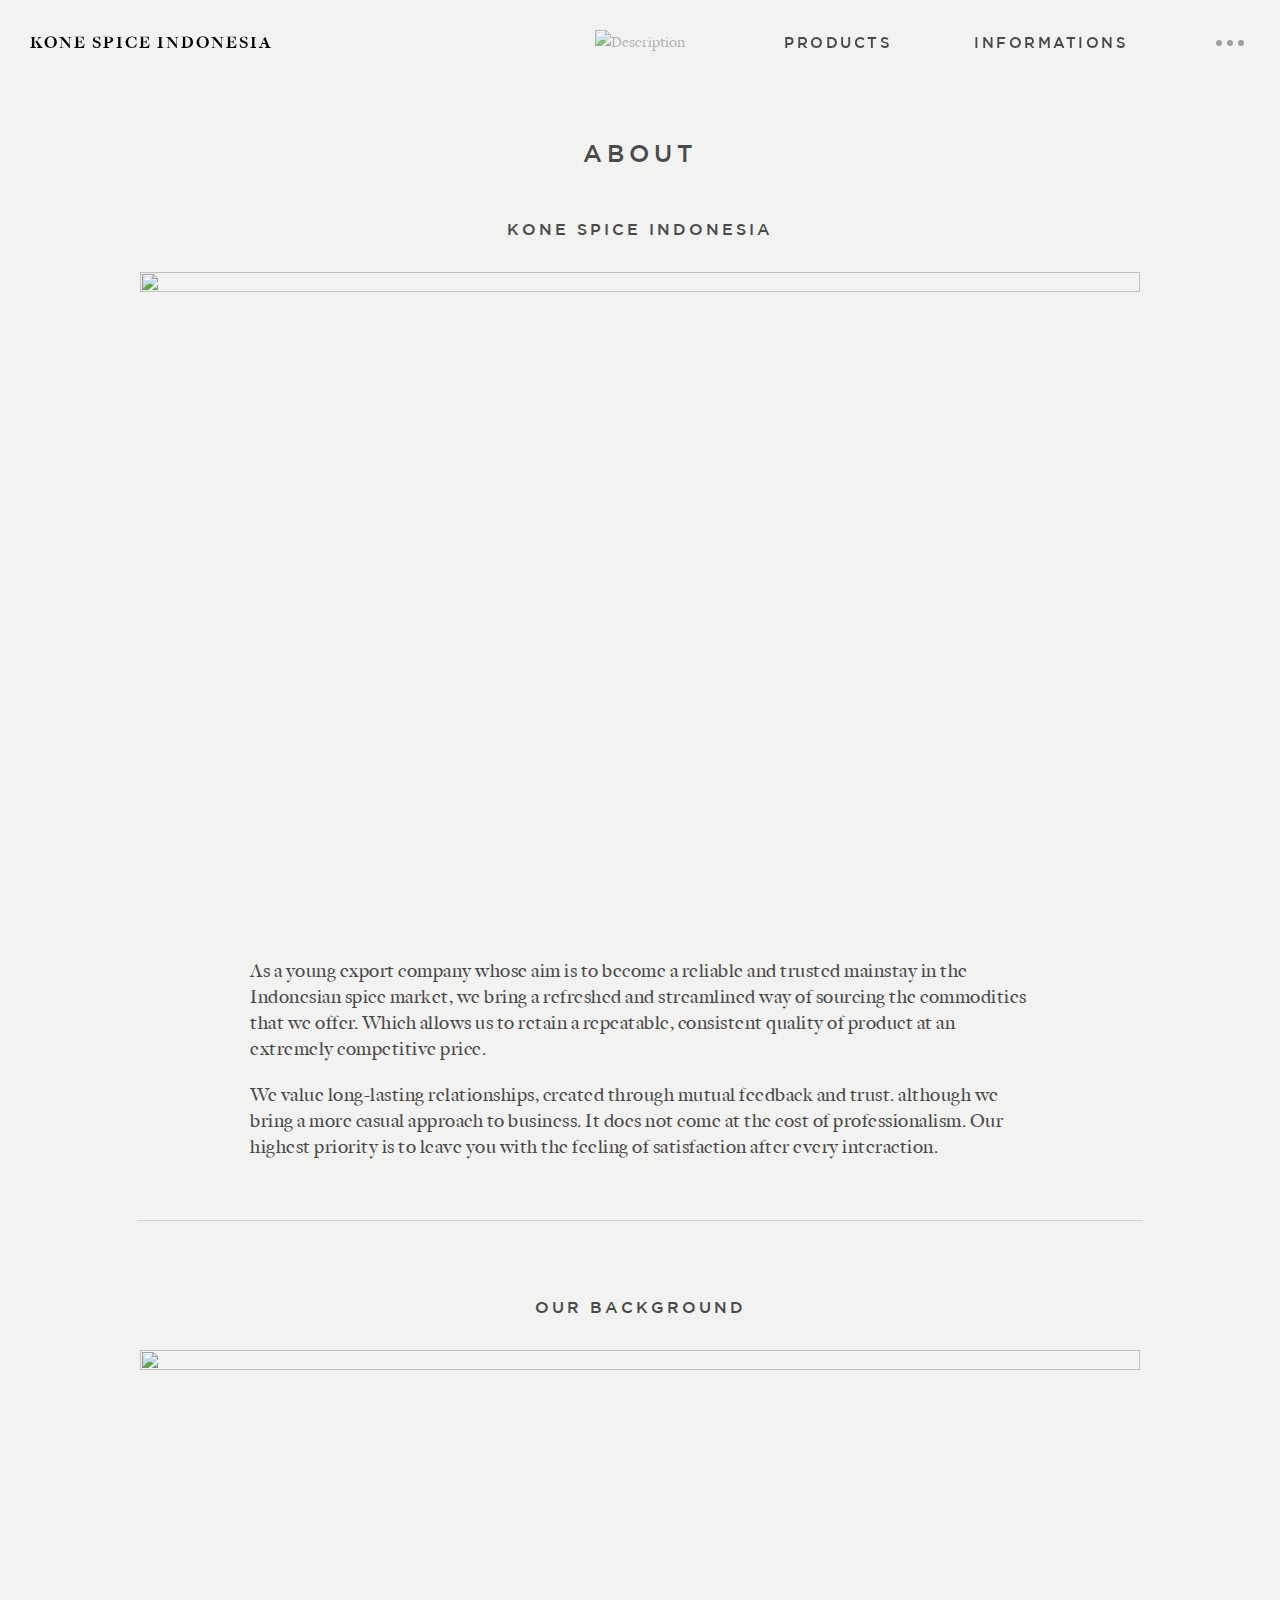
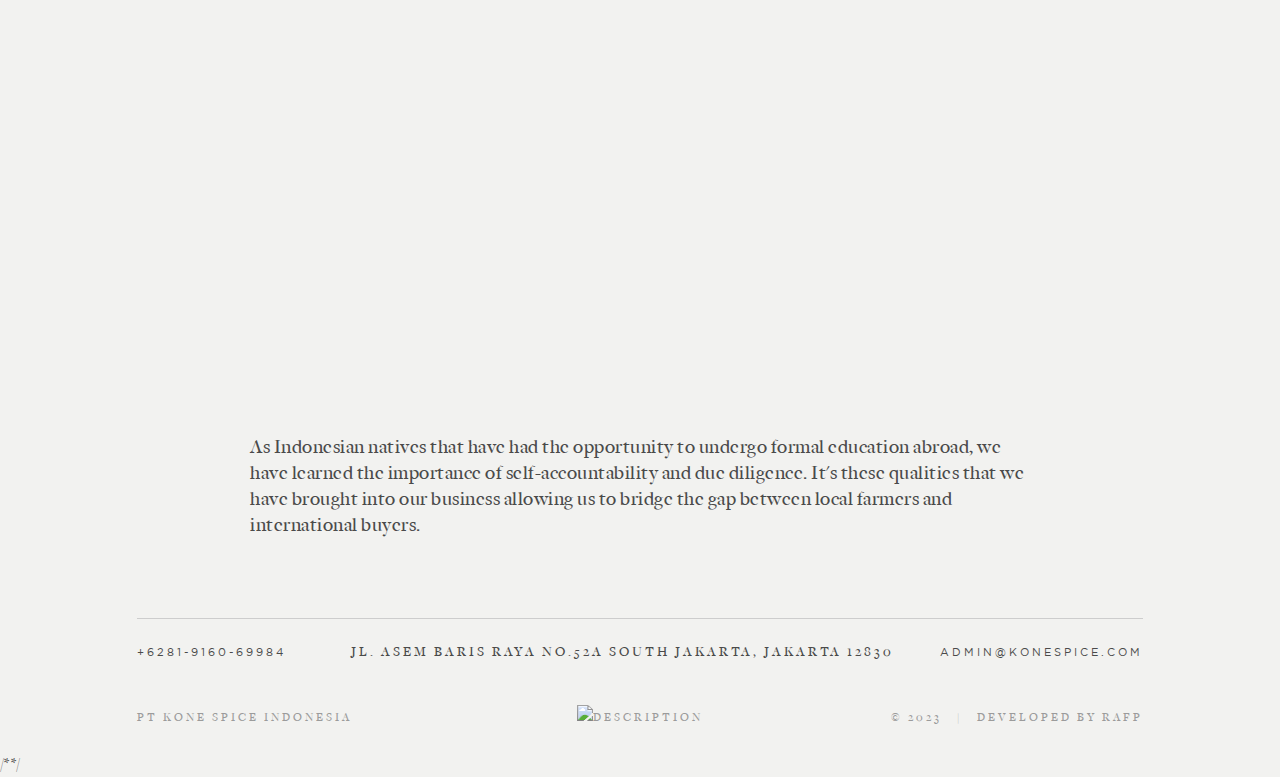
==== konespice.com/about/index.html @ 2b93d8fc "Initial commit" ====
<!DOCTYPE html><html lang="en-US"><head>
		<meta charset="utf-8">

	    <script type="text/javascript">
	        /* A javascript global for using the CDN inside scripts */
				        var CDN = '';
		</script>

				<meta http-equiv="X-UA-Compatible" content="IE=edge">

		

				<meta name="HandheldFriendly" content="True">
		<meta name="MobileOptimized" content="320">
		<meta name="viewport" content="width=device-width, initial-scale=1">
		<meta name="pinterest" content="nohover">
		<meta name="format-detection" content="telephone=no">

				<link rel="apple-touch-icon" sizes="180x180" href="../apple-touch-icon_a%3D1.png">
		<link rel="icon" type="image/png" sizes="32x32" href="../favicon-32x32_a%3D1.png">
		<link rel="icon" type="image/png" sizes="16x16" href="../favicon-16x16_a%3D1.png">
		<link rel="manifest" href="/manifest.json">
		<!--<link rel="mask-icon" href="/safari-pinned-tab.svg" color="#5bbad5">-->
		<meta name="theme-color" content="#ffffff">		
		
		<link rel="pingback" href="https://nakashimawoodworkers.com/xmlrpc.php">

				<meta name="robots" content="index, follow, max-image-preview:large, max-snippet:-1, max-video-preview:-1">

	<!-- This site is optimized with the Yoast SEO plugin v19.14 - https://yoast.com/wordpress/plugins/seo/ -->
	<title>About — George Nakashima Woodworkers</title>
	<link rel="canonical" href="https://nakashimawoodworkers.com/about/">
	<meta property="og:locale" content="en_US">
	<meta property="og:type" content="article">
	<meta property="og:title" content="About — George Nakashima Woodworkers">
	<meta property="og:url" content="https://nakashimawoodworkers.com/about/">
	<meta property="og:site_name" content="George Nakashima Woodworkers">
	<meta property="article:publisher" content="https://www.facebook.com/NakashimaWoodworker/">
	<meta property="article:modified_time" content="2018-08-02T19:00:23+00:00">
	<meta property="og:image" content="../wp-content/uploads/2018/06/george-nakashima.jpg">
	<meta property="og:image:width" content="492">
	<meta property="og:image:height" content="354">
	<meta property="og:image:type" content="image/jpeg">
	<meta name="twitter:card" content="summary_large_image">
	<meta name="twitter:site" content="@georgenakashima">
	<script type="application/ld+json" class="yoast-schema-graph">{"@context":"https://schema.org","@graph":[{"@type":"WebPage","@id":"https://nakashimawoodworkers.com/about/","url":"https://nakashimawoodworkers.com/about/","name":"About &mdash; George Nakashima Woodworkers","isPartOf":{"@id":"https://nakashimawoodworkers.com/#website"},"datePublished":"2017-05-22T17:00:59+00:00","dateModified":"2018-08-02T19:00:23+00:00","breadcrumb":{"@id":"https://nakashimawoodworkers.com/about/#breadcrumb"},"inLanguage":"en-US","potentialAction":[{"@type":"ReadAction","target":["https://nakashimawoodworkers.com/about/"]}]},{"@type":"BreadcrumbList","@id":"https://nakashimawoodworkers.com/about/#breadcrumb","itemListElement":[{"@type":"ListItem","position":1,"name":"Home","item":"https://nakashimawoodworkers.com/"},{"@type":"ListItem","position":2,"name":"About"}]},{"@type":"WebSite","@id":"https://nakashimawoodworkers.com/#website","url":"https://nakashimawoodworkers.com/","name":"George Nakashima Woodworkers","description":"","publisher":{"@id":"https://nakashimawoodworkers.com/#organization"},"potentialAction":[{"@type":"SearchAction","target":{"@type":"EntryPoint","urlTemplate":"https://nakashimawoodworkers.com/?s={search_term_string}"},"query-input":"required name=search_term_string"}],"inLanguage":"en-US"},{"@type":"Organization","@id":"https://nakashimawoodworkers.com/#organization","name":"George Nakashima Woodworkers","url":"https://nakashimawoodworkers.com/","logo":{"@type":"ImageObject","inLanguage":"en-US","@id":"https://nakashimawoodworkers.com/#/schema/logo/image/","url":"https://nakashimawoodworkers.com/wp-content/uploads/2018/06/george-nakashima.jpg","contentUrl":"https://nakashimawoodworkers.com/wp-content/uploads/2018/06/george-nakashima.jpg","width":"492","height":"354","caption":"George Nakashima Woodworkers"},"image":{"@id":"https://nakashimawoodworkers.com/#/schema/logo/image/"},"sameAs":["https://www.instagram.com/explore/locations/247448536/nakashima-george-wookworking/","https://www.facebook.com/NakashimaWoodworker/","https://twitter.com/georgenakashima"]}]}</script>
	<!-- / Yoast SEO plugin. -->


<link rel="dns-prefetch" href="//www.googletagmanager.com">
<link rel="dns-prefetch" href="//sdks.shopifycdn.com">
<link rel="dns-prefetch" href="//maps.googleapis.com">
<link rel="alternate" type="application/rss+xml" title="George Nakashima Woodworkers » Feed" href="https://nakashimawoodworkers.com/feed/">
<link rel="alternate" type="application/rss+xml" title="George Nakashima Woodworkers » Comments Feed" href="https://nakashimawoodworkers.com/comments/feed/">
<link rel="stylesheet" id="wp-block-library-css" href="../wp-includes/css/dist/block-library/style.min.css" type="text/css" media="all">
<style id="classic-theme-styles-inline-css" type="text/css">
/*! This file is auto-generated */
.wp-block-button__link{color:#fff;background-color:#32373c;border-radius:9999px;box-shadow:none;text-decoration:none;padding:calc(.667em + 2px) calc(1.333em + 2px);font-size:1.125em}.wp-block-file__button{background:#32373c;color:#fff;text-decoration:none}
</style>
<style id="global-styles-inline-css" type="text/css">
body{--wp--preset--color--black: #000000;--wp--preset--color--cyan-bluish-gray: #abb8c3;--wp--preset--color--white: #ffffff;--wp--preset--color--pale-pink: #f78da7;--wp--preset--color--vivid-red: #cf2e2e;--wp--preset--color--luminous-vivid-orange: #ff6900;--wp--preset--color--luminous-vivid-amber: #fcb900;--wp--preset--color--light-green-cyan: #7bdcb5;--wp--preset--color--vivid-green-cyan: #00d084;--wp--preset--color--pale-cyan-blue: #8ed1fc;--wp--preset--color--vivid-cyan-blue: #0693e3;--wp--preset--color--vivid-purple: #9b51e0;--wp--preset--gradient--vivid-cyan-blue-to-vivid-purple: linear-gradient(135deg,rgba(6,147,227,1) 0%,rgb(155,81,224) 100%);--wp--preset--gradient--light-green-cyan-to-vivid-green-cyan: linear-gradient(135deg,rgb(122,220,180) 0%,rgb(0,208,130) 100%);--wp--preset--gradient--luminous-vivid-amber-to-luminous-vivid-orange: linear-gradient(135deg,rgba(252,185,0,1) 0%,rgba(255,105,0,1) 100%);--wp--preset--gradient--luminous-vivid-orange-to-vivid-red: linear-gradient(135deg,rgba(255,105,0,1) 0%,rgb(207,46,46) 100%);--wp--preset--gradient--very-light-gray-to-cyan-bluish-gray: linear-gradient(135deg,rgb(238,238,238) 0%,rgb(169,184,195) 100%);--wp--preset--gradient--cool-to-warm-spectrum: linear-gradient(135deg,rgb(74,234,220) 0%,rgb(151,120,209) 20%,rgb(207,42,186) 40%,rgb(238,44,130) 60%,rgb(251,105,98) 80%,rgb(254,248,76) 100%);--wp--preset--gradient--blush-light-purple: linear-gradient(135deg,rgb(255,206,236) 0%,rgb(152,150,240) 100%);--wp--preset--gradient--blush-bordeaux: linear-gradient(135deg,rgb(254,205,165) 0%,rgb(254,45,45) 50%,rgb(107,0,62) 100%);--wp--preset--gradient--luminous-dusk: linear-gradient(135deg,rgb(255,203,112) 0%,rgb(199,81,192) 50%,rgb(65,88,208) 100%);--wp--preset--gradient--pale-ocean: linear-gradient(135deg,rgb(255,245,203) 0%,rgb(182,227,212) 50%,rgb(51,167,181) 100%);--wp--preset--gradient--electric-grass: linear-gradient(135deg,rgb(202,248,128) 0%,rgb(113,206,126) 100%);--wp--preset--gradient--midnight: linear-gradient(135deg,rgb(2,3,129) 0%,rgb(40,116,252) 100%);--wp--preset--font-size--small: 13px;--wp--preset--font-size--medium: 20px;--wp--preset--font-size--large: 36px;--wp--preset--font-size--x-large: 42px;--wp--preset--spacing--20: 0.44rem;--wp--preset--spacing--30: 0.67rem;--wp--preset--spacing--40: 1rem;--wp--preset--spacing--50: 1.5rem;--wp--preset--spacing--60: 2.25rem;--wp--preset--spacing--70: 3.38rem;--wp--preset--spacing--80: 5.06rem;--wp--preset--shadow--natural: 6px 6px 9px rgba(0, 0, 0, 0.2);--wp--preset--shadow--deep: 12px 12px 50px rgba(0, 0, 0, 0.4);--wp--preset--shadow--sharp: 6px 6px 0px rgba(0, 0, 0, 0.2);--wp--preset--shadow--outlined: 6px 6px 0px -3px rgba(255, 255, 255, 1), 6px 6px rgba(0, 0, 0, 1);--wp--preset--shadow--crisp: 6px 6px 0px rgba(0, 0, 0, 1);}:where(.is-layout-flex){gap: 0.5em;}:where(.is-layout-grid){gap: 0.5em;}body .is-layout-flow > .alignleft{float: left;margin-inline-start: 0;margin-inline-end: 2em;}body .is-layout-flow > .alignright{float: right;margin-inline-start: 2em;margin-inline-end: 0;}body .is-layout-flow > .aligncenter{margin-left: auto !important;margin-right: auto !important;}body .is-layout-constrained > .alignleft{float: left;margin-inline-start: 0;margin-inline-end: 2em;}body .is-layout-constrained > .alignright{float: right;margin-inline-start: 2em;margin-inline-end: 0;}body .is-layout-constrained > .aligncenter{margin-left: auto !important;margin-right: auto !important;}body .is-layout-constrained > :where(:not(.alignleft):not(.alignright):not(.alignfull)){max-width: var(--wp--style--global--content-size);margin-left: auto !important;margin-right: auto !important;}body .is-layout-constrained > .alignwide{max-width: var(--wp--style--global--wide-size);}body .is-layout-flex{display: flex;}body .is-layout-flex{flex-wrap: wrap;align-items: center;}body .is-layout-flex > *{margin: 0;}body .is-layout-grid{display: grid;}body .is-layout-grid > *{margin: 0;}:where(.wp-block-columns.is-layout-flex){gap: 2em;}:where(.wp-block-columns.is-layout-grid){gap: 2em;}:where(.wp-block-post-template.is-layout-flex){gap: 1.25em;}:where(.wp-block-post-template.is-layout-grid){gap: 1.25em;}.has-black-color{color: var(--wp--preset--color--black) !important;}.has-cyan-bluish-gray-color{color: var(--wp--preset--color--cyan-bluish-gray) !important;}.has-white-color{color: var(--wp--preset--color--white) !important;}.has-pale-pink-color{color: var(--wp--preset--color--pale-pink) !important;}.has-vivid-red-color{color: var(--wp--preset--color--vivid-red) !important;}.has-luminous-vivid-orange-color{color: var(--wp--preset--color--luminous-vivid-orange) !important;}.has-luminous-vivid-amber-color{color: var(--wp--preset--color--luminous-vivid-amber) !important;}.has-light-green-cyan-color{color: var(--wp--preset--color--light-green-cyan) !important;}.has-vivid-green-cyan-color{color: var(--wp--preset--color--vivid-green-cyan) !important;}.has-pale-cyan-blue-color{color: var(--wp--preset--color--pale-cyan-blue) !important;}.has-vivid-cyan-blue-color{color: var(--wp--preset--color--vivid-cyan-blue) !important;}.has-vivid-purple-color{color: var(--wp--preset--color--vivid-purple) !important;}.has-black-background-color{background-color: var(--wp--preset--color--black) !important;}.has-cyan-bluish-gray-background-color{background-color: var(--wp--preset--color--cyan-bluish-gray) !important;}.has-white-background-color{background-color: var(--wp--preset--color--white) !important;}.has-pale-pink-background-color{background-color: var(--wp--preset--color--pale-pink) !important;}.has-vivid-red-background-color{background-color: var(--wp--preset--color--vivid-red) !important;}.has-luminous-vivid-orange-background-color{background-color: var(--wp--preset--color--luminous-vivid-orange) !important;}.has-luminous-vivid-amber-background-color{background-color: var(--wp--preset--color--luminous-vivid-amber) !important;}.has-light-green-cyan-background-color{background-color: var(--wp--preset--color--light-green-cyan) !important;}.has-vivid-green-cyan-background-color{background-color: var(--wp--preset--color--vivid-green-cyan) !important;}.has-pale-cyan-blue-background-color{background-color: var(--wp--preset--color--pale-cyan-blue) !important;}.has-vivid-cyan-blue-background-color{background-color: var(--wp--preset--color--vivid-cyan-blue) !important;}.has-vivid-purple-background-color{background-color: var(--wp--preset--color--vivid-purple) !important;}.has-black-border-color{border-color: var(--wp--preset--color--black) !important;}.has-cyan-bluish-gray-border-color{border-color: var(--wp--preset--color--cyan-bluish-gray) !important;}.has-white-border-color{border-color: var(--wp--preset--color--white) !important;}.has-pale-pink-border-color{border-color: var(--wp--preset--color--pale-pink) !important;}.has-vivid-red-border-color{border-color: var(--wp--preset--color--vivid-red) !important;}.has-luminous-vivid-orange-border-color{border-color: var(--wp--preset--color--luminous-vivid-orange) !important;}.has-luminous-vivid-amber-border-color{border-color: var(--wp--preset--color--luminous-vivid-amber) !important;}.has-light-green-cyan-border-color{border-color: var(--wp--preset--color--light-green-cyan) !important;}.has-vivid-green-cyan-border-color{border-color: var(--wp--preset--color--vivid-green-cyan) !important;}.has-pale-cyan-blue-border-color{border-color: var(--wp--preset--color--pale-cyan-blue) !important;}.has-vivid-cyan-blue-border-color{border-color: var(--wp--preset--color--vivid-cyan-blue) !important;}.has-vivid-purple-border-color{border-color: var(--wp--preset--color--vivid-purple) !important;}.has-vivid-cyan-blue-to-vivid-purple-gradient-background{background: var(--wp--preset--gradient--vivid-cyan-blue-to-vivid-purple) !important;}.has-light-green-cyan-to-vivid-green-cyan-gradient-background{background: var(--wp--preset--gradient--light-green-cyan-to-vivid-green-cyan) !important;}.has-luminous-vivid-amber-to-luminous-vivid-orange-gradient-background{background: var(--wp--preset--gradient--luminous-vivid-amber-to-luminous-vivid-orange) !important;}.has-luminous-vivid-orange-to-vivid-red-gradient-background{background: var(--wp--preset--gradient--luminous-vivid-orange-to-vivid-red) !important;}.has-very-light-gray-to-cyan-bluish-gray-gradient-background{background: var(--wp--preset--gradient--very-light-gray-to-cyan-bluish-gray) !important;}.has-cool-to-warm-spectrum-gradient-background{background: var(--wp--preset--gradient--cool-to-warm-spectrum) !important;}.has-blush-light-purple-gradient-background{background: var(--wp--preset--gradient--blush-light-purple) !important;}.has-blush-bordeaux-gradient-background{background: var(--wp--preset--gradient--blush-bordeaux) !important;}.has-luminous-dusk-gradient-background{background: var(--wp--preset--gradient--luminous-dusk) !important;}.has-pale-ocean-gradient-background{background: var(--wp--preset--gradient--pale-ocean) !important;}.has-electric-grass-gradient-background{background: var(--wp--preset--gradient--electric-grass) !important;}.has-midnight-gradient-background{background: var(--wp--preset--gradient--midnight) !important;}.has-small-font-size{font-size: var(--wp--preset--font-size--small) !important;}.has-medium-font-size{font-size: var(--wp--preset--font-size--medium) !important;}.has-large-font-size{font-size: var(--wp--preset--font-size--large) !important;}.has-x-large-font-size{font-size: var(--wp--preset--font-size--x-large) !important;}
.wp-block-navigation a:where(:not(.wp-element-button)){color: inherit;}
:where(.wp-block-post-template.is-layout-flex){gap: 1.25em;}:where(.wp-block-post-template.is-layout-grid){gap: 1.25em;}
:where(.wp-block-columns.is-layout-flex){gap: 2em;}:where(.wp-block-columns.is-layout-grid){gap: 2em;}
.wp-block-pullquote{font-size: 1.5em;line-height: 1.6;}
</style>
<link rel="stylesheet" id="bones-stylesheet-css" href="../wp-content/themes/nakashima/library/css/style_rand%3D156961854.css" type="text/css" media="all">
<!--[if IE]>
<link rel='stylesheet' id='bones-ie-only-css' href='https://nakashimawoodworkers.com/wp-content/themes/nakashima/library/css/ie.css' type='text/css' media='all' />
<![endif]-->
<script type="text/javascript" src="../wp-content/themes/nakashima/library/js/libs/_jquery/jquery-3.0.0.min.js" id="jquery-js"></script>

<!-- Google Analytics snippet added by Site Kit -->
<script type="text/javascript" src="https://www.googletagmanager.com/gtag/js?id=UA-8087170-1" id="google_gtagjs-js" async=""></script>
<script id="google_gtagjs-js-after" type="text/javascript">
window.dataLayer = window.dataLayer || [];function gtag(){dataLayer.push(arguments);}
gtag('set', 'linker', {"domains":["nakashimawoodworkers.com"]} );
gtag("js", new Date());
gtag("set", "developer_id.dZTNiMT", true);
gtag("config", "UA-8087170-1", {"anonymize_ip":true});
gtag("config", "G-B48E2NZY89");
</script>

<!-- End Google Analytics snippet added by Site Kit -->
<script type="text/javascript" src="../wp-content/themes/nakashima/library/js/libs/_modernizr-detectizr/modernizr-detectizr.min.js" id="modernizr-detectizr-js"></script>
<link rel="https://api.w.org/" href="https://nakashimawoodworkers.com/wp-json/"><link rel="alternate" type="application/json" href="https://nakashimawoodworkers.com/wp-json/wp/v2/pages/8"><link rel="shortlink" href="https://nakashimawoodworkers.com/?p=8">
<meta name="generator" content="Site Kit by Google 1.101.0">		
							</head>

	<body class="page-template page-template-page-about page-template-page-about-php page page-id-8" itemscope="" itemtype="http://schema.org/WebPage" data-site-url="https://nakashimawoodworkers.com" data-template-url="https://nakashimawoodworkers.com/wp-content/themes/nakashima" data-ajax-url="https://nakashimawoodworkers.com/wp-admin/admin-ajax.php">

				
		<!-- logo -->
		<a href="../">
			<header id="logo">KONE SPICE INDONESIA</header>
		</a>

		<!-- logo mark -->
		<a href="#">
		<div id="logo-mark">
			<img width="42px" height="37px" viewBox="0 0 28 25" src="/vanilla-favicon.svg" alt="Description">
		</div>
		</a>

		<!-- menu-icons -->
		<header id="menu">
			<ul class="main-nav-top">
				
				<!-- products menu -->
				<li class="main-nav-top-li">
					<a href="products/">products</a>
					<ul id="menu-furniture-menu" class="nav sub-nav cf"><li id="menu-item-2071" class="menu-item menu-item-type-custom menu-item-object-custom menu-item-2071"><a href="#vanilla">Vanilla</a></li>
<li id="menu-item-2068" class="menu-item menu-item-type-custom menu-item-object-custom menu-item-2068"><a href="styles/benches/">Product 2</a></li>
<li id="menu-item-2056" class="menu-item menu-item-type-taxonomy menu-item-object-furniture_category menu-item-2056"><a href="">Product 3</a></li>
<li id="menu-item-2053" class="menu-item menu-item-type-taxonomy menu-item-object-furniture_category menu-item-2053"><a href="">Product 4</a></li>
<li id="menu-item-2055" class="menu-item menu-item-type-taxonomy menu-item-object-furniture_category menu-item-2055"><a href="">Product 5</a></li>
<li id="menu-item-2054" class="menu-item menu-item-type-taxonomy menu-item-object-furniture_category menu-item-2054"><a href="">Product 6</a></li>
<li id="menu-item-2052" class="menu-item menu-item-type-taxonomy menu-item-object-furniture_category menu-item-2052"><a href="">Product 7</a></li>
<li id="menu-item-2070" class="menu-item menu-item-type-custom menu-item-object-custom menu-item-2070"><a href="">Product 8</a></li>
<li id="menu-item-2069" class="menu-item menu-item-type-custom menu-item-object-custom menu-item-2069"><a href="styles/lamps/">Product 9</a></li>
<li id="menu-item-2072" class="menu-item menu-item-type-custom menu-item-object-custom menu-item-2072"><a href="">Product 10</a></li>
<li id="menu-item-2060" class="menu-item menu-item-type-taxonomy menu-item-object-furniture_category menu-item-2060"><a href="">Product 11</a></li>
<li id="menu-item-1168" class="menu-item menu-item-type-post_type menu-item-object-page menu-item-1168"><a href="">Product 12</a></li>
</ul></li>

				<!-- philosophy menu -->
				<li class="main-nav-top-li">
					<a href="">informations</a>
					<ul id="menu-philosophy-menu" class="nav sub-nav cf">
						<li id="menu-item-1177" class="menu-item menu-item-type-post_type menu-item-object-page menu-item-1177"><a href="about/">About</a></li>
						<li id="menu-item-1152" class="menu-item menu-item-type-post_type menu-item-object-page menu-item-1152"><a href="contact/">Contact</a></li>
						<li id="menu-item-1151" class="menu-item menu-item-type-post_type menu-item-object-page menu-item-1151"><a href="visit/">Visit</a></li>
					</ul>								
				</li>

				<li id="burger">
					<svg width="28px" height="6px" viewBox="0 0 28 6" version="1.1" xmlns="http://www.w3.org/2000/svg" xmlns:xlink="http://www.w3.org/1999/xlink">
    <g id="Symbols" stroke="none" stroke-width="1" fill="none" fill-rule="evenodd" fill-opacity="0.5">
        <g id="Topnav---white-bg" transform="translate(-1172.000000, -8.000000)" fill="#4A4A4A" class="color-fill">
            <g id="Group" transform="translate(1172.000000, 8.000000)">
                <circle id="Oval" cx="3" cy="3" r="3"></circle>
                <circle id="Oval-Copy" cx="14" cy="3" r="3"></circle>
                <circle id="Oval-Copy-2" cx="25" cy="3" r="3"></circle>
            </g>
        </g>
    </g>
</svg>				</li>
			</ul>
		</header>

		<div id="bg-header">
			<!--<div class="wrap"></div>-->
			<div class="menu-gradient"></div>
		</div>

		<div id="bg-submenu"></div>

		<!-- menu-panel -->
		<div id="menu-panel">
			<div id="menu-panel-int">
				<div id="header-panel" class="wrap"></div>

				<div id="menu-container" class="wrap">

					<!-- logo mark 
					<a href="https://konespice.com" class="hide-for-mobile">
					<div class="logo-mark"><svg width="28px" height="25px" viewBox="0 0 28 25" version="1.1" xmlns="http://www.w3.org/2000/svg" xmlns:xlink="http://www.w3.org/1999/xlink">
    <g id="Symbols" stroke="none" stroke-width="1" fill="none" fill-rule="evenodd" opacity="0.6">
        <g id="Topnav---white-bg" transform="translate(-586.000000, 1.000000)">
            <g id="Page-1" transform="translate(587.000000, 0.000000)">
                <path d="M23.9953371,13.6592914 L23.4762514,13.9349486 L24.0097371,14.1749486 C24.0207086,14.1804343 24.14688,14.2476343 24.2655086,14.3998629 C24.3855086,14.5548343 24.5041371,14.7920914 24.5061943,15.1877486 C24.5061943,15.4620343 24.44448,15.8144914 24.2689371,16.2615771 L24.2675657,16.2670629 L24.2655086,16.2704914 L24.2655086,16.2711771 C24.2586514,16.2910629 24.2010514,16.43232 24.0735086,16.6010057 L24.0721371,16.6030629 C23.99808,16.7018057 23.9253943,16.7902629 23.7471086,16.8944914 C23.5743086,16.9946057 23.2931657,17.1015771 22.83648,17.1838629 L22.8303086,17.1824914 C22.71648,17.1674057 22.4099657,17.1166629 22.08768,17.0096914 C21.77088,16.90752 21.4465371,16.7429486 21.26688,16.5454629 L21.11328,16.2848914 L20.6271086,15.4620343 L20.5770514,16.4165486 L20.5770514,16.4432914 C20.5770514,16.4837486 20.5763657,16.6448914 20.5640229,16.8204343 C20.5544229,16.99392 20.5263086,17.1941486 20.4981943,17.2654629 L20.46528,17.35392 L20.4584229,17.36832 L20.4467657,17.3840914 L20.38368,17.4581486 L20.3610514,17.4677486 C20.3007086,17.4910629 20.1635657,17.5095771 20.0373943,17.5088914 L19.8241371,17.4944914 C19.70208,17.47872 19.5759086,17.4519771 19.46208,17.4245486 C19.46208,17.4094629 19.4641371,17.3943771 19.4641371,17.3792914 C19.4641371,17.1290057 19.4394514,16.8794057 19.4113371,16.6764343 C19.38528,16.47552 19.3557943,16.3088914 19.3523657,16.2704914 L19.35168,16.26432 C19.3263086,16.0880914 19.3139657,15.6190629 19.1487086,14.9669486 C18.9827657,14.31072 18.6625371,13.4508343 18.0248229,12.4167771 C17.4453943,11.4862629 16.1679086,10.2554057 14.7971657,9.58957714 C14.8424229,9.42157714 14.8753371,9.24809143 14.8753371,9.06569143 C14.8746514,8.66112 14.7546514,8.28397714 14.5489371,7.97060571 C14.5743086,7.95072 14.5955657,7.93289143 14.62368,7.91094857 C15.2730514,7.38843429 16.7610514,6.31940571 17.7841371,6.13357714 C18.6042514,5.97654857 19.6712229,5.84489143 20.6963657,5.84557714 C21.4033371,5.84489143 22.0815086,5.91483429 22.6465371,6.06706286 L22.6307657,6.13906286 L22.8433371,6.23574857 L22.8549943,6.24123429 C22.9263086,6.27552 23.3007086,6.46820571 23.6421943,6.80832 C23.9864229,7.15049143 24.2881371,7.61883429 24.2881371,8.23323429 C24.2881371,8.57814857 24.1941943,8.98134857 23.93568,9.45517714 L23.6010514,10.0661486 L24.26688,9.87003429 C24.2709943,9.86934857 24.34368,9.85014857 24.44448,9.85083429 C24.6083657,9.85289143 24.8250514,9.88992 25.0266514,10.0990629 C25.2289371,10.3082057 25.4408229,10.7306057 25.48128,11.5692343 L25.4826514,11.5863771 L25.4847086,11.6021486 L25.4901943,11.7015771 C25.4799086,12.0060343 25.4010514,12.9022629 23.9953371,13.6592914 L23.9953371,13.6592914 Z M18.5199086,18.2522057 C18.1893943,18.55392 18.0522514,18.5710629 18.0152229,18.5703771 L17.9322514,18.5546057 C17.8897371,18.5436343 17.8218514,18.5196343 17.7210514,18.5182629 L17.5914514,18.53472 L17.2664229,18.6224914 L17.4021943,18.9303771 L17.41248,18.95232 C17.4625371,19.0702629 17.6737371,19.6325486 17.6709943,20.1646629 C17.6709943,20.49792 17.5941943,20.7989486 17.3953371,21.0122057 C17.0751086,21.3564343 16.6403657,21.4798629 16.1816229,21.48192 C15.7503086,21.4826057 15.31488,21.3626057 15.0385371,21.23712 L14.5715657,21.02592 L14.6353371,21.53472 L14.6360229,21.5518629 L14.6387657,21.62592 C14.6387657,21.7671771 14.6127086,22.0414629 14.4639086,22.3020343 C14.3137371,22.5612343 14.0538514,22.8218057 13.5025371,22.9740343 L13.4991086,22.9754057 L13.4963657,22.9760914 L13.4565943,22.9863771 C13.3667657,23.0076343 13.1391086,23.0535771 12.8703086,23.0535771 C12.5802514,23.0535771 12.2504229,23.0000914 11.9768229,22.83072 C11.6634514,22.6394057 11.40768,22.2999771 11.2410514,21.9838629 C11.15808,21.82752 11.09568,21.6773486 11.0559086,21.5614629 L11.01408,21.41952 L11.0051657,21.3797486 L11.0051657,20.8236343 L10.5505371,21.1479771 L10.5423086,21.1534629 C10.4847086,21.1918629 10.1631086,21.3804343 9.77705143,21.3872914 L9.74893714,21.3879771 C9.23670857,21.3968914 8.55785143,21.0060343 8.21979429,20.6570057 C8.16219429,20.61312 8.05933714,20.3669486 8.01408,20.0720914 C7.96265143,19.7772343 7.94276571,19.4316343 7.94276571,19.14912 C7.94276571,18.9434057 7.95373714,18.7658057 7.96676571,18.6828343 L8.01682286,18.3516343 L7.68219429,18.3516343 L7.65202286,18.3509486 C7.56905143,18.3468343 7.33522286,18.3159771 7.13979429,18.2096914 C6.94299429,18.0965486 6.78528,17.9498057 6.74070857,17.6124343 L6.70916571,17.3532343 L6.66733714,17.35392 C6.85110857,15.8700343 7.57522286,13.9424914 8.29316571,12.7946057 C8.58939429,12.3166629 9.09408,11.6391771 9.63785143,11.20512 C10.15008,10.7930057 10.6623086,10.4302629 11.0449371,10.1717486 C11.1601371,10.0949486 11.2581943,10.0304914 11.3459657,9.97289143 C11.6600229,10.5879771 12.2737371,11.0151771 12.9971657,11.0165486 C13.6657371,11.0158629 14.2417371,10.6551771 14.5743086,10.1182629 C15.8072229,10.7210057 17.0449371,11.9127771 17.5352229,12.7184914 C18.1427657,13.70592 18.4376229,14.5061486 18.5898514,15.10752 C18.7407086,15.7095771 18.7496229,16.0956343 18.78048,16.33632 C18.78048,16.3370057 18.7811657,16.3376914 18.7811657,16.3383771 L18.7811657,16.3418057 L18.7811657,16.3418057 C18.7921371,16.4240914 18.8175086,16.5612343 18.8415086,16.7504914 C18.86208,16.9040914 18.8778514,17.0830629 18.8840229,17.2586057 L18.8195657,17.2380343 L18.7647086,17.5637486 C18.73728,17.7262629 18.7160229,17.8702629 18.67968,17.9840914 C18.6433371,18.0986057 18.5994514,18.1788343 18.52128,18.25152 L18.7146514,18.4640914 L18.5199086,18.2522057 Z M5.26916571,16.8252343 C5.22733714,16.6613486 5.22459429,16.4926629 5.22596571,16.4302629 L5.22459429,16.4302629 L5.22596571,16.4206629 L5.21088,16.3239771 L5.14162286,16.2087771 L4.93316571,16.1210057 C4.80905143,16.1271771 4.76928,16.1744914 4.74322286,16.1916343 L4.68150857,16.2608914 L4.58619429,16.4103771 C4.46070857,16.5893486 4.22688,16.8636343 3.77156571,16.9568914 C3.64676571,16.9808914 3.51853714,16.9925486 3.39030857,16.9925486 C3.06733714,16.9932343 2.74299429,16.9198629 2.47762286,16.8197486 C2.21293714,16.7210057 2.00242286,16.5852343 1.93110857,16.5098057 C1.85362286,16.4343771 1.71236571,16.2197486 1.61156571,15.9653486 C1.50665143,15.7095771 1.43259429,15.4085486 1.43328,15.1452343 C1.43328,15.0423771 1.44356571,14.9463771 1.46482286,14.8620343 L1.47305143,14.8304914 L1.46619429,14.8599771 C1.55259429,14.5150629 1.60813714,14.3518629 1.68150857,14.2167771 C1.75282286,14.0830629 1.86390857,13.9445486 2.07030857,13.6784914 L2.33088,13.3418057 L1.92150857,13.2252343 L1.89545143,13.2170057 C1.82756571,13.1950629 1.63899429,13.1285486 1.44905143,13.01952 C1.25705143,12.9118629 1.07122286,12.7596343 0.98688,12.6039771 L0.986194286,12.6026057 C0.788022857,12.2542629 0.60768,11.64192 0.609737143,11.1406629 C0.609737143,10.9836343 0.626194286,10.8382629 0.66048,10.7175771 C0.734537143,10.4446629 0.879908571,10.2005486 1.00950857,10.0277486 C1.07328,9.94066286 1.13225143,9.87346286 1.17476571,9.82752 L1.21933714,9.78157714 L2.13339429,9.25152 L1.94345143,7.94112 L1.94345143,7.48786286 L2.25270857,6.87072 L2.87122286,6.28443429 L3.34779429,6.01289143 L3.51373714,5.91826286 L3.50893714,5.87712 L3.59876571,5.85654857 L5.07990857,5.53906286 L5.15328,5.53837714 C5.32608,5.53837714 5.69705143,5.54043429 6.06939429,5.55483429 C6.43830857,5.56717714 6.82505143,5.59940571 6.96768,5.63849143 C8.08882286,5.92786286 8.74299429,6.10203429 9.53019429,6.51620571 C9.65293714,6.58066286 9.94025143,6.77129143 10.1802514,6.93792 C10.3859657,7.08192 10.5573943,7.20466286 10.6067657,7.24032 L11.3973943,8.06043429 C11.22528,8.35597714 11.1210514,8.69814857 11.1203657,9.06569143 C11.1203657,9.18432 11.1347657,9.29883429 11.1539657,9.41197714 C10.7925943,9.64306286 10.0431086,10.1408914 9.27716571,10.7566629 C8.64973714,11.26272 8.12653714,11.9751771 7.80425143,12.4901486 C7.02870857,13.7450057 6.28128,15.7246629 6.09133714,17.3381486 C5.88082286,17.3141486 5.62985143,17.2668343 5.48653714,17.1783771 C5.38848,17.1255771 5.31030857,16.9925486 5.26916571,16.8252343 L5.26916571,16.8252343 Z M4.23099429,3.18089143 C4.46619429,3.02112 4.85225143,2.93746286 5.18139429,2.93883429 C5.41248,2.93746286 5.62093714,2.98203429 5.69773714,3.02386286 L6.18116571,3.26386286 L6.11122286,2.72763429 L6.10505143,2.66729143 L6.09888,2.48352 C6.09339429,2.11049143 6.18802286,1.46523429 6.59808,1.16420571 C6.96082286,0.88512 7.21522286,0.752091429 7.42779429,0.685577143 C7.63968,0.618377143 7.82550857,0.610148571 8.08402286,0.610148571 C8.57156571,0.612205714 8.84242286,0.704777143 9.08653714,0.855634286 L9.08790857,0.857691429 C9.27305143,0.970834286 9.43488,1.15940571 9.54390857,1.31917714 C9.59808,1.39872 9.63990857,1.47140571 9.66733714,1.52283429 L9.69750857,1.58112 L9.70573714,1.59757714 L9.98550857,2.22912 L10.23648,1.58592 L10.2433371,1.56809143 C10.2645943,1.52009143 10.33248,1.37883429 10.4360229,1.24512 C10.5402514,1.10729143 10.6773943,0.984548571 10.8200229,0.937234286 C11.0373943,0.863862857 11.2184229,0.835748571 11.3699657,0.835748571 C11.7416229,0.838491429 11.9528229,0.992777143 12.1029943,1.15734857 C12.17568,1.23963429 12.2277943,1.32466286 12.2600229,1.38774857 L12.2936229,1.45837714 L12.30048,1.47620571 L12.3032229,1.48306286 L12.3059657,1.48854857 L12.3231086,1.53997714 C12.3601371,1.64557714 12.4383086,1.90409143 12.4657371,2.17700571 L12.4705371,2.29494857 C12.4719086,2.56100571 12.3944229,2.88329143 12.3128229,3.13083429 L12.3073371,3.14660571 C12.1235657,3.69997714 11.8897371,4.47209143 11.8101943,4.97540571 L11.8074514,4.98912 L11.8095086,4.97746286 C11.8005943,5.04946286 11.7786514,5.09814857 11.7450514,5.23460571 C11.7128229,5.36763429 11.6819657,5.55209143 11.6641371,5.87026286 L11.6593371,5.99300571 C11.6593371,6.32214857 11.7361371,6.61632 11.8307657,6.84946286 C11.9240229,7.07369143 12.0241371,7.23277714 12.1311086,7.34729143 C11.9973943,7.41997714 11.8746514,7.50706286 11.76288,7.60992 L10.9866514,6.80283429 L10.9653943,6.78843429 C10.9653943,6.78843429 10.7555657,6.63689143 10.5087086,6.46477714 C10.2577371,6.29197714 9.98002286,6.10272 9.80105143,6.00672 L9.79968,6.00603429 C8.94733714,5.55894857 8.22733714,5.36969143 7.11099429,5.08169143 C6.86070857,5.01860571 6.48082286,4.99597714 6.09202286,4.97952 C5.70733714,4.96512 5.33156571,4.96306286 5.15328,4.96306286 L5.04836571,4.96306286 L5.01888,4.96306286 L3.47396571,5.29494857 L3.46916571,5.29632 L3.44036571,5.30317714 L3.39030857,4.87666286 L3.48768,4.19300571 C3.54870857,4.04352 3.87373714,3.40854857 4.23099429,3.18089143 L4.23099429,3.18089143 Z M12.9971657,7.69220571 C13.7089371,7.69289143 14.2979657,8.29632 14.2993371,9.06569143 C14.2979657,9.83574857 13.7082514,10.4398629 12.9971657,10.4405486 C12.2915657,10.4398629 11.6970514,9.83437714 11.69568,9.06569143 C11.6970514,8.29700571 12.2915657,7.69289143 12.9971657,7.69220571 L12.9971657,7.69220571 Z M13.78368,2.54043429 L13.7905371,2.38957714 L13.7912229,2.38614857 C13.8186514,2.13312 13.86048,1.88146286 13.94688,1.66614857 C14.0353371,1.45083429 14.1573943,1.27460571 14.3651657,1.13403429 C14.6175086,0.966034286 14.8424229,0.916662857 15.0344229,0.915291429 C15.1797943,0.915291429 15.3066514,0.946148571 15.4040229,0.984548571 C15.5048229,1.02569143 15.57888,1.07917714 15.6858514,1.17997714 C15.7914514,1.28009143 15.9189943,1.42477714 16.1000229,1.60649143 C16.1761371,1.68397714 16.2906514,1.76009143 16.4367086,1.76009143 C16.54848,1.76146286 16.6417371,1.71483429 16.7034514,1.66683429 C16.8111086,1.58249143 16.8687086,1.49197714 16.9304229,1.40009143 C17.0195657,1.26226286 17.1073371,1.11552 17.2067657,1.00100571 C17.30688,0.88512 17.40768,0.810377143 17.5297371,0.77952 C17.7813943,0.716434286 18.0104229,0.691748571 18.2154514,0.691748571 C18.6529371,0.691062857 18.98208,0.811748571 19.1418514,0.920777143 C19.3503086,1.05654857 19.4641371,1.09083429 19.4901943,1.11894857 C19.5237943,1.14089143 19.6033371,1.22660571 19.77408,1.54134857 C20.1107657,2.17632 20.10048,2.26066286 20.1649371,2.79414857 L20.1649371,2.79620571 L20.2698514,3.02180571 C20.3768229,3.12740571 20.4810514,3.14386286 20.5633371,3.15894857 C20.8081371,3.19049143 21.0741943,3.15963429 21.3896229,3.22134857 C21.7715657,3.29197714 22.2666514,3.55392 22.52448,3.90500571 C22.6869943,4.12374857 22.8042514,4.43574857 22.8056229,4.93083429 C22.8056229,5.09746286 22.7850514,5.29152 22.7541943,5.49997714 C22.1267657,5.33677714 21.4197943,5.27094857 20.6963657,5.27026286 C19.6239086,5.27026286 18.5274514,5.40534857 17.67648,5.56854857 C16.8378514,5.73174857 15.9162514,6.28100571 15.1784229,6.78569143 C14.7464229,7.08192 14.3871086,7.36169143 14.1594514,7.54477714 C14.0826514,7.48169143 14.0017371,7.42546286 13.9160229,7.37540571 C14.0195657,7.29929143 14.1189943,7.20877714 14.1992229,7.08534857 C14.3603657,6.83506286 14.4083657,6.57243429 14.4069943,6.34134857 C14.4056229,6.10957714 14.3672229,5.90454857 14.3507657,5.71254857 C14.3048229,5.21403429 14.1258514,4.73472 14.0785371,4.46317714 C13.9715657,3.88374857 13.7809371,3.03140571 13.78368,2.54043429 L13.78368,2.54043429 Z M26.0661943,11.7015771 C26.0661943,11.5898057 26.0559086,11.52192 26.0531657,11.5088914 L26.05248,11.5088914 C26.00448,10.6092343 25.76928,10.04352 25.4415086,9.69997714 C25.1850514,9.43186286 24.8895086,9.32557714 24.64608,9.29060571 C24.7955657,8.91483429 24.8641371,8.56032 24.8641371,8.23323429 C24.8641371,7.36237714 24.40128,6.72329143 23.96448,6.32077714 C23.6991086,6.07529143 23.45088,5.91620571 23.2815086,5.82020571 C23.3425371,5.49517714 23.3802514,5.19414857 23.3802514,4.93083429 C23.3823086,4.34386286 23.2341943,3.89060571 22.9845943,3.55940571 C22.6053943,3.06089143 22.01568,2.75917714 21.4986514,2.65632 C21.1935086,2.59734857 20.9274514,2.60420571 20.76288,2.59803429 L20.7203657,2.59529143 C20.6723657,2.16192 20.60448,1.85334857 20.2787657,1.26569143 C20.0984229,0.937234286 19.9907657,0.778834286 19.8385371,0.660205714 C19.67808,0.545691429 19.6053943,0.540891429 19.4613943,0.442834286 C19.1823086,0.257005714 18.7571657,0.117805714 18.2154514,0.115748571 C17.9631086,0.115748571 17.68608,0.147977143 17.3905371,0.221348571 C16.9681371,0.331062857 16.7343086,0.64992 16.5779657,0.884434286 C16.5162514,0.977691429 16.46688,1.05586286 16.4264229,1.11620571 C16.3002514,0.98592 16.1919086,0.867977143 16.0835657,0.764434286 C15.9525943,0.638262857 15.8051657,0.523748571 15.6152229,0.449691429 C15.4575086,0.387977143 15.2600229,0.340662857 15.0344229,0.339977143 C14.7361371,0.339977143 14.38848,0.425005714 14.0456229,0.655405714 C13.7281371,0.86592 13.5299657,1.15734857 13.4127086,1.45220571 C13.2954514,1.74774857 13.2495086,2.04877714 13.2193371,2.32032 L13.2186514,2.32032 L13.20768,2.54043429 C13.2097371,3.15003429 13.4113371,4.00169143 13.5128229,4.56603429 C13.5807086,4.92329143 13.7445943,5.36626286 13.7775086,5.76397714 C13.79808,5.98957714 13.83168,6.18157714 13.8309943,6.34134857 C13.8289371,6.50386286 13.8056229,6.62729143 13.7130514,6.77540571 C13.63008,6.91186286 13.4490514,7.00992 13.2680229,7.05997714 C13.17888,7.08603429 13.0952229,7.09974857 13.0355657,7.10660571 L12.9663086,7.11346286 L12.9539657,7.11414857 C12.8017371,7.11620571 12.63168,7.04420571 12.5535086,6.96192 C12.5281371,6.93997714 12.4328229,6.80626286 12.3635657,6.63277714 C12.2915657,6.45654857 12.2346514,6.23232 12.2353371,5.99300571 L12.23808,5.90386286 C12.2552229,5.60626286 12.28128,5.46432 12.3039086,5.37106286 C12.3237943,5.28192 12.3567086,5.20443429 12.3786514,5.06317714 L12.3793371,5.06317714 C12.4458514,4.63254857 12.67968,3.84534857 12.8586514,3.31254857 L12.8586514,3.31049143 C12.9505371,3.02797714 13.0451657,2.66317714 13.0458514,2.29494857 L13.0389943,2.12694857 L13.0389943,2.12352 C12.9944229,1.68740571 12.8634514,1.33837714 12.8463086,1.29517714 L12.8469943,1.29449143 C12.83808,1.27186286 12.7578514,1.03049143 12.5336229,0.775405714 C12.3135086,0.522377143 11.9233371,0.257691429 11.3699657,0.260434286 C11.14848,0.260434286 10.9029943,0.302262857 10.63488,0.392777143 C10.3187657,0.502491429 10.1082514,0.722605714 9.96356571,0.91872 C9.82848,0.734262857 9.64196571,0.527862857 9.39168,0.368091429 L9.39305143,0.370148571 C9.06116571,0.158948571 8.64699429,0.0327771429 8.08402286,0.0341485714 C7.81796571,0.0341485714 7.55259429,0.0423771429 7.25430857,0.13632 C6.95670857,0.230948571 6.64196571,0.404434286 6.24699429,0.708205714 C5.63396571,1.19300571 5.54002286,1.94249143 5.52562286,2.39232 C5.41590857,2.37654857 5.30345143,2.36489143 5.18139429,2.36420571 C4.76585143,2.36557714 4.29408,2.45129143 3.91282286,2.70226286 C3.27853714,3.14043429 2.95693714,3.98866286 2.94116571,4.00649143 L2.92745143,4.04146286 L2.81499429,4.83346286 L2.80950857,4.86980571 L2.89728,5.60694857 L2.55579429,5.80169143 L2.52630857,5.81814857 L1.78230857,6.52306286 L1.39762286,7.29106286 L1.36745143,7.35140571 L1.36745143,7.96169143 L1.36745143,7.98226286 L1.50733714,8.94912 L0.897737143,9.30294857 L0.870994286,9.31872 L0.846994286,9.33997714 C0.830537143,9.35986286 0.310765714,9.82752 0.105051429,10.5653486 C0.0549942857,10.7504914 0.0351085714,10.9438629 0.0344228571,11.1406629 C0.0378514286,11.7687771 0.23328,12.4304914 0.483565714,12.8844343 L0.499337143,12.9118629 L0.483565714,12.8823771 C0.678308571,13.2286629 1.00059429,13.4357486 1.26528,13.5749486 C1.30642286,13.5962057 1.34276571,13.6126629 1.38116571,13.6298057 C1.30230857,13.7354057 1.23442286,13.8341486 1.17476571,13.9438629 C1.06505143,14.1468343 0.99648,14.3648914 0.907337143,14.7200914 L0.907337143,14.7180343 C0.870994286,14.8599771 0.85728,15.0039771 0.85728,15.1452343 C0.857965714,15.5114057 0.952594286,15.8720914 1.07808,16.1813486 C1.20699429,16.4926629 1.35716571,16.7470629 1.52310857,16.9164343 C1.69453714,17.08512 1.95030857,17.2325486 2.27396571,17.3573486 C2.59625143,17.4794057 2.98162286,17.5685486 3.39030857,17.5685486 C3.55282286,17.5685486 3.71876571,17.5534629 3.88470857,17.5205486 C4.26733714,17.44512 4.54916571,17.2682057 4.75008,17.0878629 C4.82139429,17.2997486 4.94688,17.5308343 5.19990857,17.6782629 C5.55099429,17.8716343 5.97819429,17.91552 6.23533714,17.9278629 C6.37248,18.38112 6.70368,18.6615771 6.99990857,18.7808914 C7.13842286,18.8391771 7.26322286,18.8693486 7.37293714,18.8906057 C7.36950857,18.9708343 7.36676571,19.0544914 7.36676571,19.14912 C7.36745143,19.4576914 7.38733714,19.8279771 7.44699429,20.1708343 C7.51213714,20.5143771 7.58962286,20.8284343 7.81248,21.06432 C8.25065143,<header class="page-title-header">
		<h1 class="page-title"><div class="wrap"><span class="breadcumb"><a href="#"></a></span>About</div></h1>
	</header>21.4956343 8.98368,21.9530057 9.74893714,21.9626057 L9.79008,21.9626057 C10.09248,21.9543771 10.3441371,21.8782629 10.5327086,21.8000914 C10.6931657,22.2348343 11.0346514,22.9191771 11.67648,23.3210057 C12.0776229,23.5671771 12.5151086,23.6288914 12.8703086,23.6288914 C13.3050514,23.6288914 13.6239086,23.5383771 13.6527086,23.5294629 L13.6527086,23.5301486 C14.3336229,23.3498057 14.7491657,22.96992 14.9637943,22.58592 C15.1043657,22.3376914 15.1633371,22.0990629 15.1907657,21.9022629 C15.48288,21.9914057 15.8216229,22.0565486 16.1816229,22.05792 C16.7397943,22.0586057 17.3589943,21.8974629 17.8170514,21.4030629 C18.1509943,21.0416914 18.2469943,20.5802057 18.2469943,20.1646629 C18.2449371,19.7738057 18.1647086,19.4069486 18.08448,19.1367771 C18.31968,19.1141486 18.5727086,18.9852343 18.9093943,18.6759771 L18.9087086,18.6752914 C19.0787657,18.5223771 19.1747657,18.3317486 19.2296229,18.1562057 C19.2495086,18.09312 19.2611657,18.0327771 19.2735086,17.9724343 C19.4120229,18.00672 19.57728,18.0430629 19.7473371,18.0656914 C19.8337371,18.0766629 19.9331657,18.08352 20.0373943,18.08352 C20.1663086,18.08352 20.3007086,18.07392 20.4309943,18.0458057 C20.5599086,18.0128914 20.6943086,17.9765486 20.8177371,17.8380343 L20.8191086,17.8366629 L20.9432229,17.6796343 C20.98848,17.60832 21.00768,17.5493486 21.0405943,17.4574629 C21.0721371,17.3662629 21.0920229,17.26752 21.1071086,17.16672 C21.4074514,17.3840914 21.7592229,17.5143771 22.0643657,17.6048914 C22.4744229,17.7242057 22.8042514,17.7591771 22.8145371,17.7612343 L22.8549943,17.7653486 L22.89408,17.7591771 C23.42208,17.6679771 23.77728,17.5404343 24.0344229,17.3936914 C24.2895086,17.24832 24.4410514,17.0741486 24.5343086,16.94592 C24.7167086,16.70112 24.7921371,16.5070629 24.80448,16.4727771 L24.8051657,16.4734629 C25.00128,15.9722057 25.0821943,15.5477486 25.0821943,15.1877486 C25.0835657,14.6336914 24.8867657,14.2394057 24.6817371,13.99872 C24.6639086,13.9774629 24.6467657,13.9637486 24.6289371,13.9445486 C25.8810514,13.1326629 26.0757943,12.1116343 26.0661943,11.7015771 L26.0661943,11.7015771 Z" id="Fill-1" fill="#4A4A4A" class="color-fill"></path>
                <path d="M23.9936735,13.6592914 L23.4745878,13.9349486 L24.0080735,14.1749486 C24.0190449,14.1804343 24.1452164,14.2476343 24.2638449,14.3998629 C24.3838449,14.5548343 24.5024735,14.7920914 24.5045307,15.1877486 C24.5045307,15.4620343 24.4428164,15.8144914 24.2672735,16.2615771 L24.2659021,16.2670629 L24.2638449,16.2704914 L24.2638449,16.2711771 C24.2569878,16.2910629 24.1993878,16.43232 24.0718449,16.6010057 L24.0704735,16.6030629 C23.9964164,16.7018057 23.9237307,16.7902629 23.7454449,16.8944914 C23.5726449,16.9946057 23.2915021,17.1015771 22.8348164,17.1838629 L22.8286449,17.1824914 C22.7148164,17.1674057 22.4083021,17.1166629 22.0860164,17.0096914 C21.7692164,16.90752 21.4448735,16.7429486 21.2652164,16.5454629 L21.1116164,16.2848914 L20.6254449,15.4620343 L20.5753878,16.4165486 L20.5753878,16.4432914 C20.5753878,16.4837486 20.5747021,16.6448914 20.5623592,16.8204343 C20.5527592,16.99392 20.5246449,17.1941486 20.4965307,17.2654629 L20.4636164,17.35392 L20.4567592,17.36832 L20.4451021,17.3840914 L20.3820164,17.4581486 L20.3593878,17.4677486 C20.2990449,17.4910629 20.1619021,17.5095771 20.0357307,17.5088914 L19.8224735,17.4944914 C19.7004164,17.47872 19.5742449,17.4519771 19.4604164,17.4245486 C19.4604164,17.4094629 19.4624735,17.3943771 19.4624735,17.3792914 C19.4624735,17.1290057 19.4377878,16.8794057 19.4096735,16.6764343 C19.3836164,16.47552 19.3541307,16.3088914 19.3507021,16.2704914 L19.3500164,16.26432 C19.3246449,16.0880914 19.3123021,15.6190629 19.1470449,14.9669486 C18.9811021,14.31072 18.6608735,13.4508343 18.0231592,12.4167771 C17.4437307,11.4862629 16.1662449,10.2554057 14.7955021,9.58957714 C14.8407592,9.42157714 14.8736735,9.24809143 14.8736735,9.06569143 C14.8729878,8.66112 14.7529878,8.28397714 14.5472735,7.97060571 C14.5726449,7.95072 14.5939021,7.93289143 14.6220164,7.91094857 C15.2713878,7.38843429 16.7593878,6.31940571 17.7824735,6.13357714 C18.6025878,5.97654857 19.6695592,5.84489143 20.6947021,5.84557714 C21.4016735,5.84489143 22.0798449,5.91483429 22.6448735,6.06706286 L22.6291021,6.13906286 L22.8416735,6.23574857 L22.8533307,6.24123429 C22.9246449,6.27552 23.2990449,6.46820571 23.6405307,6.80832 C23.9847592,7.15049143 24.2864735,7.61883429 24.2864735,8.23323429 C24.2864735,8.57814857 24.1925307,8.98134857 23.9340164,9.45517714 L23.5993878,10.0661486 L24.2652164,9.87003429 C24.2693307,9.86934857 24.3420164,9.85014857 24.4428164,9.85083429 C24.6067021,9.85289143 24.8233878,9.88992 25.0249878,10.0990629 C25.2272735,10.3082057 25.4391592,10.7306057 25.4796164,11.5692343 L25.4809878,11.5863771 L25.4830449,11.6021486 L25.4885307,11.7015771 C25.4782449,12.0060343 25.3993878,12.9022629 23.9936735,13.6592914 Z M18.5182449,18.2522057 C18.1877307,18.55392 18.0505878,18.5710629 18.0135592,18.5703771 L17.9305878,18.5546057 C17.8880735,18.5436343 17.8201878,18.5196343 17.7193878,18.5182629 L17.5897878,18.53472 L17.2647592,18.6224914 L17.4005307,18.9303771 L17.4108164,18.95232 C17.4608735,19.0702629 17.6720735,19.6325486 17.6693307,20.1646629 C17.6693307,20.49792 17.5925307,20.7989486 17.3936735,21.0122057 C17.0734449,21.3564343 16.6387021,21.4798629 16.1799592,21.48192 C15.7486449,21.4826057 15.3132164,21.3626057 15.0368735,21.23712 L14.5699021,21.02592 L14.6336735,21.53472 L14.6343592,21.5518629 L14.6371021,21.62592 C14.6371021,21.7671771 14.6110449,22.0414629 14.4622449,22.3020343 C14.3120735,22.5612343 14.0521878,22.8218057 13.5008735,22.9740343 L13.4974449,22.9754057 L13.4947021,22.9760914 L13.4549307,22.9863771 C13.3651021,23.0076343 13.1374449,23.0535771 12.8686449,23.0535771 C12.5785878,23.0535771 12.2487592,23.0000914 11.9751592,22.83072 C11.6617878,22.6394057 11.4060164,22.2999771 11.2393878,21.9838629 C11.1564164,21.82752 11.0940164,21.6773486 11.0542449,21.5614629 L11.0124164,21.41952 L11.0035021,21.3797486 L11.0035021,20.8236343 L10.5488735,21.1479771 L10.5406449,21.1534629 C10.4830449,21.1918629 10.1614449,21.3804343 9.7753878,21.3872914 L9.74727352,21.3879771 C9.23504495,21.3968914 8.5561878,21.0060343 8.21813066,20.6570057 C8.16053066,20.61312 8.05767352,20.3669486 8.01241638,20.0720914 C7.9609878,19.7772343 7.94110209,19.4316343 7.94110209,19.14912 C7.94110209,18.9434057 7.95207352,18.7658057 7.96510209,18.6828343 L8.01515923,18.3516343 L7.68053066,18.3516343 L7.65035923,18.3509486 C7.5673878,18.3468343 7.33355923,18.3159771 7.13813066,18.2096914 C6.94133066,18.0965486 6.78361638,17.9498057 6.73904495,17.6124343 L6.70750209,17.3532343 L6.66567352,17.35392 C6.84944495,15.8700343 7.57355923,13.9424914 8.29150209,12.7946057 C8.58773066,12.3166629 9.09241638,11.6391771 9.6361878,11.20512 C10.1484164,10.7930057 10.6606449,10.4302629 11.0432735,10.1717486 C11.1584735,10.0949486 11.2565307,10.0304914 11.3443021,9.97289143 C11.6583592,10.5879771 12.2720735,11.0151771 12.9955021,11.0165486 C13.6640735,11.0158629 14.2400735,10.6551771 14.5726449,10.1182629 C15.8055592,10.7210057 17.0432735,11.9127771 17.5335592,12.7184914 C18.1411021,13.70592 18.4359592,14.5061486 18.5881878,15.10752 C18.7390449,15.7095771 18.7479592,16.0956343 18.7788164,16.33632 C18.7788164,16.3370057 18.7795021,16.3376914 18.7795021,16.3383771 L18.7795021,16.3418057 L18.7795021,16.3418057 C18.7904735,16.4240914 18.8158449,16.5612343 18.8398449,16.7504914 C18.8604164,16.9040914 18.8761878,17.0830629 18.8823592,17.2586057 L18.8179021,17.2380343 L18.7630449,17.5637486 C18.7356164,17.7262629 18.7143592,17.8702629 18.6780164,17.9840914 C18.6416735,18.0986057 18.5977878,18.1788343 18.5196164,18.25152 L18.7129878,18.4640914 L18.5182449,18.2522057 Z M5.26750209,16.8252343 C5.22567352,16.6613486 5.22293066,16.4926629 5.22430209,16.4302629 L5.22293066,16.4302629 L5.22430209,16.4206629 L5.20921638,16.3239771 L5.13995923,16.2087771 L4.93150209,16.1210057 C4.8073878,16.1271771 4.76761638,16.1744914 4.74155923,16.1916343 L4.67984495,16.2608914 L4.58453066,16.4103771 C4.45904495,16.5893486 4.22521638,16.8636343 3.76990209,16.9568914 C3.64510209,16.9808914 3.51687352,16.9925486 3.38864495,16.9925486 C3.06567352,16.9932343 2.74133066,16.9198629 2.47595923,16.8197486 C2.21127352,16.7210057 2.00075923,16.5852343 1.92944495,16.5098057 C1.85195923,16.4343771 1.71070209,16.2197486 1.60990209,15.9653486 C1.5049878,15.7095771 1.43093066,15.4085486 1.43161638,15.1452343 C1.43161638,15.0423771 1.44190209,14.9463771 1.46315923,14.8620343 L1.4713878,14.8304914 L1.46453066,14.8599771 C1.55093066,14.5150629 1.60647352,14.3518629 1.67984495,14.2167771 C1.75115923,14.0830629 1.86224495,13.9445486 2.06864495,13.6784914 L2.32921638,13.3418057 L1.91984495,13.2252343 L1.8937878,13.2170057 C1.82590209,13.1950629 1.63733066,13.1285486 1.4473878,13.01952 C1.2553878,12.9118629 1.06955923,12.7596343 0.985216376,12.6039771 L0.984530662,12.6026057 C0.786359233,12.2542629 0.606016376,11.64192 0.608073519,11.1406629 C0.608073519,10.9836343 0.624530662,10.8382629 0.658816376,10.7175771 C0.732873519,10.4446629 0.878244947,10.2005486 1.00784495,10.0277486 C1.07161638,9.94066286 1.1305878,9.87346286 1.17310209,9.82752 L1.21767352,9.78157714 L2.13173066,9.25152 L1.9417878,7.94112 L1.9417878,7.48786286 L2.25104495,6.87072 L2.86955923,6.28443429 L3.34613066,6.01289143 L3.51207352,5.91826286 L3.50727352,5.87712 L3.59710209,5.85654857 L5.07824495,5.53906286 L5.15161638,5.53837714 C5.32441638,5.53837714 5.6953878,5.54043429 6.06773066,5.55483429 C6.43664495,5.56717714 6.8233878,5.59940571 6.96601638,5.63849143 C8.08715923,5.92786286 8.74133066,6.10203429 9.52853066,6.51620571 C9.65127352,6.58066286 9.9385878,6.77129143 10.1785878,6.93792 C10.3843021,7.08192 10.5557307,7.20466286 10.6051021,7.24032 L11.3957307,8.06043429 C11.2236164,8.35597714 11.1193878,8.69814857 11.1187021,9.06569143 C11.1187021,9.18432 11.1331021,9.29883429 11.1523021,9.41197714 C10.7909307,9.64306286 10.0414449,10.1408914 9.27550209,10.7566629 C8.64807352,11.26272 8.12487352,11.9751771 7.8025878,12.4901486 C7.02704495,13.7450057 6.27961638,15.7246629 6.08967352,17.3381486 C5.87915923,17.3141486 5.6281878,17.2668343 5.48487352,17.1783771 C5.38681638,17.1255771 5.30864495,16.9925486 5.26750209,16.8252343 Z M4.22933066,3.18089143 C4.46453066,3.02112 4.8505878,2.93746286 5.17973066,2.93883429 C5.41081638,2.93746286 5.61927352,2.98203429 5.69607352,3.02386286 L6.17950209,3.26386286 L6.10955923,2.72763429 L6.1033878,2.66729143 L6.09721638,2.48352 C6.09173066,2.11049143 6.18635923,1.46523429 6.59641638,1.16420571 C6.95915923,0.88512 7.21355923,0.752091429 7.42613066,0.685577143 C7.63801638,0.618377143 7.82384495,0.610148571 8.08235923,0.610148571 C8.56990209,0.612205714 8.84075923,0.704777143 9.08487352,0.855634286 L9.08624495,0.857691429 C9.2713878,0.970834286 9.43321638,1.15940571 9.54224495,1.31917714 C9.59641638,1.39872 9.63824495,1.47140571 9.66567352,1.52283429 L9.69584495,1.58112 L9.70407352,1.59757714 L9.98384495,2.22912 L10.2348164,1.58592 L10.2416735,1.56809143 C10.2629307,1.52009143 10.3308164,1.37883429 10.4343592,1.24512 C10.5385878,1.10729143 10.6757307,0.984548571 10.8183592,0.937234286 C11.0357307,0.863862857 11.2167592,0.835748571 11.3683021,0.835748571 C11.7399592,0.838491429 11.9511592,0.992777143 12.1013307,1.15734857 C12.1740164,1.23963429 12.2261307,1.32466286 12.2583592,1.38774857 L12.2919592,1.45837714 L12.2988164,1.47620571 L12.3015592,1.48306286 L12.3043021,1.48854857 L12.3214449,1.53997714 C12.3584735,1.64557714 12.4366449,1.90409143 12.4640735,2.17700571 L12.4688735,2.29494857 C12.4702449,2.56100571 12.3927592,2.88329143 12.3111592,3.13083429 L12.3056735,3.14660571 C12.1219021,3.69997714 11.8880735,4.47209143 11.8085307,4.97540571 L11.8057878,4.98912 L11.8078449,4.97746286 C11.7989307,5.04946286 11.7769878,5.09814857 11.7433878,5.23460571 C11.7111592,5.36763429 11.6803021,5.55209143 11.6624735,5.87026286 L11.6576735,5.99300571 C11.6576735,6.32214857 11.7344735,6.61632 11.8291021,6.84946286 C11.9223592,7.07369143 12.0224735,7.23277714 12.1294449,7.34729143 C11.9957307,7.41997714 11.8729878,7.50706286 11.7612164,7.60992 L10.9849878,6.80283429 L10.9637307,6.78843429 C10.9637307,6.78843429 10.7539021,6.63689143 10.5070449,6.46477714 C10.2560735,6.29197714 9.97835923,6.10272 9.7993878,6.00672 L9.79801638,6.00603429 C8.94567352,5.55894857 8.22567352,5.36969143 7.10933066,5.08169143 C6.85904495,5.01860571 6.47915923,4.99597714 6.09035923,4.97952 C5.70567352,4.96512 5.32990209,4.96306286 5.15161638,4.96306286 L5.04670209,4.96306286 L5.01721638,4.96306286 L3.47230209,5.29494857 L3.46750209,5.29632 L3.43870209,5.30317714 L3.38864495,4.87666286 L3.48601638,4.19300571 C3.54704495,4.04352 3.87207352,3.40854857 4.22933066,3.18089143 Z M12.9955021,7.69220571 C13.7072735,7.69289143 14.2963021,8.29632 14.2976735,9.06569143 C14.2963021,9.83574857 13.7065878,10.4398629 12.9955021,10.4405486 C12.2899021,10.4398629 11.6953878,9.83437714 11.6940164,9.06569143 C11.6953878,8.29700571 12.2899021,7.69289143 12.9955021,7.69220571 Z M13.7820164,2.54043429 L13.7888735,2.38957714 L13.7895592,2.38614857 C13.8169878,2.13312 13.8588164,1.88146286 13.9452164,1.66614857 C14.0336735,1.45083429 14.1557307,1.27460571 14.3635021,1.13403429 C14.6158449,0.966034286 14.8407592,0.916662857 15.0327592,0.915291429 C15.1781307,0.915291429 15.3049878,0.946148571 15.4023592,0.984548571 C15.5031592,1.02569143 15.5772164,1.07917714 15.6841878,1.17997714 C15.7897878,1.28009143 15.9173307,1.42477714 16.0983592,1.60649143 C16.1744735,1.68397714 16.2889878,1.76009143 16.4350449,1.76009143 C16.5468164,1.76146286 16.6400735,1.71483429 16.7017878,1.66683429 C16.8094449,1.58249143 16.8670449,1.49197714 16.9287592,1.40009143 C17.0179021,1.26226286 17.1056735,1.11552 17.2051021,1.00100571 C17.3052164,0.88512 17.4060164,0.810377143 17.5280735,0.77952 C17.7797307,0.716434286 18.0087592,0.691748571 18.2137878,0.691748571 C18.6512735,0.691062857 18.9804164,0.811748571 19.1401878,0.920777143 C19.3486449,1.05654857 19.4624735,1.09083429 19.4885307,1.11894857 C19.5221307,1.14089143 19.6016735,1.22660571 19.7724164,1.54134857 C20.1091021,2.17632 20.0988164,2.26066286 20.1632735,2.79414857 L20.1632735,2.79620571 L20.2681878,3.02180571 C20.3751592,3.12740571 20.4793878,3.14386286 20.5616735,3.15894857 C20.8064735,3.19049143 21.0725307,3.15963429 21.3879592,3.22134857 C21.7699021,3.29197714 22.2649878,3.55392 22.5228164,3.90500571 C22.6853307,4.12374857 22.8025878,4.43574857 22.8039592,4.93083429 C22.8039592,5.09746286 22.7833878,5.29152 22.7525307,5.49997714 C22.1251021,5.33677714 21.4181307,5.27094857 20.6947021,5.27026286 C19.6222449,5.27026286 18.5257878,5.40534857 17.6748164,5.56854857 C16.8361878,5.73174857 15.9145878,6.28100571 15.1767592,6.78569143 C14.7447592,7.08192 14.3854449,7.36169143 14.1577878,7.54477714 C14.0809878,7.48169143 14.0000735,7.42546286 13.9143592,7.37540571 C14.0179021,7.29929143 14.1173307,7.20877714 14.1975592,7.08534857 C14.3587021,6.83506286 14.4067021,6.57243429 14.4053307,6.34134857 C14.4039592,6.10957714 14.3655592,5.90454857 14.3491021,5.71254857 C14.3031592,5.21403429 14.1241878,4.73472 14.0768735,4.46317714 C13.9699021,3.88374857 13.7792735,3.03140571 13.7820164,2.54043429 Z M26.0645307,11.7015771 C26.0645307,11.5898057 26.0542449,11.52192 26.0515021,11.5088914 L26.0508164,11.5088914 C26.0028164,10.6092343 25.7676164,10.04352 25.4398449,9.69997714 C25.1833878,9.43186286 24.8878449,9.32557714 24.6444164,9.29060571 C24.7939021,8.91483429 24.8624735,8.56032 24.8624735,8.23323429 C24.8624735,7.36237714 24.3996164,6.72329143 23.9628164,6.32077714 C23.6974449,6.07529143 23.4492164,5.91620571 23.2798449,5.82020571 C23.3408735,5.49517714 23.3785878,5.19414857 23.3785878,4.93083429 C23.3806449,4.34386286 23.2325307,3.89060571 22.9829307,3.55940571 C22.6037307,3.06089143 22.0140164,2.75917714 21.4969878,2.65632 C21.1918449,2.59734857 20.9257878,2.60420571 20.7612164,2.59803429 L20.7187021,2.59529143 C20.6707021,2.16192 20.6028164,1.85334857 20.2771021,1.26569143 C20.0967592,0.937234286 19.9891021,0.778834286 19.8368735,0.660205714 C19.6764164,0.545691429 19.6037307,0.540891429 19.4597307,0.442834286 C19.1806449,0.257005714 18.7555021,0.117805714 18.2137878,0.115748571 C17.9614449,0.115748571 17.6844164,0.147977143 17.3888735,0.221348571 C16.9664735,0.331062857 16.7326449,0.64992 16.5763021,0.884434286 C16.5145878,0.977691429 16.4652164,1.05586286 16.4247592,1.11620571 C16.2985878,0.98592 16.1902449,0.867977143 16.0819021,0.764434286 C15.9509307,0.638262857 15.8035021,0.523748571 15.6135592,0.449691429 C15.4558449,0.387977143 15.2583592,0.340662857 15.0327592,0.339977143 C14.7344735,0.339977143 14.3868164,0.425005714 14.0439592,0.655405714 C13.7264735,0.86592 13.5283021,1.15734857 13.4110449,1.45220571 C13.2937878,1.74774857 13.2478449,2.04877714 13.2176735,2.32032 L13.2169878,2.32032 L13.2060164,2.54043429 C13.2080735,3.15003429 13.4096735,4.00169143 13.5111592,4.56603429 C13.5790449,4.92329143 13.7429307,5.36626286 13.7758449,5.76397714 C13.7964164,5.98957714 13.8300164,6.18157714 13.8293307,6.34134857 C13.8272735,6.50386286 13.8039592,6.62729143 13.7113878,6.77540571 C13.6284164,6.91186286 13.4473878,7.00992 13.2663592,7.05997714 C13.1772164,7.08603429 13.0935592,7.09974857 13.0339021,7.10660571 L12.9646449,7.11346286 L12.9523021,7.11414857 C12.8000735,7.11620571 12.6300164,7.04420571 12.5518449,6.96192 C12.5264735,6.93997714 12.4311592,6.80626286 12.3619021,6.63277714 C12.2899021,6.45654857 12.2329878,6.23232 12.2336735,5.99300571 L12.2364164,5.90386286 C12.2535592,5.60626286 12.2796164,5.46432 12.3022449,5.37106286 C12.3221307,5.28192 12.3550449,5.20443429 12.3769878,5.06317714 L12.3776735,5.06317714 C12.4441878,4.63254857 12.6780164,3.84534857 12.8569878,3.31254857 L12.8569878,3.31049143 C12.9488735,3.02797714 13.0435021,2.66317714 13.0441878,2.29494857 L13.0373307,2.12694857 L13.0373307,2.12352 C12.9927592,1.68740571 12.8617878,1.33837714 12.8446449,1.29517714 L12.8453307,1.29449143 C12.8364164,1.27186286 12.7561878,1.03049143 12.5319592,0.775405714 C12.3118449,0.522377143 11.9216735,0.257691429 11.3683021,0.260434286 C11.1468164,0.260434286 10.9013307,0.302262857 10.6332164,0.392777143 C10.3171021,0.502491429 10.1065878,0.722605714 9.96190209,0.91872 C9.82681638,0.734262857 9.64030209,0.527862857 9.39001638,0.368091429 L9.3913878,0.370148571 C9.05950209,0.158948571 8.64533066,0.0327771429 8.08235923,0.0341485714 C7.81630209,0.0341485714 7.55093066,0.0423771429 7.25264495,0.13632 C6.95504495,0.230948571 6.64030209,0.404434286 6.24533066,0.708205714 C5.63230209,1.19300571 5.53835923,1.94249143 5.52395923,2.39232 C5.41424495,2.37654857 5.3017878,2.36489143 5.17973066,2.36420571 C4.7641878,2.36557714 4.29241638,2.45129143 3.91115923,2.70226286 C3.27687352,3.14043429 2.95527352,3.98866286 2.93950209,4.00649143 L2.9257878,4.04146286 L2.81333066,4.83346286 L2.80784495,4.86980571 L2.89561638,5.60694857 L2.55413066,5.80169143 L2.52464495,5.81814857 L1.78064495,6.52306286 L1.39595923,7.29106286 L1.3657878,7.35140571 L1.3657878,7.96169143 L1.3657878,7.98226286 L1.50567352,8.94912 L0.896073519,9.30294857 L0.869330662,9.31872 L0.845330662,9.33997714 C0.828873519,9.35986286 0.30910209,9.82752 0.103387804,10.5653486 C0.0533306615,10.7504914 0.0334449472,10.9438629 0.032759233,11.1406629 C0.0361878044,11.7687771 0.231616376,12.4304914 0.48190209,12.8844343 L0.497673519,12.9118629 L0.48190209,12.8823771 C0.676644947,13.2286629 0.998930662,13.4357486 1.26361638,13.5749486 C1.30475923,13.5962057 1.34110209,13.6126629 1.37950209,13.6298057 C1.30064495,13.7354057 1.23275923,13.8341486 1.17310209,13.9438629 C1.0633878,14.1468343 0.994816376,14.3648914 0.905673519,14.7200914 L0.905673519,14.7180343 C0.869330662,14.8599771 0.855616376,15.0039771 0.855616376,15.1452343 C0.85630209,15.5114057 0.950930662,15.8720914 1.07641638,16.1813486 C1.20533066,16.4926629 1.35550209,16.7470629 1.52144495,16.9164343 C1.69287352,17.08512 1.94864495,17.2325486 2.27230209,17.3573486 C2.5945878,17.4794057 2.97995923,17.5685486 3.38864495,17.5685486 C3.55115923,17.5685486 3.71710209,17.5534629 3.88304495,17.5205486 C4.26567352,17.44512 4.54750209,17.2682057 4.74841638,17.0878629 C4.81973066,17.2997486 4.94521638,17.5308343 5.19824495,17.6782629 C5.54933066,17.8716343 5.97653066,17.91552 6.23367352,17.9278629 C6.37081638,18.38112 6.70201638,18.6615771 6.99824495,18.7808914 C7.13675923,18.8391771 7.26155923,18.8693486 7.37127352,18.8906057 C7.36784495,18.9708343 7.36510209,19.0544914 7.36510209,19.14912 C7.3657878,19.4576914 7.38567352,19.8279771 7.44533066,20.1708343 C7.51047352,20.5143771 7.58795923,20.8284343 7.81081638,21.06432 C8.2489878,21.4956343 8.98201638,21.9530057 9.74727352,21.9626057 L9.78841638,21.9626057 C10.0908164,21.9543771 10.3424735,21.8782629 10.5310449,21.8000914 C10.6915021,22.2348343 11.0329878,22.9191771 11.6748164,23.3210057 C12.0759592,23.5671771 12.5134449,23.6288914 12.8686449,23.6288914 C13.3033878,23.6288914 13.6222449,23.5383771 13.6510449,23.5294629 L13.6510449,23.5301486 C14.3319592,23.3498057 14.7475021,22.96992 14.9621307,22.58592 C15.1027021,22.3376914 15.1616735,22.0990629 15.1891021,21.9022629 C15.4812164,21.9914057 15.8199592,22.0565486 16.1799592,22.05792 C16.7381307,22.0586057 17.3573307,21.8974629 17.8153878,21.4030629 C18.1493307,21.0416914 18.2453307,20.5802057 18.2453307,20.1646629 C18.2432735,19.7738057 18.1630449,19.4069486 18.0828164,19.1367771 C18.3180164,19.1141486 18.5710449,18.9852343 18.9077307,18.6759771 L18.9070449,18.6752914 C19.0771021,18.5223771 19.1731021,18.3317486 19.2279592,18.1562057 C19.2478449,18.09312 19.2595021,18.0327771 19.2718449,17.9724343 C19.4103592,18.00672 19.5756164,18.0430629 19.7456735,18.0656914 C19.8320735,18.0766629 19.9315021,18.08352 20.0357307,18.08352 C20.1646449,18.08352 20.2990449,18.07392 20.4293307,18.0458057 C20.5582449,18.0128914 20.6926449,17.9765486 20.8160735,17.8380343 L20.8174449,17.8366629 L20.9415592,17.6796343 C20.9868164,17.60832 21.0060164,17.5493486 21.0389307,17.4574629 C21.0704735,17.3662629 21.0903592,17.26752 21.1054449,17.16672 C21.4057878,17.3840914 21.7575592,17.5143771 22.0627021,17.6048914 C22.4727592,17.7242057 22.8025878,17.7591771 22.8128735,17.7612343 L22.8533307,17.7653486 L22.8924164,17.7591771 C23.4204164,17.6679771 23.7756164,17.5404343 24.0327592,17.3936914 C24.2878449,17.24832 24.4393878,17.0741486 24.5326449,16.94592 C24.7150449,16.70112 24.7904735,16.5070629 24.8028164,16.4727771 L24.8035021,16.4734629 C24.9996164,15.9722057 25.0805307,15.5477486 25.0805307,15.1877486 C25.0819021,14.6336914 24.8851021,14.2394057 24.6800735,13.99872 C24.6622449,13.9774629 24.6451021,13.9637486 24.6272735,13.9445486 C25.8793878,13.1326629 26.0741307,12.1116343 26.0645307,11.7015771 Z" id="Stroke-3" stroke="#4A4A4A" class="color-stroke" stroke-width="0.3"></path>
            </g>
        </g>
    </g>
</svg></div>
					</a>
					-->

					<!-- main menu -->
					<ul id="menu-main-menu" class="nav top-nav cf"><li id="menu-item-70" class="menu-item menu-item-type-post_type menu-item-object-page menu-item-has-children menu-item-70"><a href="products/">Products</a>
<ul class="sub-menu">
	<li id="menu-item-519" class="menu-item menu-item-type-taxonomy menu-item-object-furniture_category menu-item-519"><a href="vanilla">Vanilla</a></li>
	<li id="menu-item-520" class="menu-item menu-item-type-taxonomy menu-item-object-furniture_category menu-item-520"><a href="">Product 2</a></li>
	<li id="menu-item-521" class="menu-item menu-item-type-taxonomy menu-item-object-furniture_category menu-item-521"><a href="">Product 3</a></li>
	<li id="menu-item-522" class="menu-item menu-item-type-taxonomy menu-item-object-furniture_category menu-item-522"><a href="">Product 4</a></li>
	<li id="menu-item-1311" class="menu-item menu-item-type-taxonomy menu-item-object-furniture_category menu-item-1311"><a href="">Product 5</a></li>
</ul>
</li>
</li>
<li id="menu-item-39" class="menu-item menu-item-type-post_type menu-item-object-page menu-item-39"><a href="about/">About</a></li>
<li id="menu-item-37" class="menu-item menu-item-type-post_type menu-item-object-page menu-item-37"><a href="contact/">Contact</a></li>
<li id="menu-item-2229" class="menu-item menu-item-type-post_type menu-item-object-page menu-item-2229"><a href="visit/">Visit</a></li>
</ul>		


				</div>
			</div>
		</div>

		<div id="bg-page"></div>

		<div id="container">
			<div id="content-injected">

<div id="content">

	<header class="page-title-header">
		<h1 class="page-title"><div class="wrap"><span class="breadcumb"><a href="#"></a></span>About</div></h1>
	</header>

	
	<section class="page-content">
	
		<div class="wrap">	
			<div class="container-wide-image">			
							</div>
		</div>

		
		<div class="module-block">
			<div class="wrap">
				
								<div class="container-wide-text">
				<h2 class="promo-title text-align-center">Kone Spice Indonesia</h2>
				</div>
												<div class="container-wide-image">
				<div class="img-wrapper-container">
					<img width="680" height="453" src="/wp-content/uploads/bali-mist.png" class="lazyload responsive" alt="" decoding="async" data-sizes="auto" sizes="(max-width: 2560px) 100vw, 2560px" loading="lazy"></div>
				</div>
								<div class="container-wide-text">
				<div class="text-content txt-20"><p><span style="font-weight: 400;">As a young export company whose aim is to become a reliable and trusted mainstay in the Indonesian spice market, we bring a refreshed and streamlined way of sourcing the commodities that we offer. Which allows us to retain a repeatable, consistent quality of product at an extremely competitive price.</span></p>
				<p><span>We value long-lasting relationships, created through mutual feedback and trust. although we bring a more casual approach to business. It does not come at the cost of professionalism. Our highest priority is to leave you with the feeling of satisfaction after every interaction.</span></p>
</div>
				</div>
				
								<div class="line line-sep-footer"></div>
							</div>
		</div>

		
		<div class="module-block">
			<div class="wrap">
				
								<div class="container-wide-text">
				<h2 class="promo-title text-align-center">Our Background</h2>
				</div>
				<div class="container-wide-image">
					<div class="img-wrapper-container">
						<img width="680" height="451" src="/wp-content/uploads/flores-sea.png" class="lazyload responsive" alt="" decoding="async" data-sizes="auto" sizes="(max-width: 2560px) 100vw, 2560px" loading="lazy">
					</div>
				</div>
				<div class="container-wide-text">
				<div class="text-content txt-20"><p><span style="font-weight: 400;">As Indonesian natives that have had the opportunity to undergo formal education abroad, we have learned the importance of self-accountability and due diligence. It's these qualities that we have brought into our business allowing us to bridge the gap between local farmers and international buyers.</span></p>
</div>
				</div>
				
							</div>
		</div>

	
		
		<!-- next page -->
			</section>

    
</div> <!-- end of content -->

			</div><!-- content-injected -->

			<footer id="footer" role="contentinfo" itemscope="" itemtype="http://schema.org/WPFooter">
				<div id="inner-footer" class="wrap">
					<div class="table-footer">
						<div class="row">
							<div class="col">+6281-9160-69984</div>
							<div class="col"><a href="https://www.google.com/maps/place/Jl.+Asem+Baris+Raya+No.52,+RT.2%2FRW.7,+Kb.+Baru,+Kec.+Tebet,+Kota+Jakarta+Selatan,+Daerah+Khusus+Ibukota+Jakarta+12830/@-6.2334359,106.8599508,17z/data=!4m6!3m5!1s0x2e69f39edabe686b:0xdd1131c2282b7cb!8m2!3d-6.2334359!4d106.8599508!16s%2Fg%2F11fs8rc00g" target="_blank" class="dark">Jl. Asem Baris Raya no.52a
								South Jakarta, Jakarta 12830</a></div>
							<div class="col"><a href="mailto:info@nakashimawoodworkers.com" class="dark">admin@konespice.com</a></div>
						</div>
						<div class="row">
							<div class="col"><a href="">PT KONE SPICE INDONESIA</a></div>
							<div class="col">
								<a href="http://konespice.com" target="_blank">
									<img width="42px" height="37px" viewbox="0 0 28 25" src="/vanilla-favicon.svg" alt="Description" class="toload loaded">
								</a>
							</div>
							<div class="col typo-light">© 2023
								<span class="sep">|</span>
								<div class="site-credits">
									DEVELOPED BY RAFP
								</div>
							</div>
						</div>
					</div>

					<!-- mobile footer -->
					<div class="mobile-footer">
						<ul>
							<li><a href="https://www.google.com/maps/place/Jl.+Asem+Baris+Raya+No.52,+RT.2%2FRW.7,+Kb.+Baru,+Kec.+Tebet,+Kota+Jakarta+Selatan,+Daerah+Khusus+Ibukota+Jakarta+12830/@-6.2334359,106.8599508,17z/data=!4m6!3m5!1s0x2e69f39edabe686b:0xdd1131c2282b7cb!8m2!3d-6.2334359!4d106.8599508!16s%2Fg%2F11fs8rc00g" target="_blank" class="dark">Jl. Asem Baris Raya no.52a
								South Jakarta, Jakarta 12830</a></li>
							<li>+6281-9160-69984</li>
							<li><a href="mailto:admin@konespice.com" class="dark">admin@konespice.com</a></li>
							<li><a href="" target="_blank"><svg width="28px" height="25px" viewBox="0 0 28 25" version="1.1" xmlns="http://www.w3.org/2000/svg" xmlns:xlink="http://www.w3.org/1999/xlink">
    <g id="Symbols" stroke="none" stroke-width="1" fill="none" fill-rule="evenodd" opacity="0.6">
        <g id="Topnav---white-bg" transform="translate(-586.000000, 1.000000)">
            <g id="Page-1" transform="translate(587.000000, 0.000000)">
                <path d="M23.9953371,13.6592914 L23.4762514,13.9349486 L24.0097371,14.1749486 C24.0207086,14.1804343 24.14688,14.2476343 24.2655086,14.3998629 C24.3855086,14.5548343 24.5041371,14.7920914 24.5061943,15.1877486 C24.5061943,15.4620343 24.44448,15.8144914 24.2689371,16.2615771 L24.2675657,16.2670629 L24.2655086,16.2704914 L24.2655086,16.2711771 C24.2586514,16.2910629 24.2010514,16.43232 24.0735086,16.6010057 L24.0721371,16.6030629 C23.99808,16.7018057 23.9253943,16.7902629 23.7471086,16.8944914 C23.5743086,16.9946057 23.2931657,17.1015771 22.83648,17.1838629 L22.8303086,17.1824914 C22.71648,17.1674057 22.4099657,17.1166629 22.08768,17.0096914 C21.77088,16.90752 21.4465371,16.7429486 21.26688,16.5454629 L21.11328,16.2848914 L20.6271086,15.4620343 L20.5770514,16.4165486 L20.5770514,16.4432914 C20.5770514,16.4837486 20.5763657,16.6448914 20.5640229,16.8204343 C20.5544229,16.99392 20.5263086,17.1941486 20.4981943,17.2654629 L20.46528,17.35392 L20.4584229,17.36832 L20.4467657,17.3840914 L20.38368,17.4581486 L20.3610514,17.4677486 C20.3007086,17.4910629 20.1635657,17.5095771 20.0373943,17.5088914 L19.8241371,17.4944914 C19.70208,17.47872 19.5759086,17.4519771 19.46208,17.4245486 C19.46208,17.4094629 19.4641371,17.3943771 19.4641371,17.3792914 C19.4641371,17.1290057 19.4394514,16.8794057 19.4113371,16.6764343 C19.38528,16.47552 19.3557943,16.3088914 19.3523657,16.2704914 L19.35168,16.26432 C19.3263086,16.0880914 19.3139657,15.6190629 19.1487086,14.9669486 C18.9827657,14.31072 18.6625371,13.4508343 18.0248229,12.4167771 C17.4453943,11.4862629 16.1679086,10.2554057 14.7971657,9.58957714 C14.8424229,9.42157714 14.8753371,9.24809143 14.8753371,9.06569143 C14.8746514,8.66112 14.7546514,8.28397714 14.5489371,7.97060571 C14.5743086,7.95072 14.5955657,7.93289143 14.62368,7.91094857 C15.2730514,7.38843429 16.7610514,6.31940571 17.7841371,6.13357714 C18.6042514,5.97654857 19.6712229,5.84489143 20.6963657,5.84557714 C21.4033371,5.84489143 22.0815086,5.91483429 22.6465371,6.06706286 L22.6307657,6.13906286 L22.8433371,6.23574857 L22.8549943,6.24123429 C22.9263086,6.27552 23.3007086,6.46820571 23.6421943,6.80832 C23.9864229,7.15049143 24.2881371,7.61883429 24.2881371,8.23323429 C24.2881371,8.57814857 24.1941943,8.98134857 23.93568,9.45517714 L23.6010514,10.0661486 L24.26688,9.87003429 C24.2709943,9.86934857 24.34368,9.85014857 24.44448,9.85083429 C24.6083657,9.85289143 24.8250514,9.88992 25.0266514,10.0990629 C25.2289371,10.3082057 25.4408229,10.7306057 25.48128,11.5692343 L25.4826514,11.5863771 L25.4847086,11.6021486 L25.4901943,11.7015771 C25.4799086,12.0060343 25.4010514,12.9022629 23.9953371,13.6592914 L23.9953371,13.6592914 Z M18.5199086,18.2522057 C18.1893943,18.55392 18.0522514,18.5710629 18.0152229,18.5703771 L17.9322514,18.5546057 C17.8897371,18.5436343 17.8218514,18.5196343 17.7210514,18.5182629 L17.5914514,18.53472 L17.2664229,18.6224914 L17.4021943,18.9303771 L17.41248,18.95232 C17.4625371,19.0702629 17.6737371,19.6325486 17.6709943,20.1646629 C17.6709943,20.49792 17.5941943,20.7989486 17.3953371,21.0122057 C17.0751086,21.3564343 16.6403657,21.4798629 16.1816229,21.48192 C15.7503086,21.4826057 15.31488,21.3626057 15.0385371,21.23712 L14.5715657,21.02592 L14.6353371,21.53472 L14.6360229,21.5518629 L14.6387657,21.62592 C14.6387657,21.7671771 14.6127086,22.0414629 14.4639086,22.3020343 C14.3137371,22.5612343 14.0538514,22.8218057 13.5025371,22.9740343 L13.4991086,22.9754057 L13.4963657,22.9760914 L13.4565943,22.9863771 C13.3667657,23.0076343 13.1391086,23.0535771 12.8703086,23.0535771 C12.5802514,23.0535771 12.2504229,23.0000914 11.9768229,22.83072 C11.6634514,22.6394057 11.40768,22.2999771 11.2410514,21.9838629 C11.15808,21.82752 11.09568,21.6773486 11.0559086,21.5614629 L11.01408,21.41952 L11.0051657,21.3797486 L11.0051657,20.8236343 L10.5505371,21.1479771 L10.5423086,21.1534629 C10.4847086,21.1918629 10.1631086,21.3804343 9.77705143,21.3872914 L9.74893714,21.3879771 C9.23670857,21.3968914 8.55785143,21.0060343 8.21979429,20.6570057 C8.16219429,20.61312 8.05933714,20.3669486 8.01408,20.0720914 C7.96265143,19.7772343 7.94276571,19.4316343 7.94276571,19.14912 C7.94276571,18.9434057 7.95373714,18.7658057 7.96676571,18.6828343 L8.01682286,18.3516343 L7.68219429,18.3516343 L7.65202286,18.3509486 C7.56905143,18.3468343 7.33522286,18.3159771 7.13979429,18.2096914 C6.94299429,18.0965486 6.78528,17.9498057 6.74070857,17.6124343 L6.70916571,17.3532343 L6.66733714,17.35392 C6.85110857,15.8700343 7.57522286,13.9424914 8.29316571,12.7946057 C8.58939429,12.3166629 9.09408,11.6391771 9.63785143,11.20512 C10.15008,10.7930057 10.6623086,10.4302629 11.0449371,10.1717486 C11.1601371,10.0949486 11.2581943,10.0304914 11.3459657,9.97289143 C11.6600229,10.5879771 12.2737371,11.0151771 12.9971657,11.0165486 C13.6657371,11.0158629 14.2417371,10.6551771 14.5743086,10.1182629 C15.8072229,10.7210057 17.0449371,11.9127771 17.5352229,12.7184914 C18.1427657,13.70592 18.4376229,14.5061486 18.5898514,15.10752 C18.7407086,15.7095771 18.7496229,16.0956343 18.78048,16.33632 C18.78048,16.3370057 18.7811657,16.3376914 18.7811657,16.3383771 L18.7811657,16.3418057 L18.7811657,16.3418057 C18.7921371,16.4240914 18.8175086,16.5612343 18.8415086,16.7504914 C18.86208,16.9040914 18.8778514,17.0830629 18.8840229,17.2586057 L18.8195657,17.2380343 L18.7647086,17.5637486 C18.73728,17.7262629 18.7160229,17.8702629 18.67968,17.9840914 C18.6433371,18.0986057 18.5994514,18.1788343 18.52128,18.25152 L18.7146514,18.4640914 L18.5199086,18.2522057 Z M5.26916571,16.8252343 C5.22733714,16.6613486 5.22459429,16.4926629 5.22596571,16.4302629 L5.22459429,16.4302629 L5.22596571,16.4206629 L5.21088,16.3239771 L5.14162286,16.2087771 L4.93316571,16.1210057 C4.80905143,16.1271771 4.76928,16.1744914 4.74322286,16.1916343 L4.68150857,16.2608914 L4.58619429,16.4103771 C4.46070857,16.5893486 4.22688,16.8636343 3.77156571,16.9568914 C3.64676571,16.9808914 3.51853714,16.9925486 3.39030857,16.9925486 C3.06733714,16.9932343 2.74299429,16.9198629 2.47762286,16.8197486 C2.21293714,16.7210057 2.00242286,16.5852343 1.93110857,16.5098057 C1.85362286,16.4343771 1.71236571,16.2197486 1.61156571,15.9653486 C1.50665143,15.7095771 1.43259429,15.4085486 1.43328,15.1452343 C1.43328,15.0423771 1.44356571,14.9463771 1.46482286,14.8620343 L1.47305143,14.8304914 L1.46619429,14.8599771 C1.55259429,14.5150629 1.60813714,14.3518629 1.68150857,14.2167771 C1.75282286,14.0830629 1.86390857,13.9445486 2.07030857,13.6784914 L2.33088,13.3418057 L1.92150857,13.2252343 L1.89545143,13.2170057 C1.82756571,13.1950629 1.63899429,13.1285486 1.44905143,13.01952 C1.25705143,12.9118629 1.07122286,12.7596343 0.98688,12.6039771 L0.986194286,12.6026057 C0.788022857,12.2542629 0.60768,11.64192 0.609737143,11.1406629 C0.609737143,10.9836343 0.626194286,10.8382629 0.66048,10.7175771 C0.734537143,10.4446629 0.879908571,10.2005486 1.00950857,10.0277486 C1.07328,9.94066286 1.13225143,9.87346286 1.17476571,9.82752 L1.21933714,9.78157714 L2.13339429,9.25152 L1.94345143,7.94112 L1.94345143,7.48786286 L2.25270857,6.87072 L2.87122286,6.28443429 L3.34779429,6.01289143 L3.51373714,5.91826286 L3.50893714,5.87712 L3.59876571,5.85654857 L5.07990857,5.53906286 L5.15328,5.53837714 C5.32608,5.53837714 5.69705143,5.54043429 6.06939429,5.55483429 C6.43830857,5.56717714 6.82505143,5.59940571 6.96768,5.63849143 C8.08882286,5.92786286 8.74299429,6.10203429 9.53019429,6.51620571 C9.65293714,6.58066286 9.94025143,6.77129143 10.1802514,6.93792 C10.3859657,7.08192 10.5573943,7.20466286 10.6067657,7.24032 L11.3973943,8.06043429 C11.22528,8.35597714 11.1210514,8.69814857 11.1203657,9.06569143 C11.1203657,9.18432 11.1347657,9.29883429 11.1539657,9.41197714 C10.7925943,9.64306286 10.0431086,10.1408914 9.27716571,10.7566629 C8.64973714,11.26272 8.12653714,11.9751771 7.80425143,12.4901486 C7.02870857,13.7450057 6.28128,15.7246629 6.09133714,17.3381486 C5.88082286,17.3141486 5.62985143,17.2668343 5.48653714,17.1783771 C5.38848,17.1255771 5.31030857,16.9925486 5.26916571,16.8252343 L5.26916571,16.8252343 Z M4.23099429,3.18089143 C4.46619429,3.02112 4.85225143,2.93746286 5.18139429,2.93883429 C5.41248,2.93746286 5.62093714,2.98203429 5.69773714,3.02386286 L6.18116571,3.26386286 L6.11122286,2.72763429 L6.10505143,2.66729143 L6.09888,2.48352 C6.09339429,2.11049143 6.18802286,1.46523429 6.59808,1.16420571 C6.96082286,0.88512 7.21522286,0.752091429 7.42779429,0.685577143 C7.63968,0.618377143 7.82550857,0.610148571 8.08402286,0.610148571 C8.57156571,0.612205714 8.84242286,0.704777143 9.08653714,0.855634286 L9.08790857,0.857691429 C9.27305143,0.970834286 9.43488,1.15940571 9.54390857,1.31917714 C9.59808,1.39872 9.63990857,1.47140571 9.66733714,1.52283429 L9.69750857,1.58112 L9.70573714,1.59757714 L9.98550857,2.22912 L10.23648,1.58592 L10.2433371,1.56809143 C10.2645943,1.52009143 10.33248,1.37883429 10.4360229,1.24512 C10.5402514,1.10729143 10.6773943,0.984548571 10.8200229,0.937234286 C11.0373943,0.863862857 11.2184229,0.835748571 11.3699657,0.835748571 C11.7416229,0.838491429 11.9528229,0.992777143 12.1029943,1.15734857 C12.17568,1.23963429 12.2277943,1.32466286 12.2600229,1.38774857 L12.2936229,1.45837714 L12.30048,1.47620571 L12.3032229,1.48306286 L12.3059657,1.48854857 L12.3231086,1.53997714 C12.3601371,1.64557714 12.4383086,1.90409143 12.4657371,2.17700571 L12.4705371,2.29494857 C12.4719086,2.56100571 12.3944229,2.88329143 12.3128229,3.13083429 L12.3073371,3.14660571 C12.1235657,3.69997714 11.8897371,4.47209143 11.8101943,4.97540571 L11.8074514,4.98912 L11.8095086,4.97746286 C11.8005943,5.04946286 11.7786514,5.09814857 11.7450514,5.23460571 C11.7128229,5.36763429 11.6819657,5.55209143 11.6641371,5.87026286 L11.6593371,5.99300571 C11.6593371,6.32214857 11.7361371,6.61632 11.8307657,6.84946286 C11.9240229,7.07369143 12.0241371,7.23277714 12.1311086,7.34729143 C11.9973943,7.41997714 11.8746514,7.50706286 11.76288,7.60992 L10.9866514,6.80283429 L10.9653943,6.78843429 C10.9653943,6.78843429 10.7555657,6.63689143 10.5087086,6.46477714 C10.2577371,6.29197714 9.98002286,6.10272 9.80105143,6.00672 L9.79968,6.00603429 C8.94733714,5.55894857 8.22733714,5.36969143 7.11099429,5.08169143 C6.86070857,5.01860571 6.48082286,4.99597714 6.09202286,4.97952 C5.70733714,4.96512 5.33156571,4.96306286 5.15328,4.96306286 L5.04836571,4.96306286 L5.01888,4.96306286 L3.47396571,5.29494857 L3.46916571,5.29632 L3.44036571,5.30317714 L3.39030857,4.87666286 L3.48768,4.19300571 C3.54870857,4.04352 3.87373714,3.40854857 4.23099429,3.18089143 L4.23099429,3.18089143 Z M12.9971657,7.69220571 C13.7089371,7.69289143 14.2979657,8.29632 14.2993371,9.06569143 C14.2979657,9.83574857 13.7082514,10.4398629 12.9971657,10.4405486 C12.2915657,10.4398629 11.6970514,9.83437714 11.69568,9.06569143 C11.6970514,8.29700571 12.2915657,7.69289143 12.9971657,7.69220571 L12.9971657,7.69220571 Z M13.78368,2.54043429 L13.7905371,2.38957714 L13.7912229,2.38614857 C13.8186514,2.13312 13.86048,1.88146286 13.94688,1.66614857 C14.0353371,1.45083429 14.1573943,1.27460571 14.3651657,1.13403429 C14.6175086,0.966034286 14.8424229,0.916662857 15.0344229,0.915291429 C15.1797943,0.915291429 15.3066514,0.946148571 15.4040229,0.984548571 C15.5048229,1.02569143 15.57888,1.07917714 15.6858514,1.17997714 C15.7914514,1.28009143 15.9189943,1.42477714 16.1000229,1.60649143 C16.1761371,1.68397714 16.2906514,1.76009143 16.4367086,1.76009143 C16.54848,1.76146286 16.6417371,1.71483429 16.7034514,1.66683429 C16.8111086,1.58249143 16.8687086,1.49197714 16.9304229,1.40009143 C17.0195657,1.26226286 17.1073371,1.11552 17.2067657,1.00100571 C17.30688,0.88512 17.40768,0.810377143 17.5297371,0.77952 C17.7813943,0.716434286 18.0104229,0.691748571 18.2154514,0.691748571 C18.6529371,0.691062857 18.98208,0.811748571 19.1418514,0.920777143 C19.3503086,1.05654857 19.4641371,1.09083429 19.4901943,1.11894857 C19.5237943,1.14089143 19.6033371,1.22660571 19.77408,1.54134857 C20.1107657,2.17632 20.10048,2.26066286 20.1649371,2.79414857 L20.1649371,2.79620571 L20.2698514,3.02180571 C20.3768229,3.12740571 20.4810514,3.14386286 20.5633371,3.15894857 C20.8081371,3.19049143 21.0741943,3.15963429 21.3896229,3.22134857 C21.7715657,3.29197714 22.2666514,3.55392 22.52448,3.90500571 C22.6869943,4.12374857 22.8042514,4.43574857 22.8056229,4.93083429 C22.8056229,5.09746286 22.7850514,5.29152 22.7541943,5.49997714 C22.1267657,5.33677714 21.4197943,5.27094857 20.6963657,5.27026286 C19.6239086,5.27026286 18.5274514,5.40534857 17.67648,5.56854857 C16.8378514,5.73174857 15.9162514,6.28100571 15.1784229,6.78569143 C14.7464229,7.08192 14.3871086,7.36169143 14.1594514,7.54477714 C14.0826514,7.48169143 14.0017371,7.42546286 13.9160229,7.37540571 C14.0195657,7.29929143 14.1189943,7.20877714 14.1992229,7.08534857 C14.3603657,6.83506286 14.4083657,6.57243429 14.4069943,6.34134857 C14.4056229,6.10957714 14.3672229,5.90454857 14.3507657,5.71254857 C14.3048229,5.21403429 14.1258514,4.73472 14.0785371,4.46317714 C13.9715657,3.88374857 13.7809371,3.03140571 13.78368,2.54043429 L13.78368,2.54043429 Z M26.0661943,11.7015771 C26.0661943,11.5898057 26.0559086,11.52192 26.0531657,11.5088914 L26.05248,11.5088914 C26.00448,10.6092343 25.76928,10.04352 25.4415086,9.69997714 C25.1850514,9.43186286 24.8895086,9.32557714 24.64608,9.29060571 C24.7955657,8.91483429 24.8641371,8.56032 24.8641371,8.23323429 C24.8641371,7.36237714 24.40128,6.72329143 23.96448,6.32077714 C23.6991086,6.07529143 23.45088,5.91620571 23.2815086,5.82020571 C23.3425371,5.49517714 23.3802514,5.19414857 23.3802514,4.93083429 C23.3823086,4.34386286 23.2341943,3.89060571 22.9845943,3.55940571 C22.6053943,3.06089143 22.01568,2.75917714 21.4986514,2.65632 C21.1935086,2.59734857 20.9274514,2.60420571 20.76288,2.59803429 L20.7203657,2.59529143 C20.6723657,2.16192 20.60448,1.85334857 20.2787657,1.26569143 C20.0984229,0.937234286 19.9907657,0.778834286 19.8385371,0.660205714 C19.67808,0.545691429 19.6053943,0.540891429 19.4613943,0.442834286 C19.1823086,0.257005714 18.7571657,0.117805714 18.2154514,0.115748571 C17.9631086,0.115748571 17.68608,0.147977143 17.3905371,0.221348571 C16.9681371,0.331062857 16.7343086,0.64992 16.5779657,0.884434286 C16.5162514,0.977691429 16.46688,1.05586286 16.4264229,1.11620571 C16.3002514,0.98592 16.1919086,0.867977143 16.0835657,0.764434286 C15.9525943,0.638262857 15.8051657,0.523748571 15.6152229,0.449691429 C15.4575086,0.387977143 15.2600229,0.340662857 15.0344229,0.339977143 C14.7361371,0.339977143 14.38848,0.425005714 14.0456229,0.655405714 C13.7281371,0.86592 13.5299657,1.15734857 13.4127086,1.45220571 C13.2954514,1.74774857 13.2495086,2.04877714 13.2193371,2.32032 L13.2186514,2.32032 L13.20768,2.54043429 C13.2097371,3.15003429 13.4113371,4.00169143 13.5128229,4.56603429 C13.5807086,4.92329143 13.7445943,5.36626286 13.7775086,5.76397714 C13.79808,5.98957714 13.83168,6.18157714 13.8309943,6.34134857 C13.8289371,6.50386286 13.8056229,6.62729143 13.7130514,6.77540571 C13.63008,6.91186286 13.4490514,7.00992 13.2680229,7.05997714 C13.17888,7.08603429 13.0952229,7.09974857 13.0355657,7.10660571 L12.9663086,7.11346286 L12.9539657,7.11414857 C12.8017371,7.11620571 12.63168,7.04420571 12.5535086,6.96192 C12.5281371,6.93997714 12.4328229,6.80626286 12.3635657,6.63277714 C12.2915657,6.45654857 12.2346514,6.23232 12.2353371,5.99300571 L12.23808,5.90386286 C12.2552229,5.60626286 12.28128,5.46432 12.3039086,5.37106286 C12.3237943,5.28192 12.3567086,5.20443429 12.3786514,5.06317714 L12.3793371,5.06317714 C12.4458514,4.63254857 12.67968,3.84534857 12.8586514,3.31254857 L12.8586514,3.31049143 C12.9505371,3.02797714 13.0451657,2.66317714 13.0458514,2.29494857 L13.0389943,2.12694857 L13.0389943,2.12352 C12.9944229,1.68740571 12.8634514,1.33837714 12.8463086,1.29517714 L12.8469943,1.29449143 C12.83808,1.27186286 12.7578514,1.03049143 12.5336229,0.775405714 C12.3135086,0.522377143 11.9233371,0.257691429 11.3699657,0.260434286 C11.14848,0.260434286 10.9029943,0.302262857 10.63488,0.392777143 C10.3187657,0.502491429 10.1082514,0.722605714 9.96356571,0.91872 C9.82848,0.734262857 9.64196571,0.527862857 9.39168,0.368091429 L9.39305143,0.370148571 C9.06116571,0.158948571 8.64699429,0.0327771429 8.08402286,0.0341485714 C7.81796571,0.0341485714 7.55259429,0.0423771429 7.25430857,0.13632 C6.95670857,0.230948571 6.64196571,0.404434286 6.24699429,0.708205714 C5.63396571,1.19300571 5.54002286,1.94249143 5.52562286,2.39232 C5.41590857,2.37654857 5.30345143,2.36489143 5.18139429,2.36420571 C4.76585143,2.36557714 4.29408,2.45129143 3.91282286,2.70226286 C3.27853714,3.14043429 2.95693714,3.98866286 2.94116571,4.00649143 L2.92745143,4.04146286 L2.81499429,4.83346286 L2.80950857,4.86980571 L2.89728,5.60694857 L2.55579429,5.80169143 L2.52630857,5.81814857 L1.78230857,6.52306286 L1.39762286,7.29106286 L1.36745143,7.35140571 L1.36745143,7.96169143 L1.36745143,7.98226286 L1.50733714,8.94912 L0.897737143,9.30294857 L0.870994286,9.31872 L0.846994286,9.33997714 C0.830537143,9.35986286 0.310765714,9.82752 0.105051429,10.5653486 C0.0549942857,10.7504914 0.0351085714,10.9438629 0.0344228571,11.1406629 C0.0378514286,11.7687771 0.23328,12.4304914 0.483565714,12.8844343 L0.499337143,12.9118629 L0.483565714,12.8823771 C0.678308571,13.2286629 1.00059429,13.4357486 1.26528,13.5749486 C1.30642286,13.5962057 1.34276571,13.6126629 1.38116571,13.6298057 C1.30230857,13.7354057 1.23442286,13.8341486 1.17476571,13.9438629 C1.06505143,14.1468343 0.99648,14.3648914 0.907337143,14.7200914 L0.907337143,14.7180343 C0.870994286,14.8599771 0.85728,15.0039771 0.85728,15.1452343 C0.857965714,15.5114057 0.952594286,15.8720914 1.07808,16.1813486 C1.20699429,16.4926629 1.35716571,16.7470629 1.52310857,16.9164343 C1.69453714,17.08512 1.95030857,17.2325486 2.27396571,17.3573486 C2.59625143,17.4794057 2.98162286,17.5685486 3.39030857,17.5685486 C3.55282286,17.5685486 3.71876571,17.5534629 3.88470857,17.5205486 C4.26733714,17.44512 4.54916571,17.2682057 4.75008,17.0878629 C4.82139429,17.2997486 4.94688,17.5308343 5.19990857,17.6782629 C5.55099429,17.8716343 5.97819429,17.91552 6.23533714,17.9278629 C6.37248,18.38112 6.70368,18.6615771 6.99990857,18.7808914 C7.13842286,18.8391771 7.26322286,18.8693486 7.37293714,18.8906057 C7.36950857,18.9708343 7.36676571,19.0544914 7.36676571,19.14912 C7.36745143,19.4576914 7.38733714,19.8279771 7.44699429,20.1708343 C7.51213714,20.5143771 7.58962286,20.8284343 7.81248,21.06432 C8.25065143,21.4956343 8.98368,21.9530057 9.74893714,21.9626057 L9.79008,21.9626057 C10.09248,21.9543771 10.3441371,21.8782629 10.5327086,21.8000914 C10.6931657,22.2348343 11.0346514,22.9191771 11.67648,23.3210057 C12.0776229,23.5671771 12.5151086,23.6288914 12.8703086,23.6288914 C13.3050514,23.6288914 13.6239086,23.5383771 13.6527086,23.5294629 L13.6527086,23.5301486 C14.3336229,23.3498057 14.7491657,22.96992 14.9637943,22.58592 C15.1043657,22.3376914 15.1633371,22.0990629 15.1907657,21.9022629 C15.48288,21.9914057 15.8216229,22.0565486 16.1816229,22.05792 C16.7397943,22.0586057 17.3589943,21.8974629 17.8170514,21.4030629 C18.1509943,21.0416914 18.2469943,20.5802057 18.2469943,20.1646629 C18.2449371,19.7738057 18.1647086,19.4069486 18.08448,19.1367771 C18.31968,19.1141486 18.5727086,18.9852343 18.9093943,18.6759771 L18.9087086,18.6752914 C19.0787657,18.5223771 19.1747657,18.3317486 19.2296229,18.1562057 C19.2495086,18.09312 19.2611657,18.0327771 19.2735086,17.9724343 C19.4120229,18.00672 19.57728,18.0430629 19.7473371,18.0656914 C19.8337371,18.0766629 19.9331657,18.08352 20.0373943,18.08352 C20.1663086,18.08352 20.3007086,18.07392 20.4309943,18.0458057 C20.5599086,18.0128914 20.6943086,17.9765486 20.8177371,17.8380343 L20.8191086,17.8366629 L20.9432229,17.6796343 C20.98848,17.60832 21.00768,17.5493486 21.0405943,17.4574629 C21.0721371,17.3662629 21.0920229,17.26752 21.1071086,17.16672 C21.4074514,17.3840914 21.7592229,17.5143771 22.0643657,17.6048914 C22.4744229,17.7242057 22.8042514,17.7591771 22.8145371,17.7612343 L22.8549943,17.7653486 L22.89408,17.7591771 C23.42208,17.6679771 23.77728,17.5404343 24.0344229,17.3936914 C24.2895086,17.24832 24.4410514,17.0741486 24.5343086,16.94592 C24.7167086,16.70112 24.7921371,16.5070629 24.80448,16.4727771 L24.8051657,16.4734629 C25.00128,15.9722057 25.0821943,15.5477486 25.0821943,15.1877486 C25.0835657,14.6336914 24.8867657,14.2394057 24.6817371,13.99872 C24.6639086,13.9774629 24.6467657,13.9637486 24.6289371,13.9445486 C25.8810514,13.1326629 26.0757943,12.1116343 26.0661943,11.7015771 L26.0661943,11.7015771 Z" id="Fill-1" fill="#4A4A4A" class="color-fill"></path>
                <path d="M23.9936735,13.6592914 L23.4745878,13.9349486 L24.0080735,14.1749486 C24.0190449,14.1804343 24.1452164,14.2476343 24.2638449,14.3998629 C24.3838449,14.5548343 24.5024735,14.7920914 24.5045307,15.1877486 C24.5045307,15.4620343 24.4428164,15.8144914 24.2672735,16.2615771 L24.2659021,16.2670629 L24.2638449,16.2704914 L24.2638449,16.2711771 C24.2569878,16.2910629 24.1993878,16.43232 24.0718449,16.6010057 L24.0704735,16.6030629 C23.9964164,16.7018057 23.9237307,16.7902629 23.7454449,16.8944914 C23.5726449,16.9946057 23.2915021,17.1015771 22.8348164,17.1838629 L22.8286449,17.1824914 C22.7148164,17.1674057 22.4083021,17.1166629 22.0860164,17.0096914 C21.7692164,16.90752 21.4448735,16.7429486 21.2652164,16.5454629 L21.1116164,16.2848914 L20.6254449,15.4620343 L20.5753878,16.4165486 L20.5753878,16.4432914 C20.5753878,16.4837486 20.5747021,16.6448914 20.5623592,16.8204343 C20.5527592,16.99392 20.5246449,17.1941486 20.4965307,17.2654629 L20.4636164,17.35392 L20.4567592,17.36832 L20.4451021,17.3840914 L20.3820164,17.4581486 L20.3593878,17.4677486 C20.2990449,17.4910629 20.1619021,17.5095771 20.0357307,17.5088914 L19.8224735,17.4944914 C19.7004164,17.47872 19.5742449,17.4519771 19.4604164,17.4245486 C19.4604164,17.4094629 19.4624735,17.3943771 19.4624735,17.3792914 C19.4624735,17.1290057 19.4377878,16.8794057 19.4096735,16.6764343 C19.3836164,16.47552 19.3541307,16.3088914 19.3507021,16.2704914 L19.3500164,16.26432 C19.3246449,16.0880914 19.3123021,15.6190629 19.1470449,14.9669486 C18.9811021,14.31072 18.6608735,13.4508343 18.0231592,12.4167771 C17.4437307,11.4862629 16.1662449,10.2554057 14.7955021,9.58957714 C14.8407592,9.42157714 14.8736735,9.24809143 14.8736735,9.06569143 C14.8729878,8.66112 14.7529878,8.28397714 14.5472735,7.97060571 C14.5726449,7.95072 14.5939021,7.93289143 14.6220164,7.91094857 C15.2713878,7.38843429 16.7593878,6.31940571 17.7824735,6.13357714 C18.6025878,5.97654857 19.6695592,5.84489143 20.6947021,5.84557714 C21.4016735,5.84489143 22.0798449,5.91483429 22.6448735,6.06706286 L22.6291021,6.13906286 L22.8416735,6.23574857 L22.8533307,6.24123429 C22.9246449,6.27552 23.2990449,6.46820571 23.6405307,6.80832 C23.9847592,7.15049143 24.2864735,7.61883429 24.2864735,8.23323429 C24.2864735,8.57814857 24.1925307,8.98134857 23.9340164,9.45517714 L23.5993878,10.0661486 L24.2652164,9.87003429 C24.2693307,9.86934857 24.3420164,9.85014857 24.4428164,9.85083429 C24.6067021,9.85289143 24.8233878,9.88992 25.0249878,10.0990629 C25.2272735,10.3082057 25.4391592,10.7306057 25.4796164,11.5692343 L25.4809878,11.5863771 L25.4830449,11.6021486 L25.4885307,11.7015771 C25.4782449,12.0060343 25.3993878,12.9022629 23.9936735,13.6592914 Z M18.5182449,18.2522057 C18.1877307,18.55392 18.0505878,18.5710629 18.0135592,18.5703771 L17.9305878,18.5546057 C17.8880735,18.5436343 17.8201878,18.5196343 17.7193878,18.5182629 L17.5897878,18.53472 L17.2647592,18.6224914 L17.4005307,18.9303771 L17.4108164,18.95232 C17.4608735,19.0702629 17.6720735,19.6325486 17.6693307,20.1646629 C17.6693307,20.49792 17.5925307,20.7989486 17.3936735,21.0122057 C17.0734449,21.3564343 16.6387021,21.4798629 16.1799592,21.48192 C15.7486449,21.4826057 15.3132164,21.3626057 15.0368735,21.23712 L14.5699021,21.02592 L14.6336735,21.53472 L14.6343592,21.5518629 L14.6371021,21.62592 C14.6371021,21.7671771 14.6110449,22.0414629 14.4622449,22.3020343 C14.3120735,22.5612343 14.0521878,22.8218057 13.5008735,22.9740343 L13.4974449,22.9754057 L13.4947021,22.9760914 L13.4549307,22.9863771 C13.3651021,23.0076343 13.1374449,23.0535771 12.8686449,23.0535771 C12.5785878,23.0535771 12.2487592,23.0000914 11.9751592,22.83072 C11.6617878,22.6394057 11.4060164,22.2999771 11.2393878,21.9838629 C11.1564164,21.82752 11.0940164,21.6773486 11.0542449,21.5614629 L11.0124164,21.41952 L11.0035021,21.3797486 L11.0035021,20.8236343 L10.5488735,21.1479771 L10.5406449,21.1534629 C10.4830449,21.1918629 10.1614449,21.3804343 9.7753878,21.3872914 L9.74727352,21.3879771 C9.23504495,21.3968914 8.5561878,21.0060343 8.21813066,20.6570057 C8.16053066,20.61312 8.05767352,20.3669486 8.01241638,20.0720914 C7.9609878,19.7772343 7.94110209,19.4316343 7.94110209,19.14912 C7.94110209,18.9434057 7.95207352,18.7658057 7.96510209,18.6828343 L8.01515923,18.3516343 L7.68053066,18.3516343 L7.65035923,18.3509486 C7.5673878,18.3468343 7.33355923,18.3159771 7.13813066,18.2096914 C6.94133066,18.0965486 6.78361638,17.9498057 6.73904495,17.6124343 L6.70750209,17.3532343 L6.66567352,17.35392 C6.84944495,15.8700343 7.57355923,13.9424914 8.29150209,12.7946057 C8.58773066,12.3166629 9.09241638,11.6391771 9.6361878,11.20512 C10.1484164,10.7930057 10.6606449,10.4302629 11.0432735,10.1717486 C11.1584735,10.0949486 11.2565307,10.0304914 11.3443021,9.97289143 C11.6583592,10.5879771 12.2720735,11.0151771 12.9955021,11.0165486 C13.6640735,11.0158629 14.2400735,10.6551771 14.5726449,10.1182629 C15.8055592,10.7210057 17.0432735,11.9127771 17.5335592,12.7184914 C18.1411021,13.70592 18.4359592,14.5061486 18.5881878,15.10752 C18.7390449,15.7095771 18.7479592,16.0956343 18.7788164,16.33632 C18.7788164,16.3370057 18.7795021,16.3376914 18.7795021,16.3383771 L18.7795021,16.3418057 L18.7795021,16.3418057 C18.7904735,16.4240914 18.8158449,16.5612343 18.8398449,16.7504914 C18.8604164,16.9040914 18.8761878,17.0830629 18.8823592,17.2586057 L18.8179021,17.2380343 L18.7630449,17.5637486 C18.7356164,17.7262629 18.7143592,17.8702629 18.6780164,17.9840914 C18.6416735,18.0986057 18.5977878,18.1788343 18.5196164,18.25152 L18.7129878,18.4640914 L18.5182449,18.2522057 Z M5.26750209,16.8252343 C5.22567352,16.6613486 5.22293066,16.4926629 5.22430209,16.4302629 L5.22293066,16.4302629 L5.22430209,16.4206629 L5.20921638,16.3239771 L5.13995923,16.2087771 L4.93150209,16.1210057 C4.8073878,16.1271771 4.76761638,16.1744914 4.74155923,16.1916343 L4.67984495,16.2608914 L4.58453066,16.4103771 C4.45904495,16.5893486 4.22521638,16.8636343 3.76990209,16.9568914 C3.64510209,16.9808914 3.51687352,16.9925486 3.38864495,16.9925486 C3.06567352,16.9932343 2.74133066,16.9198629 2.47595923,16.8197486 C2.21127352,16.7210057 2.00075923,16.5852343 1.92944495,16.5098057 C1.85195923,16.4343771 1.71070209,16.2197486 1.60990209,15.9653486 C1.5049878,15.7095771 1.43093066,15.4085486 1.43161638,15.1452343 C1.43161638,15.0423771 1.44190209,14.9463771 1.46315923,14.8620343 L1.4713878,14.8304914 L1.46453066,14.8599771 C1.55093066,14.5150629 1.60647352,14.3518629 1.67984495,14.2167771 C1.75115923,14.0830629 1.86224495,13.9445486 2.06864495,13.6784914 L2.32921638,13.3418057 L1.91984495,13.2252343 L1.8937878,13.2170057 C1.82590209,13.1950629 1.63733066,13.1285486 1.4473878,13.01952 C1.2553878,12.9118629 1.06955923,12.7596343 0.985216376,12.6039771 L0.984530662,12.6026057 C0.786359233,12.2542629 0.606016376,11.64192 0.608073519,11.1406629 C0.608073519,10.9836343 0.624530662,10.8382629 0.658816376,10.7175771 C0.732873519,10.4446629 0.878244947,10.2005486 1.00784495,10.0277486 C1.07161638,9.94066286 1.1305878,9.87346286 1.17310209,9.82752 L1.21767352,9.78157714 L2.13173066,9.25152 L1.9417878,7.94112 L1.9417878,7.48786286 L2.25104495,6.87072 L2.86955923,6.28443429 L3.34613066,6.01289143 L3.51207352,5.91826286 L3.50727352,5.87712 L3.59710209,5.85654857 L5.07824495,5.53906286 L5.15161638,5.53837714 C5.32441638,5.53837714 5.6953878,5.54043429 6.06773066,5.55483429 C6.43664495,5.56717714 6.8233878,5.59940571 6.96601638,5.63849143 C8.08715923,5.92786286 8.74133066,6.10203429 9.52853066,6.51620571 C9.65127352,6.58066286 9.9385878,6.77129143 10.1785878,6.93792 C10.3843021,7.08192 10.5557307,7.20466286 10.6051021,7.24032 L11.3957307,8.06043429 C11.2236164,8.35597714 11.1193878,8.69814857 11.1187021,9.06569143 C11.1187021,9.18432 11.1331021,9.29883429 11.1523021,9.41197714 C10.7909307,9.64306286 10.0414449,10.1408914 9.27550209,10.7566629 C8.64807352,11.26272 8.12487352,11.9751771 7.8025878,12.4901486 C7.02704495,13.7450057 6.27961638,15.7246629 6.08967352,17.3381486 C5.87915923,17.3141486 5.6281878,17.2668343 5.48487352,17.1783771 C5.38681638,17.1255771 5.30864495,16.9925486 5.26750209,16.8252343 Z M4.22933066,3.18089143 C4.46453066,3.02112 4.8505878,2.93746286 5.17973066,2.93883429 C5.41081638,2.93746286 5.61927352,2.98203429 5.69607352,3.02386286 L6.17950209,3.26386286 L6.10955923,2.72763429 L6.1033878,2.66729143 L6.09721638,2.48352 C6.09173066,2.11049143 6.18635923,1.46523429 6.59641638,1.16420571 C6.95915923,0.88512 7.21355923,0.752091429 7.42613066,0.685577143 C7.63801638,0.618377143 7.82384495,0.610148571 8.08235923,0.610148571 C8.56990209,0.612205714 8.84075923,0.704777143 9.08487352,0.855634286 L9.08624495,0.857691429 C9.2713878,0.970834286 9.43321638,1.15940571 9.54224495,1.31917714 C9.59641638,1.39872 9.63824495,1.47140571 9.66567352,1.52283429 L9.69584495,1.58112 L9.70407352,1.59757714 L9.98384495,2.22912 L10.2348164,1.58592 L10.2416735,1.56809143 C10.2629307,1.52009143 10.3308164,1.37883429 10.4343592,1.24512 C10.5385878,1.10729143 10.6757307,0.984548571 10.8183592,0.937234286 C11.0357307,0.863862857 11.2167592,0.835748571 11.3683021,0.835748571 C11.7399592,0.838491429 11.9511592,0.992777143 12.1013307,1.15734857 C12.1740164,1.23963429 12.2261307,1.32466286 12.2583592,1.38774857 L12.2919592,1.45837714 L12.2988164,1.47620571 L12.3015592,1.48306286 L12.3043021,1.48854857 L12.3214449,1.53997714 C12.3584735,1.64557714 12.4366449,1.90409143 12.4640735,2.17700571 L12.4688735,2.29494857 C12.4702449,2.56100571 12.3927592,2.88329143 12.3111592,3.13083429 L12.3056735,3.14660571 C12.1219021,3.69997714 11.8880735,4.47209143 11.8085307,4.97540571 L11.8057878,4.98912 L11.8078449,4.97746286 C11.7989307,5.04946286 11.7769878,5.09814857 11.7433878,5.23460571 C11.7111592,5.36763429 11.6803021,5.55209143 11.6624735,5.87026286 L11.6576735,5.99300571 C11.6576735,6.32214857 11.7344735,6.61632 11.8291021,6.84946286 C11.9223592,7.07369143 12.0224735,7.23277714 12.1294449,7.34729143 C11.9957307,7.41997714 11.8729878,7.50706286 11.7612164,7.60992 L10.9849878,6.80283429 L10.9637307,6.78843429 C10.9637307,6.78843429 10.7539021,6.63689143 10.5070449,6.46477714 C10.2560735,6.29197714 9.97835923,6.10272 9.7993878,6.00672 L9.79801638,6.00603429 C8.94567352,5.55894857 8.22567352,5.36969143 7.10933066,5.08169143 C6.85904495,5.01860571 6.47915923,4.99597714 6.09035923,4.97952 C5.70567352,4.96512 5.32990209,4.96306286 5.15161638,4.96306286 L5.04670209,4.96306286 L5.01721638,4.96306286 L3.47230209,5.29494857 L3.46750209,5.29632 L3.43870209,5.30317714 L3.38864495,4.87666286 L3.48601638,4.19300571 C3.54704495,4.04352 3.87207352,3.40854857 4.22933066,3.18089143 Z M12.9955021,7.69220571 C13.7072735,7.69289143 14.2963021,8.29632 14.2976735,9.06569143 C14.2963021,9.83574857 13.7065878,10.4398629 12.9955021,10.4405486 C12.2899021,10.4398629 11.6953878,9.83437714 11.6940164,9.06569143 C11.6953878,8.29700571 12.2899021,7.69289143 12.9955021,7.69220571 Z M13.7820164,2.54043429 L13.7888735,2.38957714 L13.7895592,2.38614857 C13.8169878,2.13312 13.8588164,1.88146286 13.9452164,1.66614857 C14.0336735,1.45083429 14.1557307,1.27460571 14.3635021,1.13403429 C14.6158449,0.966034286 14.8407592,0.916662857 15.0327592,0.915291429 C15.1781307,0.915291429 15.3049878,0.946148571 15.4023592,0.984548571 C15.5031592,1.02569143 15.5772164,1.07917714 15.6841878,1.17997714 C15.7897878,1.28009143 15.9173307,1.42477714 16.0983592,1.60649143 C16.1744735,1.68397714 16.2889878,1.76009143 16.4350449,1.76009143 C16.5468164,1.76146286 16.6400735,1.71483429 16.7017878,1.66683429 C16.8094449,1.58249143 16.8670449,1.49197714 16.9287592,1.40009143 C17.0179021,1.26226286 17.1056735,1.11552 17.2051021,1.00100571 C17.3052164,0.88512 17.4060164,0.810377143 17.5280735,0.77952 C17.7797307,0.716434286 18.0087592,0.691748571 18.2137878,0.691748571 C18.6512735,0.691062857 18.9804164,0.811748571 19.1401878,0.920777143 C19.3486449,1.05654857 19.4624735,1.09083429 19.4885307,1.11894857 C19.5221307,1.14089143 19.6016735,1.22660571 19.7724164,1.54134857 C20.1091021,2.17632 20.0988164,2.26066286 20.1632735,2.79414857 L20.1632735,2.79620571 L20.2681878,3.02180571 C20.3751592,3.12740571 20.4793878,3.14386286 20.5616735,3.15894857 C20.8064735,3.19049143 21.0725307,3.15963429 21.3879592,3.22134857 C21.7699021,3.29197714 22.2649878,3.55392 22.5228164,3.90500571 C22.6853307,4.12374857 22.8025878,4.43574857 22.8039592,4.93083429 C22.8039592,5.09746286 22.7833878,5.29152 22.7525307,5.49997714 C22.1251021,5.33677714 21.4181307,5.27094857 20.6947021,5.27026286 C19.6222449,5.27026286 18.5257878,5.40534857 17.6748164,5.56854857 C16.8361878,5.73174857 15.9145878,6.28100571 15.1767592,6.78569143 C14.7447592,7.08192 14.3854449,7.36169143 14.1577878,7.54477714 C14.0809878,7.48169143 14.0000735,7.42546286 13.9143592,7.37540571 C14.0179021,7.29929143 14.1173307,7.20877714 14.1975592,7.08534857 C14.3587021,6.83506286 14.4067021,6.57243429 14.4053307,6.34134857 C14.4039592,6.10957714 14.3655592,5.90454857 14.3491021,5.71254857 C14.3031592,5.21403429 14.1241878,4.73472 14.0768735,4.46317714 C13.9699021,3.88374857 13.7792735,3.03140571 13.7820164,2.54043429 Z M26.0645307,11.7015771 C26.0645307,11.5898057 26.0542449,11.52192 26.0515021,11.5088914 L26.0508164,11.5088914 C26.0028164,10.6092343 25.7676164,10.04352 25.4398449,9.69997714 C25.1833878,9.43186286 24.8878449,9.32557714 24.6444164,9.29060571 C24.7939021,8.91483429 24.8624735,8.56032 24.8624735,8.23323429 C24.8624735,7.36237714 24.3996164,6.72329143 23.9628164,6.32077714 C23.6974449,6.07529143 23.4492164,5.91620571 23.2798449,5.82020571 C23.3408735,5.49517714 23.3785878,5.19414857 23.3785878,4.93083429 C23.3806449,4.34386286 23.2325307,3.89060571 22.9829307,3.55940571 C22.6037307,3.06089143 22.0140164,2.75917714 21.4969878,2.65632 C21.1918449,2.59734857 20.9257878,2.60420571 20.7612164,2.59803429 L20.7187021,2.59529143 C20.6707021,2.16192 20.6028164,1.85334857 20.2771021,1.26569143 C20.0967592,0.937234286 19.9891021,0.778834286 19.8368735,0.660205714 C19.6764164,0.545691429 19.6037307,0.540891429 19.4597307,0.442834286 C19.1806449,0.257005714 18.7555021,0.117805714 18.2137878,0.115748571 C17.9614449,0.115748571 17.6844164,0.147977143 17.3888735,0.221348571 C16.9664735,0.331062857 16.7326449,0.64992 16.5763021,0.884434286 C16.5145878,0.977691429 16.4652164,1.05586286 16.4247592,1.11620571 C16.2985878,0.98592 16.1902449,0.867977143 16.0819021,0.764434286 C15.9509307,0.638262857 15.8035021,0.523748571 15.6135592,0.449691429 C15.4558449,0.387977143 15.2583592,0.340662857 15.0327592,0.339977143 C14.7344735,0.339977143 14.3868164,0.425005714 14.0439592,0.655405714 C13.7264735,0.86592 13.5283021,1.15734857 13.4110449,1.45220571 C13.2937878,1.74774857 13.2478449,2.04877714 13.2176735,2.32032 L13.2169878,2.32032 L13.2060164,2.54043429 C13.2080735,3.15003429 13.4096735,4.00169143 13.5111592,4.56603429 C13.5790449,4.92329143 13.7429307,5.36626286 13.7758449,5.76397714 C13.7964164,5.98957714 13.8300164,6.18157714 13.8293307,6.34134857 C13.8272735,6.50386286 13.8039592,6.62729143 13.7113878,6.77540571 C13.6284164,6.91186286 13.4473878,7.00992 13.2663592,7.05997714 C13.1772164,7.08603429 13.0935592,7.09974857 13.0339021,7.10660571 L12.9646449,7.11346286 L12.9523021,7.11414857 C12.8000735,7.11620571 12.6300164,7.04420571 12.5518449,6.96192 C12.5264735,6.93997714 12.4311592,6.80626286 12.3619021,6.63277714 C12.2899021,6.45654857 12.2329878,6.23232 12.2336735,5.99300571 L12.2364164,5.90386286 C12.2535592,5.60626286 12.2796164,5.46432 12.3022449,5.37106286 C12.3221307,5.28192 12.3550449,5.20443429 12.3769878,5.06317714 L12.3776735,5.06317714 C12.4441878,4.63254857 12.6780164,3.84534857 12.8569878,3.31254857 L12.8569878,3.31049143 C12.9488735,3.02797714 13.0435021,2.66317714 13.0441878,2.29494857 L13.0373307,2.12694857 L13.0373307,2.12352 C12.9927592,1.68740571 12.8617878,1.33837714 12.8446449,1.29517714 L12.8453307,1.29449143 C12.8364164,1.27186286 12.7561878,1.03049143 12.5319592,0.775405714 C12.3118449,0.522377143 11.9216735,0.257691429 11.3683021,0.260434286 C11.1468164,0.260434286 10.9013307,0.302262857 10.6332164,0.392777143 C10.3171021,0.502491429 10.1065878,0.722605714 9.96190209,0.91872 C9.82681638,0.734262857 9.64030209,0.527862857 9.39001638,0.368091429 L9.3913878,0.370148571 C9.05950209,0.158948571 8.64533066,0.0327771429 8.08235923,0.0341485714 C7.81630209,0.0341485714 7.55093066,0.0423771429 7.25264495,0.13632 C6.95504495,0.230948571 6.64030209,0.404434286 6.24533066,0.708205714 C5.63230209,1.19300571 5.53835923,1.94249143 5.52395923,2.39232 C5.41424495,2.37654857 5.3017878,2.36489143 5.17973066,2.36420571 C4.7641878,2.36557714 4.29241638,2.45129143 3.91115923,2.70226286 C3.27687352,3.14043429 2.95527352,3.98866286 2.93950209,4.00649143 L2.9257878,4.04146286 L2.81333066,4.83346286 L2.80784495,4.86980571 L2.89561638,5.60694857 L2.55413066,5.80169143 L2.52464495,5.81814857 L1.78064495,6.52306286 L1.39595923,7.29106286 L1.3657878,7.35140571 L1.3657878,7.96169143 L1.3657878,7.98226286 L1.50567352,8.94912 L0.896073519,9.30294857 L0.869330662,9.31872 L0.845330662,9.33997714 C0.828873519,9.35986286 0.30910209,9.82752 0.103387804,10.5653486 C0.0533306615,10.7504914 0.0334449472,10.9438629 0.032759233,11.1406629 C0.0361878044,11.7687771 0.231616376,12.4304914 0.48190209,12.8844343 L0.497673519,12.9118629 L0.48190209,12.8823771 C0.676644947,13.2286629 0.998930662,13.4357486 1.26361638,13.5749486 C1.30475923,13.5962057 1.34110209,13.6126629 1.37950209,13.6298057 C1.30064495,13.7354057 1.23275923,13.8341486 1.17310209,13.9438629 C1.0633878,14.1468343 0.994816376,14.3648914 0.905673519,14.7200914 L0.905673519,14.7180343 C0.869330662,14.8599771 0.855616376,15.0039771 0.855616376,15.1452343 C0.85630209,15.5114057 0.950930662,15.8720914 1.07641638,16.1813486 C1.20533066,16.4926629 1.35550209,16.7470629 1.52144495,16.9164343 C1.69287352,17.08512 1.94864495,17.2325486 2.27230209,17.3573486 C2.5945878,17.4794057 2.97995923,17.5685486 3.38864495,17.5685486 C3.55115923,17.5685486 3.71710209,17.5534629 3.88304495,17.5205486 C4.26567352,17.44512 4.54750209,17.2682057 4.74841638,17.0878629 C4.81973066,17.2997486 4.94521638,17.5308343 5.19824495,17.6782629 C5.54933066,17.8716343 5.97653066,17.91552 6.23367352,17.9278629 C6.37081638,18.38112 6.70201638,18.6615771 6.99824495,18.7808914 C7.13675923,18.8391771 7.26155923,18.8693486 7.37127352,18.8906057 C7.36784495,18.9708343 7.36510209,19.0544914 7.36510209,19.14912 C7.3657878,19.4576914 7.38567352,19.8279771 7.44533066,20.1708343 C7.51047352,20.5143771 7.58795923,20.8284343 7.81081638,21.06432 C8.2489878,21.4956343 8.98201638,21.9530057 9.74727352,21.9626057 L9.78841638,21.9626057 C10.0908164,21.9543771 10.3424735,21.8782629 10.5310449,21.8000914 C10.6915021,22.2348343 11.0329878,22.9191771 11.6748164,23.3210057 C12.0759592,23.5671771 12.5134449,23.6288914 12.8686449,23.6288914 C13.3033878,23.6288914 13.6222449,23.5383771 13.6510449,23.5294629 L13.6510449,23.5301486 C14.3319592,23.3498057 14.7475021,22.96992 14.9621307,22.58592 C15.1027021,22.3376914 15.1616735,22.0990629 15.1891021,21.9022629 C15.4812164,21.9914057 15.8199592,22.0565486 16.1799592,22.05792 C16.7381307,22.0586057 17.3573307,21.8974629 17.8153878,21.4030629 C18.1493307,21.0416914 18.2453307,20.5802057 18.2453307,20.1646629 C18.2432735,19.7738057 18.1630449,19.4069486 18.0828164,19.1367771 C18.3180164,19.1141486 18.5710449,18.9852343 18.9077307,18.6759771 L18.9070449,18.6752914 C19.0771021,18.5223771 19.1731021,18.3317486 19.2279592,18.1562057 C19.2478449,18.09312 19.2595021,18.0327771 19.2718449,17.9724343 C19.4103592,18.00672 19.5756164,18.0430629 19.7456735,18.0656914 C19.8320735,18.0766629 19.9315021,18.08352 20.0357307,18.08352 C20.1646449,18.08352 20.2990449,18.07392 20.4293307,18.0458057 C20.5582449,18.0128914 20.6926449,17.9765486 20.8160735,17.8380343 L20.8174449,17.8366629 L20.9415592,17.6796343 C20.9868164,17.60832 21.0060164,17.5493486 21.0389307,17.4574629 C21.0704735,17.3662629 21.0903592,17.26752 21.1054449,17.16672 C21.4057878,17.3840914 21.7575592,17.5143771 22.0627021,17.6048914 C22.4727592,17.7242057 22.8025878,17.7591771 22.8128735,17.7612343 L22.8533307,17.7653486 L22.8924164,17.7591771 C23.4204164,17.6679771 23.7756164,17.5404343 24.0327592,17.3936914 C24.2878449,17.24832 24.4393878,17.0741486 24.5326449,16.94592 C24.7150449,16.70112 24.7904735,16.5070629 24.8028164,16.4727771 L24.8035021,16.4734629 C24.9996164,15.9722057 25.0805307,15.5477486 25.0805307,15.1877486 C25.0819021,14.6336914 24.8851021,14.2394057 24.6800735,13.99872 C24.6622449,13.9774629 24.6451021,13.9637486 24.6272735,13.9445486 C25.8793878,13.1326629 26.0741307,12.1116343 26.0645307,11.7015771 Z" id="Stroke-3" stroke="#4A4A4A" class="color-stroke" stroke-width="0.3"></path>
            </g>
        </g>
    </g>
</svg></a></li>
							<li class="typo-light"><a href="privacy-policy/">PRIVACY POLICY</a><span class="sep">|</span>© 2023<span class="sep">|</span><div class="site-credits">DEVELOPED BY RAFP</div></li>
						</ul>
					</div>

					<!--
					<div class="credits">Site by <a href="http://forofficeuseonly.com" target="_blank">For Office Use Only</a></div>					
					-->
					
				</div><!-- inner-footer -->
			</footer>

		</div> <!-- container -->


/* <![CDATA[ */
var wpcf7 = {"apiSettings":{"root":"https:\/\/nakashimawoodworkers.com\/wp-json\/contact-form-7\/v1","namespace":"contact-form-7\/v1"},"cached":"1"};
/* ]]> */
</script>
<script type="text/javascript" src="../wp-content/plugins/contact-form-7/includes/js/scripts.js" id="contact-form-7-js"></script>
<script type="text/javascript" src="https://sdks.shopifycdn.com/js-buy-sdk/v0/latest/shopify-buy.umd.polyfilled.min.js" id="shopify-sdk-js"></script>
<script type="text/javascript" src="https://maps.googleapis.com/maps/api/js?key=AIzaSyAjxEco34Ah8NL-QBVT_se6RoKXoGlfEbI" id="google-maps-api-js"></script>
<script type="text/javascript" src="../wp-content/themes/nakashima/library/js/app-min_rand%3D1079780036.js" id="app-js"></script>


	
	
 </body></html><!-- end of site. what a ride! -->
---- konespice.com/wp-includes/css/dist/block-library/style.min.css ----
@charset "UTF-8";.wp-block-archives{box-sizing:border-box}.wp-block-archives-dropdown label{display:block}.wp-block-avatar{line-height:0}.wp-block-avatar,.wp-block-avatar img{box-sizing:border-box}.wp-block-avatar.aligncenter{text-align:center}.wp-block-audio{box-sizing:border-box}.wp-block-audio figcaption{margin-bottom:1em;margin-top:.5em}.wp-block-audio audio{min-width:300px;width:100%}.wp-block-button__link{box-sizing:border-box;cursor:pointer;display:inline-block;text-align:center;word-break:break-word}.wp-block-button__link.aligncenter{text-align:center}.wp-block-button__link.alignright{text-align:right}:where(.wp-block-button__link){border-radius:9999px;box-shadow:none;padding:calc(.667em + 2px) calc(1.333em + 2px);text-decoration:none}.wp-block-button[style*=text-decoration] .wp-block-button__link{text-decoration:inherit}.wp-block-buttons>.wp-block-button.has-custom-width{max-width:none}.wp-block-buttons>.wp-block-button.has-custom-width .wp-block-button__link{width:100%}.wp-block-buttons>.wp-block-button.has-custom-font-size .wp-block-button__link{font-size:inherit}.wp-block-buttons>.wp-block-button.wp-block-button__width-25{width:calc(25% - var(--wp--style--block-gap, .5em)*.75)}.wp-block-buttons>.wp-block-button.wp-block-button__width-50{width:calc(50% - var(--wp--style--block-gap, .5em)*.5)}.wp-block-buttons>.wp-block-button.wp-block-button__width-75{width:calc(75% - var(--wp--style--block-gap, .5em)*.25)}.wp-block-buttons>.wp-block-button.wp-block-button__width-100{flex-basis:100%;width:100%}.wp-block-buttons.is-vertical>.wp-block-button.wp-block-button__width-25{width:25%}.wp-block-buttons.is-vertical>.wp-block-button.wp-block-button__width-50{width:50%}.wp-block-buttons.is-vertical>.wp-block-button.wp-block-button__width-75{width:75%}.wp-block-button.is-style-squared,.wp-block-button__link.wp-block-button.is-style-squared{border-radius:0}.wp-block-button.no-border-radius,.wp-block-button__link.no-border-radius{border-radius:0!important}.wp-block-button .wp-block-button__link.is-style-outline,.wp-block-button.is-style-outline>.wp-block-button__link{border:2px solid;padding:.667em 1.333em}.wp-block-button .wp-block-button__link.is-style-outline:not(.has-text-color),.wp-block-button.is-style-outline>.wp-block-button__link:not(.has-text-color){color:currentColor}.wp-block-button .wp-block-button__link.is-style-outline:not(.has-background),.wp-block-button.is-style-outline>.wp-block-button__link:not(.has-background){background-color:transparent;background-image:none}.wp-block-button .wp-block-button__link:where(.has-border-color){border-width:initial}.wp-block-button .wp-block-button__link:where([style*=border-top-color]){border-top-width:medium}.wp-block-button .wp-block-button__link:where([style*=border-right-color]){border-right-width:medium}.wp-block-button .wp-block-button__link:where([style*=border-bottom-color]){border-bottom-width:medium}.wp-block-button .wp-block-button__link:where([style*=border-left-color]){border-left-width:medium}.wp-block-button .wp-block-button__link:where([style*=border-style]){border-width:initial}.wp-block-button .wp-block-button__link:where([style*=border-top-style]){border-top-width:medium}.wp-block-button .wp-block-button__link:where([style*=border-right-style]){border-right-width:medium}.wp-block-button .wp-block-button__link:where([style*=border-bottom-style]){border-bottom-width:medium}.wp-block-button .wp-block-button__link:where([style*=border-left-style]){border-left-width:medium}.wp-block-buttons.is-vertical{flex-direction:column}.wp-block-buttons.is-vertical>.wp-block-button:last-child{margin-bottom:0}.wp-block-buttons>.wp-block-button{display:inline-block;margin:0}.wp-block-buttons.is-content-justification-left{justify-content:flex-start}.wp-block-buttons.is-content-justification-left.is-vertical{align-items:flex-start}.wp-block-buttons.is-content-justification-center{justify-content:center}.wp-block-buttons.is-content-justification-center.is-vertical{align-items:center}.wp-block-buttons.is-content-justification-right{justify-content:flex-end}.wp-block-buttons.is-content-justification-right.is-vertical{align-items:flex-end}.wp-block-buttons.is-content-justification-space-between{justify-content:space-between}.wp-block-buttons.aligncenter{text-align:center}.wp-block-buttons:not(.is-content-justification-space-between,.is-content-justification-right,.is-content-justification-left,.is-content-justification-center) .wp-block-button.aligncenter{margin-left:auto;margin-right:auto;width:100%}.wp-block-buttons[style*=text-decoration] .wp-block-button,.wp-block-buttons[style*=text-decoration] .wp-block-button__link{text-decoration:inherit}.wp-block-buttons.has-custom-font-size .wp-block-button__link{font-size:inherit}.wp-block-button.aligncenter,.wp-block-calendar{text-align:center}.wp-block-calendar td,.wp-block-calendar th{border:1px solid;padding:.25em}.wp-block-calendar th{font-weight:400}.wp-block-calendar caption{background-color:inherit}.wp-block-calendar table{border-collapse:collapse;width:100%}.wp-block-calendar table:where(:not(.has-text-color)){color:#40464d}.wp-block-calendar table:where(:not(.has-text-color)) td,.wp-block-calendar table:where(:not(.has-text-color)) th{border-color:#ddd}.wp-block-calendar table.has-background th{background-color:inherit}.wp-block-calendar table.has-text-color th{color:inherit}:where(.wp-block-calendar table:not(.has-background) th){background:#ddd}.wp-block-categories{box-sizing:border-box}.wp-block-categories.alignleft{margin-right:2em}.wp-block-categories.alignright{margin-left:2em}.wp-block-categories.wp-block-categories-dropdown.aligncenter{text-align:center}.wp-block-code{box-sizing:border-box}.wp-block-code code{display:block;font-family:inherit;overflow-wrap:break-word;white-space:pre-wrap}.wp-block-columns{align-items:normal!important;box-sizing:border-box;display:flex;flex-wrap:wrap!important}@media (min-width:782px){.wp-block-columns{flex-wrap:nowrap!important}}.wp-block-columns.are-vertically-aligned-top{align-items:flex-start}.wp-block-columns.are-vertically-aligned-center{align-items:center}.wp-block-columns.are-vertically-aligned-bottom{align-items:flex-end}@media (max-width:781px){.wp-block-columns:not(.is-not-stacked-on-mobile)>.wp-block-column{flex-basis:100%!important}}@media (min-width:782px){.wp-block-columns:not(.is-not-stacked-on-mobile)>.wp-block-column{flex-basis:0;flex-grow:1}.wp-block-columns:not(.is-not-stacked-on-mobile)>.wp-block-column[style*=flex-basis]{flex-grow:0}}.wp-block-columns.is-not-stacked-on-mobile{flex-wrap:nowrap!important}.wp-block-columns.is-not-stacked-on-mobile>.wp-block-column{flex-basis:0;flex-grow:1}.wp-block-columns.is-not-stacked-on-mobile>.wp-block-column[style*=flex-basis]{flex-grow:0}:where(.wp-block-columns){margin-bottom:1.75em}:where(.wp-block-columns.has-background){padding:1.25em 2.375em}.wp-block-column{flex-grow:1;min-width:0;overflow-wrap:break-word;word-break:break-word}.wp-block-column.is-vertically-aligned-top{align-self:flex-start}.wp-block-column.is-vertically-aligned-center{align-self:center}.wp-block-column.is-vertically-aligned-bottom{align-self:flex-end}.wp-block-column.is-vertically-aligned-bottom,.wp-block-column.is-vertically-aligned-center,.wp-block-column.is-vertically-aligned-top{width:100%}.wp-block-post-comments{box-sizing:border-box}.wp-block-post-comments .alignleft{float:left}.wp-block-post-comments .alignright{float:right}.wp-block-post-comments .navigation:after{clear:both;content:"";display:table}.wp-block-post-comments .commentlist{clear:both;list-style:none;margin:0;padding:0}.wp-block-post-comments .commentlist .comment{min-height:2.25em;padding-left:3.25em}.wp-block-post-comments .commentlist .comment p{font-size:1em;line-height:1.8;margin:1em 0}.wp-block-post-comments .commentlist .children{list-style:none;margin:0;padding:0}.wp-block-post-comments .comment-author{line-height:1.5}.wp-block-post-comments .comment-author .avatar{border-radius:1.5em;display:block;float:left;height:2.5em;margin-right:.75em;margin-top:.5em;width:2.5em}.wp-block-post-comments .comment-author cite{font-style:normal}.wp-block-post-comments .comment-meta{font-size:.875em;line-height:1.5}.wp-block-post-comments .comment-meta b{font-weight:400}.wp-block-post-comments .comment-meta .comment-awaiting-moderation{display:block;margin-bottom:1em;margin-top:1em}.wp-block-post-comments .comment-body .commentmetadata{font-size:.875em}.wp-block-post-comments .comment-form-author label,.wp-block-post-comments .comment-form-comment label,.wp-block-post-comments .comment-form-email label,.wp-block-post-comments .comment-form-url label{display:block;margin-bottom:.25em}.wp-block-post-comments .comment-form input:not([type=submit]):not([type=checkbox]),.wp-block-post-comments .comment-form textarea{box-sizing:border-box;display:block;width:100%}.wp-block-post-comments .comment-form-cookies-consent{display:flex;gap:.25em}.wp-block-post-comments .comment-form-cookies-consent #wp-comment-cookies-consent{margin-top:.35em}.wp-block-post-comments .comment-reply-title{margin-bottom:0}.wp-block-post-comments .comment-reply-title :where(small){font-size:var(--wp--preset--font-size--medium,smaller);margin-left:.5em}.wp-block-post-comments .reply{font-size:.875em;margin-bottom:1.4em}.wp-block-post-comments input:not([type=submit]),.wp-block-post-comments textarea{border:1px solid #949494;font-family:inherit;font-size:1em}.wp-block-post-comments input:not([type=submit]):not([type=checkbox]),.wp-block-post-comments textarea{padding:calc(.667em + 2px)}:where(.wp-block-post-comments input[type=submit]){border:none}.wp-block-comments-pagination>.wp-block-comments-pagination-next,.wp-block-comments-pagination>.wp-block-comments-pagination-numbers,.wp-block-comments-pagination>.wp-block-comments-pagination-previous{margin-bottom:.5em;margin-right:.5em}.wp-block-comments-pagination>.wp-block-comments-pagination-next:last-child,.wp-block-comments-pagination>.wp-block-comments-pagination-numbers:last-child,.wp-block-comments-pagination>.wp-block-comments-pagination-previous:last-child{margin-right:0}.wp-block-comments-pagination .wp-block-comments-pagination-previous-arrow{display:inline-block;margin-right:1ch}.wp-block-comments-pagination .wp-block-comments-pagination-previous-arrow:not(.is-arrow-chevron){transform:scaleX(1)}.wp-block-comments-pagination .wp-block-comments-pagination-next-arrow{display:inline-block;margin-left:1ch}.wp-block-comments-pagination .wp-block-comments-pagination-next-arrow:not(.is-arrow-chevron){transform:scaleX(1)}.wp-block-comments-pagination.aligncenter{justify-content:center}.wp-block-comment-template{box-sizing:border-box;list-style:none;margin-bottom:0;max-width:100%;padding:0}.wp-block-comment-template li{clear:both}.wp-block-comment-template ol{list-style:none;margin-bottom:0;max-width:100%;padding-left:2rem}.wp-block-comment-template.alignleft{float:left}.wp-block-comment-template.aligncenter{margin-left:auto;margin-right:auto;width:-moz-fit-content;width:fit-content}.wp-block-comment-template.alignright{float:right}.wp-block-cover,.wp-block-cover-image{align-items:center;background-position:50%;box-sizing:border-box;display:flex;justify-content:center;min-height:430px;overflow:hidden;overflow:clip;padding:1em;position:relative}.wp-block-cover .has-background-dim:not([class*=-background-color]),.wp-block-cover-image .has-background-dim:not([class*=-background-color]),.wp-block-cover-image.has-background-dim:not([class*=-background-color]),.wp-block-cover.has-background-dim:not([class*=-background-color]){background-color:#000}.wp-block-cover .has-background-dim.has-background-gradient,.wp-block-cover-image .has-background-dim.has-background-gradient{background-color:transparent}.wp-block-cover-image.has-background-dim:before,.wp-block-cover.has-background-dim:before{background-color:inherit;content:""}.wp-block-cover .wp-block-cover__background,.wp-block-cover .wp-block-cover__gradient-background,.wp-block-cover-image .wp-block-cover__background,.wp-block-cover-image .wp-block-cover__gradient-background,.wp-block-cover-image.has-background-dim:not(.has-background-gradient):before,.wp-block-cover.has-background-dim:not(.has-background-gradient):before{bottom:0;left:0;opacity:.5;position:absolute;right:0;top:0;z-index:1}.wp-block-cover-image.has-background-dim.has-background-dim-10 .wp-block-cover__background,.wp-block-cover-image.has-background-dim.has-background-dim-10 .wp-block-cover__gradient-background,.wp-block-cover-image.has-background-dim.has-background-dim-10:not(.has-background-gradient):before,.wp-block-cover.has-background-dim.has-background-dim-10 .wp-block-cover__background,.wp-block-cover.has-background-dim.has-background-dim-10 .wp-block-cover__gradient-background,.wp-block-cover.has-background-dim.has-background-dim-10:not(.has-background-gradient):before{opacity:.1}.wp-block-cover-image.has-background-dim.has-background-dim-20 .wp-block-cover__background,.wp-block-cover-image.has-background-dim.has-background-dim-20 .wp-block-cover__gradient-background,.wp-block-cover-image.has-background-dim.has-background-dim-20:not(.has-background-gradient):before,.wp-block-cover.has-background-dim.has-background-dim-20 .wp-block-cover__background,.wp-block-cover.has-background-dim.has-background-dim-20 .wp-block-cover__gradient-background,.wp-block-cover.has-background-dim.has-background-dim-20:not(.has-background-gradient):before{opacity:.2}.wp-block-cover-image.has-background-dim.has-background-dim-30 .wp-block-cover__background,.wp-block-cover-image.has-background-dim.has-background-dim-30 .wp-block-cover__gradient-background,.wp-block-cover-image.has-background-dim.has-background-dim-30:not(.has-background-gradient):before,.wp-block-cover.has-background-dim.has-background-dim-30 .wp-block-cover__background,.wp-block-cover.has-background-dim.has-background-dim-30 .wp-block-cover__gradient-background,.wp-block-cover.has-background-dim.has-background-dim-30:not(.has-background-gradient):before{opacity:.3}.wp-block-cover-image.has-background-dim.has-background-dim-40 .wp-block-cover__background,.wp-block-cover-image.has-background-dim.has-background-dim-40 .wp-block-cover__gradient-background,.wp-block-cover-image.has-background-dim.has-background-dim-40:not(.has-background-gradient):before,.wp-block-cover.has-background-dim.has-background-dim-40 .wp-block-cover__background,.wp-block-cover.has-background-dim.has-background-dim-40 .wp-block-cover__gradient-background,.wp-block-cover.has-background-dim.has-background-dim-40:not(.has-background-gradient):before{opacity:.4}.wp-block-cover-image.has-background-dim.has-background-dim-50 .wp-block-cover__background,.wp-block-cover-image.has-background-dim.has-background-dim-50 .wp-block-cover__gradient-background,.wp-block-cover-image.has-background-dim.has-background-dim-50:not(.has-background-gradient):before,.wp-block-cover.has-background-dim.has-background-dim-50 .wp-block-cover__background,.wp-block-cover.has-background-dim.has-background-dim-50 .wp-block-cover__gradient-background,.wp-block-cover.has-background-dim.has-background-dim-50:not(.has-background-gradient):before{opacity:.5}.wp-block-cover-image.has-background-dim.has-background-dim-60 .wp-block-cover__background,.wp-block-cover-image.has-background-dim.has-background-dim-60 .wp-block-cover__gradient-background,.wp-block-cover-image.has-background-dim.has-background-dim-60:not(.has-background-gradient):before,.wp-block-cover.has-background-dim.has-background-dim-60 .wp-block-cover__background,.wp-block-cover.has-background-dim.has-background-dim-60 .wp-block-cover__gradient-background,.wp-block-cover.has-background-dim.has-background-dim-60:not(.has-background-gradient):before{opacity:.6}.wp-block-cover-image.has-background-dim.has-background-dim-70 .wp-block-cover__background,.wp-block-cover-image.has-background-dim.has-background-dim-70 .wp-block-cover__gradient-background,.wp-block-cover-image.has-background-dim.has-background-dim-70:not(.has-background-gradient):before,.wp-block-cover.has-background-dim.has-background-dim-70 .wp-block-cover__background,.wp-block-cover.has-background-dim.has-background-dim-70 .wp-block-cover__gradient-background,.wp-block-cover.has-background-dim.has-background-dim-70:not(.has-background-gradient):before{opacity:.7}.wp-block-cover-image.has-background-dim.has-background-dim-80 .wp-block-cover__background,.wp-block-cover-image.has-background-dim.has-background-dim-80 .wp-block-cover__gradient-background,.wp-block-cover-image.has-background-dim.has-background-dim-80:not(.has-background-gradient):before,.wp-block-cover.has-background-dim.has-background-dim-80 .wp-block-cover__background,.wp-block-cover.has-background-dim.has-background-dim-80 .wp-block-cover__gradient-background,.wp-block-cover.has-background-dim.has-background-dim-80:not(.has-background-gradient):before{opacity:.8}.wp-block-cover-image.has-background-dim.has-background-dim-90 .wp-block-cover__background,.wp-block-cover-image.has-background-dim.has-background-dim-90 .wp-block-cover__gradient-background,.wp-block-cover-image.has-background-dim.has-background-dim-90:not(.has-background-gradient):before,.wp-block-cover.has-background-dim.has-background-dim-90 .wp-block-cover__background,.wp-block-cover.has-background-dim.has-background-dim-90 .wp-block-cover__gradient-background,.wp-block-cover.has-background-dim.has-background-dim-90:not(.has-background-gradient):before{opacity:.9}.wp-block-cover-image.has-background-dim.has-background-dim-100 .wp-block-cover__background,.wp-block-cover-image.has-background-dim.has-background-dim-100 .wp-block-cover__gradient-background,.wp-block-cover-image.has-background-dim.has-background-dim-100:not(.has-background-gradient):before,.wp-block-cover.has-background-dim.has-background-dim-100 .wp-block-cover__background,.wp-block-cover.has-background-dim.has-background-dim-100 .wp-block-cover__gradient-background,.wp-block-cover.has-background-dim.has-background-dim-100:not(.has-background-gradient):before{opacity:1}.wp-block-cover .wp-block-cover__background.has-background-dim.has-background-dim-0,.wp-block-cover .wp-block-cover__gradient-background.has-background-dim.has-background-dim-0,.wp-block-cover-image .wp-block-cover__background.has-background-dim.has-background-dim-0,.wp-block-cover-image .wp-block-cover__gradient-background.has-background-dim.has-background-dim-0{opacity:0}.wp-block-cover .wp-block-cover__background.has-background-dim.has-background-dim-10,.wp-block-cover .wp-block-cover__gradient-background.has-background-dim.has-background-dim-10,.wp-block-cover-image .wp-block-cover__background.has-background-dim.has-background-dim-10,.wp-block-cover-image .wp-block-cover__gradient-background.has-background-dim.has-background-dim-10{opacity:.1}.wp-block-cover .wp-block-cover__background.has-background-dim.has-background-dim-20,.wp-block-cover .wp-block-cover__gradient-background.has-background-dim.has-background-dim-20,.wp-block-cover-image .wp-block-cover__background.has-background-dim.has-background-dim-20,.wp-block-cover-image .wp-block-cover__gradient-background.has-background-dim.has-background-dim-20{opacity:.2}.wp-block-cover .wp-block-cover__background.has-background-dim.has-background-dim-30,.wp-block-cover .wp-block-cover__gradient-background.has-background-dim.has-background-dim-30,.wp-block-cover-image .wp-block-cover__background.has-background-dim.has-background-dim-30,.wp-block-cover-image .wp-block-cover__gradient-background.has-background-dim.has-background-dim-30{opacity:.3}.wp-block-cover .wp-block-cover__background.has-background-dim.has-background-dim-40,.wp-block-cover .wp-block-cover__gradient-background.has-background-dim.has-background-dim-40,.wp-block-cover-image .wp-block-cover__background.has-background-dim.has-background-dim-40,.wp-block-cover-image .wp-block-cover__gradient-background.has-background-dim.has-background-dim-40{opacity:.4}.wp-block-cover .wp-block-cover__background.has-background-dim.has-background-dim-50,.wp-block-cover .wp-block-cover__gradient-background.has-background-dim.has-background-dim-50,.wp-block-cover-image .wp-block-cover__background.has-background-dim.has-background-dim-50,.wp-block-cover-image .wp-block-cover__gradient-background.has-background-dim.has-background-dim-50{opacity:.5}.wp-block-cover .wp-block-cover__background.has-background-dim.has-background-dim-60,.wp-block-cover .wp-block-cover__gradient-background.has-background-dim.has-background-dim-60,.wp-block-cover-image .wp-block-cover__background.has-background-dim.has-background-dim-60,.wp-block-cover-image .wp-block-cover__gradient-background.has-background-dim.has-background-dim-60{opacity:.6}.wp-block-cover .wp-block-cover__background.has-background-dim.has-background-dim-70,.wp-block-cover .wp-block-cover__gradient-background.has-background-dim.has-background-dim-70,.wp-block-cover-image .wp-block-cover__background.has-background-dim.has-background-dim-70,.wp-block-cover-image .wp-block-cover__gradient-background.has-background-dim.has-background-dim-70{opacity:.7}.wp-block-cover .wp-block-cover__background.has-background-dim.has-background-dim-80,.wp-block-cover .wp-block-cover__gradient-background.has-background-dim.has-background-dim-80,.wp-block-cover-image .wp-block-cover__background.has-background-dim.has-background-dim-80,.wp-block-cover-image .wp-block-cover__gradient-background.has-background-dim.has-background-dim-80{opacity:.8}.wp-block-cover .wp-block-cover__background.has-background-dim.has-background-dim-90,.wp-block-cover .wp-block-cover__gradient-background.has-background-dim.has-background-dim-90,.wp-block-cover-image .wp-block-cover__background.has-background-dim.has-background-dim-90,.wp-block-cover-image .wp-block-cover__gradient-background.has-background-dim.has-background-dim-90{opacity:.9}.wp-block-cover .wp-block-cover__background.has-background-dim.has-background-dim-100,.wp-block-cover .wp-block-cover__gradient-background.has-background-dim.has-background-dim-100,.wp-block-cover-image .wp-block-cover__background.has-background-dim.has-background-dim-100,.wp-block-cover-image .wp-block-cover__gradient-background.has-background-dim.has-background-dim-100{opacity:1}.wp-block-cover-image.alignleft,.wp-block-cover-image.alignright,.wp-block-cover.alignleft,.wp-block-cover.alignright{max-width:420px;width:100%}.wp-block-cover-image:after,.wp-block-cover:after{content:"";display:block;font-size:0;min-height:inherit}@supports (position:sticky){.wp-block-cover-image:after,.wp-block-cover:after{content:none}}.wp-block-cover-image.aligncenter,.wp-block-cover-image.alignleft,.wp-block-cover-image.alignright,.wp-block-cover.aligncenter,.wp-block-cover.alignleft,.wp-block-cover.alignright{display:flex}.wp-block-cover .wp-block-cover__inner-container,.wp-block-cover-image .wp-block-cover__inner-container{color:inherit;width:100%;z-index:1}.wp-block-cover h1:not(.has-text-color),.wp-block-cover h2:not(.has-text-color),.wp-block-cover h3:not(.has-text-color),.wp-block-cover h4:not(.has-text-color),.wp-block-cover h5:not(.has-text-color),.wp-block-cover h6:not(.has-text-color),.wp-block-cover p:not(.has-text-color),.wp-block-cover-image h1:not(.has-text-color),.wp-block-cover-image h2:not(.has-text-color),.wp-block-cover-image h3:not(.has-text-color),.wp-block-cover-image h4:not(.has-text-color),.wp-block-cover-image h5:not(.has-text-color),.wp-block-cover-image h6:not(.has-text-color),.wp-block-cover-image p:not(.has-text-color){color:inherit}.wp-block-cover-image.is-position-top-left,.wp-block-cover.is-position-top-left{align-items:flex-start;justify-content:flex-start}.wp-block-cover-image.is-position-top-center,.wp-block-cover.is-position-top-center{align-items:flex-start;justify-content:center}.wp-block-cover-image.is-position-top-right,.wp-block-cover.is-position-top-right{align-items:flex-start;justify-content:flex-end}.wp-block-cover-image.is-position-center-left,.wp-block-cover.is-position-center-left{align-items:center;justify-content:flex-start}.wp-block-cover-image.is-position-center-center,.wp-block-cover.is-position-center-center{align-items:center;justify-content:center}.wp-block-cover-image.is-position-center-right,.wp-block-cover.is-position-center-right{align-items:center;justify-content:flex-end}.wp-block-cover-image.is-position-bottom-left,.wp-block-cover.is-position-bottom-left{align-items:flex-end;justify-content:flex-start}.wp-block-cover-image.is-position-bottom-center,.wp-block-cover.is-position-bottom-center{align-items:flex-end;justify-content:center}.wp-block-cover-image.is-position-bottom-right,.wp-block-cover.is-position-bottom-right{align-items:flex-end;justify-content:flex-end}.wp-block-cover-image.has-custom-content-position.has-custom-content-position .wp-block-cover__inner-container,.wp-block-cover.has-custom-content-position.has-custom-content-position .wp-block-cover__inner-container{margin:0;width:auto}.wp-block-cover .wp-block-cover__image-background,.wp-block-cover video.wp-block-cover__video-background,.wp-block-cover-image .wp-block-cover__image-background,.wp-block-cover-image video.wp-block-cover__video-background{border:none;bottom:0;box-shadow:none;height:100%;left:0;margin:0;max-height:none;max-width:none;object-fit:cover;outline:none;padding:0;position:absolute;right:0;top:0;width:100%}.wp-block-cover-image.has-parallax,.wp-block-cover.has-parallax,.wp-block-cover__image-background.has-parallax,video.wp-block-cover__video-background.has-parallax{background-attachment:fixed;background-repeat:no-repeat;background-size:cover}@supports (-webkit-touch-callout:inherit){.wp-block-cover-image.has-parallax,.wp-block-cover.has-parallax,.wp-block-cover__image-background.has-parallax,video.wp-block-cover__video-background.has-parallax{background-attachment:scroll}}@media (prefers-reduced-motion:reduce){.wp-block-cover-image.has-parallax,.wp-block-cover.has-parallax,.wp-block-cover__image-background.has-parallax,video.wp-block-cover__video-background.has-parallax{background-attachment:scroll}}.wp-block-cover-image.is-repeated,.wp-block-cover.is-repeated,.wp-block-cover__image-background.is-repeated,video.wp-block-cover__video-background.is-repeated{background-repeat:repeat;background-size:auto}.wp-block-cover__image-background,.wp-block-cover__video-background{z-index:0}.wp-block-cover-image-text,.wp-block-cover-image-text a,.wp-block-cover-image-text a:active,.wp-block-cover-image-text a:focus,.wp-block-cover-image-text a:hover,.wp-block-cover-text,.wp-block-cover-text a,.wp-block-cover-text a:active,.wp-block-cover-text a:focus,.wp-block-cover-text a:hover,section.wp-block-cover-image h2,section.wp-block-cover-image h2 a,section.wp-block-cover-image h2 a:active,section.wp-block-cover-image h2 a:focus,section.wp-block-cover-image h2 a:hover{color:#fff}.wp-block-cover-image .wp-block-cover.has-left-content{justify-content:flex-start}.wp-block-cover-image .wp-block-cover.has-right-content{justify-content:flex-end}.wp-block-cover-image.has-left-content .wp-block-cover-image-text,.wp-block-cover.has-left-content .wp-block-cover-text,section.wp-block-cover-image.has-left-content>h2{margin-left:0;text-align:left}.wp-block-cover-image.has-right-content .wp-block-cover-image-text,.wp-block-cover.has-right-content .wp-block-cover-text,section.wp-block-cover-image.has-right-content>h2{margin-right:0;text-align:right}.wp-block-cover .wp-block-cover-text,.wp-block-cover-image .wp-block-cover-image-text,section.wp-block-cover-image>h2{font-size:2em;line-height:1.25;margin-bottom:0;max-width:840px;padding:.44em;text-align:center;z-index:1}:where(.wp-block-cover-image:not(.has-text-color)),:where(.wp-block-cover:not(.has-text-color)){color:#fff}:where(.wp-block-cover-image.is-light:not(.has-text-color)),:where(.wp-block-cover.is-light:not(.has-text-color)){color:#000}.wp-block-details{box-sizing:border-box;overflow:hidden}.wp-block-details summary{cursor:pointer}.wp-block-details>:not(summary){margin-block-end:0;margin-block-start:var(--wp--style--block-gap)}.wp-block-details>:last-child{margin-bottom:0}.wp-block-embed.alignleft,.wp-block-embed.alignright,.wp-block[data-align=left]>[data-type="core/embed"],.wp-block[data-align=right]>[data-type="core/embed"]{max-width:360px;width:100%}.wp-block-embed.alignleft .wp-block-embed__wrapper,.wp-block-embed.alignright .wp-block-embed__wrapper,.wp-block[data-align=left]>[data-type="core/embed"] .wp-block-embed__wrapper,.wp-block[data-align=right]>[data-type="core/embed"] .wp-block-embed__wrapper{min-width:280px}.wp-block-cover .wp-block-embed{min-height:240px;min-width:320px}.wp-block-embed{overflow-wrap:break-word}.wp-block-embed figcaption{margin-bottom:1em;margin-top:.5em}.wp-block-embed iframe{max-width:100%}.wp-block-embed__wrapper{position:relative}.wp-embed-responsive .wp-has-aspect-ratio .wp-block-embed__wrapper:before{content:"";display:block;padding-top:50%}.wp-embed-responsive .wp-has-aspect-ratio iframe{bottom:0;height:100%;left:0;position:absolute;right:0;top:0;width:100%}.wp-embed-responsive .wp-embed-aspect-21-9 .wp-block-embed__wrapper:before{padding-top:42.85%}.wp-embed-responsive .wp-embed-aspect-18-9 .wp-block-embed__wrapper:before{padding-top:50%}.wp-embed-responsive .wp-embed-aspect-16-9 .wp-block-embed__wrapper:before{padding-top:56.25%}.wp-embed-responsive .wp-embed-aspect-4-3 .wp-block-embed__wrapper:before{padding-top:75%}.wp-embed-responsive .wp-embed-aspect-1-1 .wp-block-embed__wrapper:before{padding-top:100%}.wp-embed-responsive .wp-embed-aspect-9-16 .wp-block-embed__wrapper:before{padding-top:177.77%}.wp-embed-responsive .wp-embed-aspect-1-2 .wp-block-embed__wrapper:before{padding-top:200%}.wp-block-file:not(.wp-element-button){font-size:.8em}.wp-block-file.aligncenter{text-align:center}.wp-block-file.alignright{text-align:right}.wp-block-file *+.wp-block-file__button{margin-left:.75em}:where(.wp-block-file){margin-bottom:1.5em}.wp-block-file__embed{margin-bottom:1em}:where(.wp-block-file__button){border-radius:2em;display:inline-block;padding:.5em 1em}:where(.wp-block-file__button):is(a):active,:where(.wp-block-file__button):is(a):focus,:where(.wp-block-file__button):is(a):hover,:where(.wp-block-file__button):is(a):visited{box-shadow:none;color:#fff;opacity:.85;text-decoration:none}.blocks-gallery-grid:not(.has-nested-images),.wp-block-gallery:not(.has-nested-images){display:flex;flex-wrap:wrap;list-style-type:none;margin:0;padding:0}.blocks-gallery-grid:not(.has-nested-images) .blocks-gallery-image,.blocks-gallery-grid:not(.has-nested-images) .blocks-gallery-item,.wp-block-gallery:not(.has-nested-images) .blocks-gallery-image,.wp-block-gallery:not(.has-nested-images) .blocks-gallery-item{display:flex;flex-direction:column;flex-grow:1;justify-content:center;margin:0 1em 1em 0;position:relative;width:calc(50% - 1em)}.blocks-gallery-grid:not(.has-nested-images) .blocks-gallery-image:nth-of-type(2n),.blocks-gallery-grid:not(.has-nested-images) .blocks-gallery-item:nth-of-type(2n),.wp-block-gallery:not(.has-nested-images) .blocks-gallery-image:nth-of-type(2n),.wp-block-gallery:not(.has-nested-images) .blocks-gallery-item:nth-of-type(2n){margin-right:0}.blocks-gallery-grid:not(.has-nested-images) .blocks-gallery-image figure,.blocks-gallery-grid:not(.has-nested-images) .blocks-gallery-item figure,.wp-block-gallery:not(.has-nested-images) .blocks-gallery-image figure,.wp-block-gallery:not(.has-nested-images) .blocks-gallery-item figure{align-items:flex-end;display:flex;height:100%;justify-content:flex-start;margin:0}.blocks-gallery-grid:not(.has-nested-images) .blocks-gallery-image img,.blocks-gallery-grid:not(.has-nested-images) .blocks-gallery-item img,.wp-block-gallery:not(.has-nested-images) .blocks-gallery-image img,.wp-block-gallery:not(.has-nested-images) .blocks-gallery-item img{display:block;height:auto;max-width:100%;width:auto}.blocks-gallery-grid:not(.has-nested-images) .blocks-gallery-image figcaption,.blocks-gallery-grid:not(.has-nested-images) .blocks-gallery-item figcaption,.wp-block-gallery:not(.has-nested-images) .blocks-gallery-image figcaption,.wp-block-gallery:not(.has-nested-images) .blocks-gallery-item figcaption{background:linear-gradient(0deg,rgba(0,0,0,.7),rgba(0,0,0,.3) 70%,transparent);bottom:0;box-sizing:border-box;color:#fff;font-size:.8em;margin:0;max-height:100%;overflow:auto;padding:3em .77em .7em;position:absolute;text-align:center;width:100%;z-index:2}.blocks-gallery-grid:not(.has-nested-images) .blocks-gallery-image figcaption img,.blocks-gallery-grid:not(.has-nested-images) .blocks-gallery-item figcaption img,.wp-block-gallery:not(.has-nested-images) .blocks-gallery-image figcaption img,.wp-block-gallery:not(.has-nested-images) .blocks-gallery-item figcaption img{display:inline}.blocks-gallery-grid:not(.has-nested-images) figcaption,.wp-block-gallery:not(.has-nested-images) figcaption{flex-grow:1}.blocks-gallery-grid:not(.has-nested-images).is-cropped .blocks-gallery-image a,.blocks-gallery-grid:not(.has-nested-images).is-cropped .blocks-gallery-image img,.blocks-gallery-grid:not(.has-nested-images).is-cropped .blocks-gallery-item a,.blocks-gallery-grid:not(.has-nested-images).is-cropped .blocks-gallery-item img,.wp-block-gallery:not(.has-nested-images).is-cropped .blocks-gallery-image a,.wp-block-gallery:not(.has-nested-images).is-cropped .blocks-gallery-image img,.wp-block-gallery:not(.has-nested-images).is-cropped .blocks-gallery-item a,.wp-block-gallery:not(.has-nested-images).is-cropped .blocks-gallery-item img{flex:1;height:100%;object-fit:cover;width:100%}.blocks-gallery-grid:not(.has-nested-images).columns-1 .blocks-gallery-image,.blocks-gallery-grid:not(.has-nested-images).columns-1 .blocks-gallery-item,.wp-block-gallery:not(.has-nested-images).columns-1 .blocks-gallery-image,.wp-block-gallery:not(.has-nested-images).columns-1 .blocks-gallery-item{margin-right:0;width:100%}@media (min-width:600px){.blocks-gallery-grid:not(.has-nested-images).columns-3 .blocks-gallery-image,.blocks-gallery-grid:not(.has-nested-images).columns-3 .blocks-gallery-item,.wp-block-gallery:not(.has-nested-images).columns-3 .blocks-gallery-image,.wp-block-gallery:not(.has-nested-images).columns-3 .blocks-gallery-item{margin-right:1em;width:calc(33.33333% - .66667em)}.blocks-gallery-grid:not(.has-nested-images).columns-4 .blocks-gallery-image,.blocks-gallery-grid:not(.has-nested-images).columns-4 .blocks-gallery-item,.wp-block-gallery:not(.has-nested-images).columns-4 .blocks-gallery-image,.wp-block-gallery:not(.has-nested-images).columns-4 .blocks-gallery-item{margin-right:1em;width:calc(25% - .75em)}.blocks-gallery-grid:not(.has-nested-images).columns-5 .blocks-gallery-image,.blocks-gallery-grid:not(.has-nested-images).columns-5 .blocks-gallery-item,.wp-block-gallery:not(.has-nested-images).columns-5 .blocks-gallery-image,.wp-block-gallery:not(.has-nested-images).columns-5 .blocks-gallery-item{margin-right:1em;width:calc(20% - .8em)}.blocks-gallery-grid:not(.has-nested-images).columns-6 .blocks-gallery-image,.blocks-gallery-grid:not(.has-nested-images).columns-6 .blocks-gallery-item,.wp-block-gallery:not(.has-nested-images).columns-6 .blocks-gallery-image,.wp-block-gallery:not(.has-nested-images).columns-6 .blocks-gallery-item{margin-right:1em;width:calc(16.66667% - .83333em)}.blocks-gallery-grid:not(.has-nested-images).columns-7 .blocks-gallery-image,.blocks-gallery-grid:not(.has-nested-images).columns-7 .blocks-gallery-item,.wp-block-gallery:not(.has-nested-images).columns-7 .blocks-gallery-image,.wp-block-gallery:not(.has-nested-images).columns-7 .blocks-gallery-item{margin-right:1em;width:calc(14.28571% - .85714em)}.blocks-gallery-grid:not(.has-nested-images).columns-8 .blocks-gallery-image,.blocks-gallery-grid:not(.has-nested-images).columns-8 .blocks-gallery-item,.wp-block-gallery:not(.has-nested-images).columns-8 .blocks-gallery-image,.wp-block-gallery:not(.has-nested-images).columns-8 .blocks-gallery-item{margin-right:1em;width:calc(12.5% - .875em)}.blocks-gallery-grid:not(.has-nested-images).columns-1 .blocks-gallery-image:nth-of-type(1n),.blocks-gallery-grid:not(.has-nested-images).columns-1 .blocks-gallery-item:nth-of-type(1n),.blocks-gallery-grid:not(.has-nested-images).columns-2 .blocks-gallery-image:nth-of-type(2n),.blocks-gallery-grid:not(.has-nested-images).columns-2 .blocks-gallery-item:nth-of-type(2n),.blocks-gallery-grid:not(.has-nested-images).columns-3 .blocks-gallery-image:nth-of-type(3n),.blocks-gallery-grid:not(.has-nested-images).columns-3 .blocks-gallery-item:nth-of-type(3n),.blocks-gallery-grid:not(.has-nested-images).columns-4 .blocks-gallery-image:nth-of-type(4n),.blocks-gallery-grid:not(.has-nested-images).columns-4 .blocks-gallery-item:nth-of-type(4n),.blocks-gallery-grid:not(.has-nested-images).columns-5 .blocks-gallery-image:nth-of-type(5n),.blocks-gallery-grid:not(.has-nested-images).columns-5 .blocks-gallery-item:nth-of-type(5n),.blocks-gallery-grid:not(.has-nested-images).columns-6 .blocks-gallery-image:nth-of-type(6n),.blocks-gallery-grid:not(.has-nested-images).columns-6 .blocks-gallery-item:nth-of-type(6n),.blocks-gallery-grid:not(.has-nested-images).columns-7 .blocks-gallery-image:nth-of-type(7n),.blocks-gallery-grid:not(.has-nested-images).columns-7 .blocks-gallery-item:nth-of-type(7n),.blocks-gallery-grid:not(.has-nested-images).columns-8 .blocks-gallery-image:nth-of-type(8n),.blocks-gallery-grid:not(.has-nested-images).columns-8 .blocks-gallery-item:nth-of-type(8n),.wp-block-gallery:not(.has-nested-images).columns-1 .blocks-gallery-image:nth-of-type(1n),.wp-block-gallery:not(.has-nested-images).columns-1 .blocks-gallery-item:nth-of-type(1n),.wp-block-gallery:not(.has-nested-images).columns-2 .blocks-gallery-image:nth-of-type(2n),.wp-block-gallery:not(.has-nested-images).columns-2 .blocks-gallery-item:nth-of-type(2n),.wp-block-gallery:not(.has-nested-images).columns-3 .blocks-gallery-image:nth-of-type(3n),.wp-block-gallery:not(.has-nested-images).columns-3 .blocks-gallery-item:nth-of-type(3n),.wp-block-gallery:not(.has-nested-images).columns-4 .blocks-gallery-image:nth-of-type(4n),.wp-block-gallery:not(.has-nested-images).columns-4 .blocks-gallery-item:nth-of-type(4n),.wp-block-gallery:not(.has-nested-images).columns-5 .blocks-gallery-image:nth-of-type(5n),.wp-block-gallery:not(.has-nested-images).columns-5 .blocks-gallery-item:nth-of-type(5n),.wp-block-gallery:not(.has-nested-images).columns-6 .blocks-gallery-image:nth-of-type(6n),.wp-block-gallery:not(.has-nested-images).columns-6 .blocks-gallery-item:nth-of-type(6n),.wp-block-gallery:not(.has-nested-images).columns-7 .blocks-gallery-image:nth-of-type(7n),.wp-block-gallery:not(.has-nested-images).columns-7 .blocks-gallery-item:nth-of-type(7n),.wp-block-gallery:not(.has-nested-images).columns-8 .blocks-gallery-image:nth-of-type(8n),.wp-block-gallery:not(.has-nested-images).columns-8 .blocks-gallery-item:nth-of-type(8n){margin-right:0}}.blocks-gallery-grid:not(.has-nested-images) .blocks-gallery-image:last-child,.blocks-gallery-grid:not(.has-nested-images) .blocks-gallery-item:last-child,.wp-block-gallery:not(.has-nested-images) .blocks-gallery-image:last-child,.wp-block-gallery:not(.has-nested-images) .blocks-gallery-item:last-child{margin-right:0}.blocks-gallery-grid:not(.has-nested-images).alignleft,.blocks-gallery-grid:not(.has-nested-images).alignright,.wp-block-gallery:not(.has-nested-images).alignleft,.wp-block-gallery:not(.has-nested-images).alignright{max-width:420px;width:100%}.blocks-gallery-grid:not(.has-nested-images).aligncenter .blocks-gallery-item figure,.wp-block-gallery:not(.has-nested-images).aligncenter .blocks-gallery-item figure{justify-content:center}.wp-block-gallery:not(.is-cropped) .blocks-gallery-item{align-self:flex-start}figure.wp-block-gallery.has-nested-images{align-items:normal}.wp-block-gallery.has-nested-images figure.wp-block-image:not(#individual-image){margin:0;width:calc(50% - var(--wp--style--unstable-gallery-gap, 16px)/2)}.wp-block-gallery.has-nested-images figure.wp-block-image{box-sizing:border-box;display:flex;flex-direction:column;flex-grow:1;justify-content:center;max-width:100%;position:relative}.wp-block-gallery.has-nested-images figure.wp-block-image>a,.wp-block-gallery.has-nested-images figure.wp-block-image>div{flex-direction:column;flex-grow:1;margin:0}.wp-block-gallery.has-nested-images figure.wp-block-image img{display:block;height:auto;max-width:100%!important;width:auto}.wp-block-gallery.has-nested-images figure.wp-block-image figcaption{background:linear-gradient(0deg,rgba(0,0,0,.7),rgba(0,0,0,.3) 70%,transparent);bottom:0;box-sizing:border-box;color:#fff;font-size:13px;left:0;margin-bottom:0;max-height:60%;overflow:auto;padding:0 8px 8px;position:absolute;text-align:center;width:100%}.wp-block-gallery.has-nested-images figure.wp-block-image figcaption img{display:inline}.wp-block-gallery.has-nested-images figure.wp-block-image figcaption a{color:inherit}.wp-block-gallery.has-nested-images figure.wp-block-image.has-custom-border img{box-sizing:border-box}.wp-block-gallery.has-nested-images figure.wp-block-image.has-custom-border>a,.wp-block-gallery.has-nested-images figure.wp-block-image.has-custom-border>div,.wp-block-gallery.has-nested-images figure.wp-block-image.is-style-rounded>a,.wp-block-gallery.has-nested-images figure.wp-block-image.is-style-rounded>div{flex:1 1 auto}.wp-block-gallery.has-nested-images figure.wp-block-image.has-custom-border figcaption,.wp-block-gallery.has-nested-images figure.wp-block-image.is-style-rounded figcaption{background:none;color:inherit;flex:initial;margin:0;padding:10px 10px 9px;position:relative}.wp-block-gallery.has-nested-images figcaption{flex-basis:100%;flex-grow:1;text-align:center}.wp-block-gallery.has-nested-images:not(.is-cropped) figure.wp-block-image:not(#individual-image){margin-bottom:auto;margin-top:0}.wp-block-gallery.has-nested-images.is-cropped figure.wp-block-image:not(#individual-image){align-self:inherit}.wp-block-gallery.has-nested-images.is-cropped figure.wp-block-image:not(#individual-image)>a,.wp-block-gallery.has-nested-images.is-cropped figure.wp-block-image:not(#individual-image)>div:not(.components-drop-zone){display:flex}.wp-block-gallery.has-nested-images.is-cropped figure.wp-block-image:not(#individual-image) a,.wp-block-gallery.has-nested-images.is-cropped figure.wp-block-image:not(#individual-image) img{flex:1 0 0%;height:100%;object-fit:cover;width:100%}.wp-block-gallery.has-nested-images.columns-1 figure.wp-block-image:not(#individual-image){width:100%}@media (min-width:600px){.wp-block-gallery.has-nested-images.columns-3 figure.wp-block-image:not(#individual-image){width:calc(33.33333% - var(--wp--style--unstable-gallery-gap, 16px)*.66667)}.wp-block-gallery.has-nested-images.columns-4 figure.wp-block-image:not(#individual-image){width:calc(25% - var(--wp--style--unstable-gallery-gap, 16px)*.75)}.wp-block-gallery.has-nested-images.columns-5 figure.wp-block-image:not(#individual-image){width:calc(20% - var(--wp--style--unstable-gallery-gap, 16px)*.8)}.wp-block-gallery.has-nested-images.columns-6 figure.wp-block-image:not(#individual-image){width:calc(16.66667% - var(--wp--style--unstable-gallery-gap, 16px)*.83333)}.wp-block-gallery.has-nested-images.columns-7 figure.wp-block-image:not(#individual-image){width:calc(14.28571% - var(--wp--style--unstable-gallery-gap, 16px)*.85714)}.wp-block-gallery.has-nested-images.columns-8 figure.wp-block-image:not(#individual-image){width:calc(12.5% - var(--wp--style--unstable-gallery-gap, 16px)*.875)}.wp-block-gallery.has-nested-images.columns-default figure.wp-block-image:not(#individual-image){width:calc(33.33% - var(--wp--style--unstable-gallery-gap, 16px)*.66667)}.wp-block-gallery.has-nested-images.columns-default figure.wp-block-image:not(#individual-image):first-child:nth-last-child(2),.wp-block-gallery.has-nested-images.columns-default figure.wp-block-image:not(#individual-image):first-child:nth-last-child(2)~figure.wp-block-image:not(#individual-image){width:calc(50% - var(--wp--style--unstable-gallery-gap, 16px)*.5)}.wp-block-gallery.has-nested-images.columns-default figure.wp-block-image:not(#individual-image):first-child:last-child{width:100%}}.wp-block-gallery.has-nested-images.alignleft,.wp-block-gallery.has-nested-images.alignright{max-width:420px;width:100%}.wp-block-gallery.has-nested-images.aligncenter{justify-content:center}.wp-block-group{box-sizing:border-box}h1.has-background,h2.has-background,h3.has-background,h4.has-background,h5.has-background,h6.has-background{padding:1.25em 2.375em}.wp-block-image img{box-sizing:border-box;height:auto;max-width:100%;vertical-align:bottom}.wp-block-image[style*=border-radius] img,.wp-block-image[style*=border-radius]>a{border-radius:inherit}.wp-block-image.has-custom-border img{box-sizing:border-box}.wp-block-image.aligncenter{text-align:center}.wp-block-image.alignfull img,.wp-block-image.alignwide img{height:auto;width:100%}.wp-block-image .aligncenter,.wp-block-image .alignleft,.wp-block-image .alignright,.wp-block-image.aligncenter,.wp-block-image.alignleft,.wp-block-image.alignright{display:table}.wp-block-image .aligncenter>figcaption,.wp-block-image .alignleft>figcaption,.wp-block-image .alignright>figcaption,.wp-block-image.aligncenter>figcaption,.wp-block-image.alignleft>figcaption,.wp-block-image.alignright>figcaption{caption-side:bottom;display:table-caption}.wp-block-image .alignleft{float:left;margin:.5em 1em .5em 0}.wp-block-image .alignright{float:right;margin:.5em 0 .5em 1em}.wp-block-image .aligncenter{margin-left:auto;margin-right:auto}.wp-block-image figcaption{margin-bottom:1em;margin-top:.5em}.wp-block-image .is-style-rounded img,.wp-block-image.is-style-circle-mask img,.wp-block-image.is-style-rounded img{border-radius:9999px}@supports ((-webkit-mask-image:none) or (mask-image:none)) or (-webkit-mask-image:none){.wp-block-image.is-style-circle-mask img{border-radius:0;-webkit-mask-image:url('data:image/svg+xml;utf8,<svg viewBox="0 0 100 100" xmlns="http://www.w3.org/2000/svg"><circle cx="50" cy="50" r="50"/></svg>');mask-image:url('data:image/svg+xml;utf8,<svg viewBox="0 0 100 100" xmlns="http://www.w3.org/2000/svg"><circle cx="50" cy="50" r="50"/></svg>');mask-mode:alpha;-webkit-mask-position:center;mask-position:center;-webkit-mask-repeat:no-repeat;mask-repeat:no-repeat;-webkit-mask-size:contain;mask-size:contain}}.wp-block-image :where(.has-border-color){border-style:solid}.wp-block-image :where([style*=border-top-color]){border-top-style:solid}.wp-block-image :where([style*=border-right-color]){border-right-style:solid}.wp-block-image :where([style*=border-bottom-color]){border-bottom-style:solid}.wp-block-image :where([style*=border-left-color]){border-left-style:solid}.wp-block-image :where([style*=border-width]){border-style:solid}.wp-block-image :where([style*=border-top-width]){border-top-style:solid}.wp-block-image :where([style*=border-right-width]){border-right-style:solid}.wp-block-image :where([style*=border-bottom-width]){border-bottom-style:solid}.wp-block-image :where([style*=border-left-width]){border-left-style:solid}.wp-block-image figure{margin:0}.wp-lightbox-container .img-container{position:relative}.wp-lightbox-container button{background:none;border:none;cursor:zoom-in;height:100%;position:absolute;width:100%;z-index:100}.wp-lightbox-container button:focus-visible{outline:5px auto #212121;outline:5px auto -webkit-focus-ring-color;outline-offset:5px}.wp-lightbox-overlay{height:100vh;left:0;overflow:hidden;position:fixed;top:0;visibility:hidden;width:100vw;z-index:100000}.wp-lightbox-overlay .close-button{cursor:pointer;padding:0;position:absolute;right:12.5px;top:12.5px;z-index:5000000}.wp-lightbox-overlay .wp-block-image{align-items:center;box-sizing:border-box;display:flex;flex-direction:column;height:100%;justify-content:center;position:absolute;width:100%;z-index:3000000}.wp-lightbox-overlay .wp-block-image figcaption{display:none}.wp-lightbox-overlay .wp-block-image img{max-height:100%;max-width:100%;width:auto}.wp-lightbox-overlay button{background:none;border:none}.wp-lightbox-overlay .scrim{background-color:#fff;height:100%;opacity:.9;position:absolute;width:100%;z-index:2000000}.wp-lightbox-overlay.fade.active{animation:turn-on-visibility .25s both;visibility:visible}.wp-lightbox-overlay.fade.active img{animation:turn-on-visibility .3s both}.wp-lightbox-overlay.fade.hideanimationenabled:not(.active){animation:turn-off-visibility .3s both}.wp-lightbox-overlay.fade.hideanimationenabled:not(.active) img{animation:turn-off-visibility .25s both}.wp-lightbox-overlay.zoom img{height:var(--lightbox-image-max-height);position:absolute;transform-origin:top left;width:var(--lightbox-image-max-width)}.wp-lightbox-overlay.zoom.active{opacity:1;visibility:visible}.wp-lightbox-overlay.zoom.active .wp-block-image img{animation:lightbox-zoom-in .4s forwards}@media (prefers-reduced-motion){.wp-lightbox-overlay.zoom.active .wp-block-image img{animation:turn-on-visibility .4s both}}.wp-lightbox-overlay.zoom.active .scrim{animation:turn-on-visibility .4s forwards}.wp-lightbox-overlay.zoom.hideanimationenabled:not(.active) .wp-block-image img{animation:lightbox-zoom-out .4s forwards}@media (prefers-reduced-motion){.wp-lightbox-overlay.zoom.hideanimationenabled:not(.active) .wp-block-image img{animation:turn-off-visibility .4s both}}.wp-lightbox-overlay.zoom.hideanimationenabled:not(.active) .scrim{animation:turn-off-visibility .4s forwards}html.has-lightbox-open{overflow:hidden}@keyframes turn-on-visibility{0%{opacity:0}to{opacity:1}}@keyframes turn-off-visibility{0%{opacity:1;visibility:visible}99%{opacity:0;visibility:visible}to{opacity:0;visibility:hidden}}@keyframes lightbox-zoom-in{0%{left:var(--lightbox-initial-left-position);top:var(--lightbox-initial-top-position);transform:scale(var(--lightbox-scale-width),var(--lightbox-scale-height))}to{left:var(--lightbox-target-left-position);top:var(--lightbox-target-top-position);transform:scale(1)}}@keyframes lightbox-zoom-out{0%{left:var(--lightbox-target-left-position);top:var(--lightbox-target-top-position);transform:scale(1);visibility:visible}99%{visibility:visible}to{left:var(--lightbox-initial-left-position);top:var(--lightbox-initial-top-position);transform:scale(var(--lightbox-scale-width),var(--lightbox-scale-height))}}ol.wp-block-latest-comments{box-sizing:border-box;margin-left:0}:where(.wp-block-latest-comments:not([style*=line-height] .wp-block-latest-comments__comment)){line-height:1.1}:where(.wp-block-latest-comments:not([style*=line-height] .wp-block-latest-comments__comment-excerpt p)){line-height:1.8}.has-dates :where(.wp-block-latest-comments:not([style*=line-height])),.has-excerpts :where(.wp-block-latest-comments:not([style*=line-height])){line-height:1.5}.wp-block-latest-comments .wp-block-latest-comments{padding-left:0}.wp-block-latest-comments__comment{list-style:none;margin-bottom:1em}.has-avatars .wp-block-latest-comments__comment{list-style:none;min-height:2.25em}.has-avatars .wp-block-latest-comments__comment .wp-block-latest-comments__comment-excerpt,.has-avatars .wp-block-latest-comments__comment .wp-block-latest-comments__comment-meta{margin-left:3.25em}.wp-block-latest-comments__comment-excerpt p{font-size:.875em;margin:.36em 0 1.4em}.wp-block-latest-comments__comment-date{display:block;font-size:.75em}.wp-block-latest-comments .avatar,.wp-block-latest-comments__comment-avatar{border-radius:1.5em;display:block;float:left;height:2.5em;margin-right:.75em;width:2.5em}.wp-block-latest-comments[class*=-font-size] a,.wp-block-latest-comments[style*=font-size] a{font-size:inherit}.wp-block-latest-posts{box-sizing:border-box}.wp-block-latest-posts.alignleft{margin-right:2em}.wp-block-latest-posts.alignright{margin-left:2em}.wp-block-latest-posts.wp-block-latest-posts__list{list-style:none;padding-left:0}.wp-block-latest-posts.wp-block-latest-posts__list li{clear:both}.wp-block-latest-posts.is-grid{display:flex;flex-wrap:wrap;padding:0}.wp-block-latest-posts.is-grid li{margin:0 1.25em 1.25em 0;width:100%}@media (min-width:600px){.wp-block-latest-posts.columns-2 li{width:calc(50% - .625em)}.wp-block-latest-posts.columns-2 li:nth-child(2n){margin-right:0}.wp-block-latest-posts.columns-3 li{width:calc(33.33333% - .83333em)}.wp-block-latest-posts.columns-3 li:nth-child(3n){margin-right:0}.wp-block-latest-posts.columns-4 li{width:calc(25% - .9375em)}.wp-block-latest-posts.columns-4 li:nth-child(4n){margin-right:0}.wp-block-latest-posts.columns-5 li{width:calc(20% - 1em)}.wp-block-latest-posts.columns-5 li:nth-child(5n){margin-right:0}.wp-block-latest-posts.columns-6 li{width:calc(16.66667% - 1.04167em)}.wp-block-latest-posts.columns-6 li:nth-child(6n){margin-right:0}}.wp-block-latest-posts__post-author,.wp-block-latest-posts__post-date{display:block;font-size:.8125em}.wp-block-latest-posts__post-excerpt{margin-bottom:1em;margin-top:.5em}.wp-block-latest-posts__featured-image a{display:inline-block}.wp-block-latest-posts__featured-image img{height:auto;max-width:100%;width:auto}.wp-block-latest-posts__featured-image.alignleft{float:left;margin-right:1em}.wp-block-latest-posts__featured-image.alignright{float:right;margin-left:1em}.wp-block-latest-posts__featured-image.aligncenter{margin-bottom:1em;text-align:center}ol,ul{box-sizing:border-box}ol.has-background,ul.has-background{padding:1.25em 2.375em}.wp-block-media-text{box-sizing:border-box;
  /*!rtl:begin:ignore*/direction:ltr;
  /*!rtl:end:ignore*/display:grid;grid-template-columns:50% 1fr;grid-template-rows:auto}.wp-block-media-text.has-media-on-the-right{grid-template-columns:1fr 50%}.wp-block-media-text.is-vertically-aligned-top .wp-block-media-text__content,.wp-block-media-text.is-vertically-aligned-top .wp-block-media-text__media{align-self:start}.wp-block-media-text .wp-block-media-text__content,.wp-block-media-text .wp-block-media-text__media,.wp-block-media-text.is-vertically-aligned-center .wp-block-media-text__content,.wp-block-media-text.is-vertically-aligned-center .wp-block-media-text__media{align-self:center}.wp-block-media-text.is-vertically-aligned-bottom .wp-block-media-text__content,.wp-block-media-text.is-vertically-aligned-bottom .wp-block-media-text__media{align-self:end}.wp-block-media-text .wp-block-media-text__media{
  /*!rtl:begin:ignore*/grid-column:1;grid-row:1;
  /*!rtl:end:ignore*/margin:0}.wp-block-media-text .wp-block-media-text__content{direction:ltr;
  /*!rtl:begin:ignore*/grid-column:2;grid-row:1;
  /*!rtl:end:ignore*/padding:0 8%;word-break:break-word}.wp-block-media-text.has-media-on-the-right .wp-block-media-text__media{
  /*!rtl:begin:ignore*/grid-column:2;grid-row:1
  /*!rtl:end:ignore*/}.wp-block-media-text.has-media-on-the-right .wp-block-media-text__content{
  /*!rtl:begin:ignore*/grid-column:1;grid-row:1
  /*!rtl:end:ignore*/}.wp-block-media-text__media img,.wp-block-media-text__media video{height:auto;max-width:unset;vertical-align:middle;width:100%}.wp-block-media-text.is-image-fill .wp-block-media-text__media{background-size:cover;height:100%;min-height:250px}.wp-block-media-text.is-image-fill .wp-block-media-text__media>a{display:block;height:100%}.wp-block-media-text.is-image-fill .wp-block-media-text__media img{clip:rect(0,0,0,0);border:0;height:1px;margin:-1px;overflow:hidden;padding:0;position:absolute;width:1px}@media (max-width:600px){.wp-block-media-text.is-stacked-on-mobile{grid-template-columns:100%!important}.wp-block-media-text.is-stacked-on-mobile .wp-block-media-text__media{grid-column:1;grid-row:1}.wp-block-media-text.is-stacked-on-mobile .wp-block-media-text__content{grid-column:1;grid-row:2}}.wp-block-navigation{--navigation-layout-justification-setting:flex-start;--navigation-layout-direction:row;--navigation-layout-wrap:wrap;--navigation-layout-justify:flex-start;--navigation-layout-align:center;position:relative}.wp-block-navigation ul{margin-bottom:0;margin-left:0;margin-top:0;padding-left:0}.wp-block-navigation ul,.wp-block-navigation ul li{list-style:none;padding:0}.wp-block-navigation .wp-block-navigation-item{align-items:center;display:flex;position:relative}.wp-block-navigation .wp-block-navigation-item .wp-block-navigation__submenu-container:empty{display:none}.wp-block-navigation .wp-block-navigation-item__content{display:block}.wp-block-navigation .wp-block-navigation-item__content.wp-block-navigation-item__content{color:inherit}.wp-block-navigation.has-text-decoration-underline .wp-block-navigation-item__content,.wp-block-navigation.has-text-decoration-underline .wp-block-navigation-item__content:active,.wp-block-navigation.has-text-decoration-underline .wp-block-navigation-item__content:focus{text-decoration:underline}.wp-block-navigation.has-text-decoration-line-through .wp-block-navigation-item__content,.wp-block-navigation.has-text-decoration-line-through .wp-block-navigation-item__content:active,.wp-block-navigation.has-text-decoration-line-through .wp-block-navigation-item__content:focus{text-decoration:line-through}.wp-block-navigation:where(:not([class*=has-text-decoration])) a{text-decoration:none}.wp-block-navigation:where(:not([class*=has-text-decoration])) a:active,.wp-block-navigation:where(:not([class*=has-text-decoration])) a:focus{text-decoration:none}.wp-block-navigation .wp-block-navigation__submenu-icon{align-self:center;background-color:inherit;border:none;color:currentColor;display:inline-block;font-size:inherit;height:.6em;line-height:0;margin-left:.25em;padding:0;width:.6em}.wp-block-navigation .wp-block-navigation__submenu-icon svg{stroke:currentColor;display:inline-block;height:inherit;margin-top:.075em;width:inherit}.wp-block-navigation.is-vertical{--navigation-layout-direction:column;--navigation-layout-justify:initial;--navigation-layout-align:flex-start}.wp-block-navigation.no-wrap{--navigation-layout-wrap:nowrap}.wp-block-navigation.items-justified-center{--navigation-layout-justification-setting:center;--navigation-layout-justify:center}.wp-block-navigation.items-justified-center.is-vertical{--navigation-layout-align:center}.wp-block-navigation.items-justified-right{--navigation-layout-justification-setting:flex-end;--navigation-layout-justify:flex-end}.wp-block-navigation.items-justified-right.is-vertical{--navigation-layout-align:flex-end}.wp-block-navigation.items-justified-space-between{--navigation-layout-justification-setting:space-between;--navigation-layout-justify:space-between}.wp-block-navigation .has-child .wp-block-navigation__submenu-container{align-items:normal;background-color:inherit;color:inherit;display:flex;flex-direction:column;height:0;left:-1px;opacity:0;overflow:hidden;position:absolute;top:100%;transition:opacity .1s linear;visibility:hidden;width:0;z-index:2}.wp-block-navigation .has-child .wp-block-navigation__submenu-container>.wp-block-navigation-item>.wp-block-navigation-item__content{display:flex;flex-grow:1}.wp-block-navigation .has-child .wp-block-navigation__submenu-container>.wp-block-navigation-item>.wp-block-navigation-item__content .wp-block-navigation__submenu-icon{margin-left:auto;margin-right:0}.wp-block-navigation .has-child .wp-block-navigation__submenu-container .wp-block-navigation-item__content{margin:0}@media (min-width:782px){.wp-block-navigation .has-child .wp-block-navigation__submenu-container .wp-block-navigation__submenu-container{left:100%;top:-1px}.wp-block-navigation .has-child .wp-block-navigation__submenu-container .wp-block-navigation__submenu-container:before{background:transparent;content:"";display:block;height:100%;position:absolute;right:100%;width:.5em}.wp-block-navigation .has-child .wp-block-navigation__submenu-container .wp-block-navigation__submenu-icon{margin-right:.25em}.wp-block-navigation .has-child .wp-block-navigation__submenu-container .wp-block-navigation__submenu-icon svg{transform:rotate(-90deg)}}.wp-block-navigation .has-child:not(.open-on-click):hover>.wp-block-navigation__submenu-container{height:auto;min-width:200px;opacity:1;overflow:visible;visibility:visible;width:auto}.wp-block-navigation .has-child:not(.open-on-click):not(.open-on-hover-click):focus-within>.wp-block-navigation__submenu-container{height:auto;min-width:200px;opacity:1;overflow:visible;visibility:visible;width:auto}.wp-block-navigation .has-child .wp-block-navigation-submenu__toggle[aria-expanded=true]~.wp-block-navigation__submenu-container{height:auto;min-width:200px;opacity:1;overflow:visible;visibility:visible;width:auto}.wp-block-navigation.has-background .has-child .wp-block-navigation__submenu-container{left:0;top:100%}@media (min-width:782px){.wp-block-navigation.has-background .has-child .wp-block-navigation__submenu-container .wp-block-navigation__submenu-container{left:100%;top:0}}.wp-block-navigation-submenu{display:flex;position:relative}.wp-block-navigation-submenu .wp-block-navigation__submenu-icon svg{stroke:currentColor}button.wp-block-navigation-item__content{background-color:transparent;border:none;color:currentColor;font-family:inherit;font-size:inherit;font-style:inherit;font-weight:inherit;line-height:inherit;text-align:left;text-transform:inherit}.wp-block-navigation-submenu__toggle{cursor:pointer}.wp-block-navigation-item.open-on-click .wp-block-navigation-submenu__toggle{padding-right:.85em}.wp-block-navigation-item.open-on-click .wp-block-navigation-submenu__toggle+.wp-block-navigation__submenu-icon{margin-left:-.6em;pointer-events:none}.wp-block-navigation .wp-block-page-list,.wp-block-navigation__container,.wp-block-navigation__responsive-close,.wp-block-navigation__responsive-container,.wp-block-navigation__responsive-container-content,.wp-block-navigation__responsive-dialog{gap:inherit}:where(.wp-block-navigation.has-background .wp-block-navigation-item a:not(.wp-element-button)),:where(.wp-block-navigation.has-background .wp-block-navigation-submenu a:not(.wp-element-button)){padding:.5em 1em}:where(.wp-block-navigation .wp-block-navigation__submenu-container .wp-block-navigation-item a:not(.wp-element-button)),:where(.wp-block-navigation .wp-block-navigation__submenu-container .wp-block-navigation-submenu a:not(.wp-element-button)),:where(.wp-block-navigation .wp-block-navigation__submenu-container .wp-block-navigation-submenu button.wp-block-navigation-item__content),:where(.wp-block-navigation .wp-block-navigation__submenu-container .wp-block-pages-list__item button.wp-block-navigation-item__content){padding:.5em 1em}.wp-block-navigation.items-justified-right .wp-block-navigation__container .has-child .wp-block-navigation__submenu-container,.wp-block-navigation.items-justified-right .wp-block-page-list>.has-child .wp-block-navigation__submenu-container,.wp-block-navigation.items-justified-space-between .wp-block-page-list>.has-child:last-child .wp-block-navigation__submenu-container,.wp-block-navigation.items-justified-space-between>.wp-block-navigation__container>.has-child:last-child .wp-block-navigation__submenu-container{left:auto;right:0}.wp-block-navigation.items-justified-right .wp-block-navigation__container .has-child .wp-block-navigation__submenu-container .wp-block-navigation__submenu-container,.wp-block-navigation.items-justified-right .wp-block-page-list>.has-child .wp-block-navigation__submenu-container .wp-block-navigation__submenu-container,.wp-block-navigation.items-justified-space-between .wp-block-page-list>.has-child:last-child .wp-block-navigation__submenu-container .wp-block-navigation__submenu-container,.wp-block-navigation.items-justified-space-between>.wp-block-navigation__container>.has-child:last-child .wp-block-navigation__submenu-container .wp-block-navigation__submenu-container{left:-1px;right:-1px}@media (min-width:782px){.wp-block-navigation.items-justified-right .wp-block-navigation__container .has-child .wp-block-navigation__submenu-container .wp-block-navigation__submenu-container,.wp-block-navigation.items-justified-right .wp-block-page-list>.has-child .wp-block-navigation__submenu-container .wp-block-navigation__submenu-container,.wp-block-navigation.items-justified-space-between .wp-block-page-list>.has-child:last-child .wp-block-navigation__submenu-container .wp-block-navigation__submenu-container,.wp-block-navigation.items-justified-space-between>.wp-block-navigation__container>.has-child:last-child .wp-block-navigation__submenu-container .wp-block-navigation__submenu-container{left:auto;right:100%}}.wp-block-navigation:not(.has-background) .wp-block-navigation__submenu-container{background-color:#fff;border:1px solid rgba(0,0,0,.15);color:#000}.wp-block-navigation__container{align-items:var(--navigation-layout-align,initial);display:flex;flex-direction:var(--navigation-layout-direction,initial);flex-wrap:var(--navigation-layout-wrap,wrap);justify-content:var(--navigation-layout-justify,initial);list-style:none;margin:0;padding-left:0}.wp-block-navigation__container .is-responsive{display:none}.wp-block-navigation__container:only-child,.wp-block-page-list:only-child{flex-grow:1}@keyframes overlay-menu__fade-in-animation{0%{opacity:0;transform:translateY(.5em)}to{opacity:1;transform:translateY(0)}}.wp-block-navigation__responsive-container{bottom:0;display:none;left:0;position:fixed;right:0;top:0}.wp-block-navigation__responsive-container .wp-block-navigation-link a{color:inherit}.wp-block-navigation__responsive-container .wp-block-navigation__responsive-container-content{align-items:var(--navigation-layout-align,initial);display:flex;flex-direction:var(--navigation-layout-direction,initial);flex-wrap:var(--navigation-layout-wrap,wrap);justify-content:var(--navigation-layout-justify,initial)}.wp-block-navigation__responsive-container:not(.is-menu-open.is-menu-open){background-color:inherit!important;color:inherit!important}.wp-block-navigation__responsive-container.is-menu-open{animation:overlay-menu__fade-in-animation .1s ease-out;animation-fill-mode:forwards;background-color:inherit;display:flex;flex-direction:column;overflow:auto;padding:var(--wp--style--root--padding-top,2rem) var(--wp--style--root--padding-right,2rem) var(--wp--style--root--padding-bottom,2rem) var(--wp--style--root--padding-left,2rem);z-index:100000}@media (prefers-reduced-motion:reduce){.wp-block-navigation__responsive-container.is-menu-open{animation-delay:0s;animation-duration:1ms}}.wp-block-navigation__responsive-container.is-menu-open .wp-block-navigation__responsive-container-content{align-items:var(--navigation-layout-justification-setting,inherit);display:flex;flex-direction:column;flex-wrap:nowrap;overflow:visible;padding-top:calc(2rem + 24px)}.wp-block-navigation__responsive-container.is-menu-open .wp-block-navigation__responsive-container-content,.wp-block-navigation__responsive-container.is-menu-open .wp-block-navigation__responsive-container-content .wp-block-navigation__container,.wp-block-navigation__responsive-container.is-menu-open .wp-block-navigation__responsive-container-content .wp-block-page-list{justify-content:flex-start}.wp-block-navigation__responsive-container.is-menu-open .wp-block-navigation__responsive-container-content .wp-block-navigation__submenu-icon{display:none}.wp-block-navigation__responsive-container.is-menu-open .wp-block-navigation__responsive-container-content .has-child .wp-block-navigation__submenu-container{border:none;height:auto;min-width:200px;opacity:1;overflow:initial;padding-left:2rem;padding-right:2rem;position:static;visibility:visible;width:auto}.wp-block-navigation__responsive-container.is-menu-open .wp-block-navigation__responsive-container-content .wp-block-navigation__container,.wp-block-navigation__responsive-container.is-menu-open .wp-block-navigation__responsive-container-content .wp-block-navigation__submenu-container{gap:inherit}.wp-block-navigation__responsive-container.is-menu-open .wp-block-navigation__responsive-container-content .wp-block-navigation__submenu-container{padding-top:var(--wp--style--block-gap,2em)}.wp-block-navigation__responsive-container.is-menu-open .wp-block-navigation__responsive-container-content .wp-block-navigation-item__content{padding:0}.wp-block-navigation__responsive-container.is-menu-open .wp-block-navigation__responsive-container-content .wp-block-navigation-item,.wp-block-navigation__responsive-container.is-menu-open .wp-block-navigation__responsive-container-content .wp-block-navigation__container,.wp-block-navigation__responsive-container.is-menu-open .wp-block-navigation__responsive-container-content .wp-block-page-list{align-items:var(--navigation-layout-justification-setting,initial);display:flex;flex-direction:column}.wp-block-navigation__responsive-container.is-menu-open .wp-block-navigation-item,.wp-block-navigation__responsive-container.is-menu-open .wp-block-navigation-item .wp-block-navigation__submenu-container,.wp-block-navigation__responsive-container.is-menu-open .wp-block-page-list{background:transparent!important;color:inherit!important}.wp-block-navigation__responsive-container.is-menu-open .wp-block-navigation__submenu-container.wp-block-navigation__submenu-container.wp-block-navigation__submenu-container.wp-block-navigation__submenu-container{left:auto;right:auto}@media (min-width:600px){.wp-block-navigation__responsive-container:not(.hidden-by-default):not(.is-menu-open){background-color:inherit;display:block;position:relative;width:100%;z-index:auto}.wp-block-navigation__responsive-container:not(.hidden-by-default):not(.is-menu-open) .wp-block-navigation__responsive-container-close{display:none}.wp-block-navigation__responsive-container.is-menu-open .wp-block-navigation__submenu-container.wp-block-navigation__submenu-container.wp-block-navigation__submenu-container.wp-block-navigation__submenu-container{left:0}}.wp-block-navigation:not(.has-background) .wp-block-navigation__responsive-container.is-menu-open{background-color:#fff;color:#000}.wp-block-navigation__toggle_button_label{font-size:1rem;font-weight:700}.wp-block-navigation__responsive-container-close,.wp-block-navigation__responsive-container-open{background:transparent;border:none;color:currentColor;cursor:pointer;margin:0;padding:0;text-transform:inherit;vertical-align:middle}.wp-block-navigation__responsive-container-close svg,.wp-block-navigation__responsive-container-open svg{fill:currentColor;display:block;height:24px;pointer-events:none;width:24px}.wp-block-navigation__responsive-container-open{display:flex}.wp-block-navigation__responsive-container-open.wp-block-navigation__responsive-container-open.wp-block-navigation__responsive-container-open{font-family:inherit;font-size:inherit;font-weight:inherit}@media (min-width:600px){.wp-block-navigation__responsive-container-open:not(.always-shown){display:none}}.wp-block-navigation__responsive-container-close{position:absolute;right:0;top:0;z-index:2}.wp-block-navigation__responsive-container-close.wp-block-navigation__responsive-container-close.wp-block-navigation__responsive-container-close{font-family:inherit;font-size:inherit;font-weight:inherit}.wp-block-navigation__responsive-close{width:100%}.has-modal-open .wp-block-navigation__responsive-close{margin-left:auto;margin-right:auto;max-width:var(--wp--style--global--wide-size,100%)}.wp-block-navigation__responsive-close:focus{outline:none}.is-menu-open .wp-block-navigation__responsive-close,.is-menu-open .wp-block-navigation__responsive-container-content,.is-menu-open .wp-block-navigation__responsive-dialog{box-sizing:border-box}.wp-block-navigation__responsive-dialog{position:relative}.has-modal-open .admin-bar .is-menu-open .wp-block-navigation__responsive-dialog{margin-top:46px}@media (min-width:782px){.has-modal-open .admin-bar .is-menu-open .wp-block-navigation__responsive-dialog{margin-top:32px}}html.has-modal-open{overflow:hidden}.wp-block-navigation .wp-block-navigation-item__label{overflow-wrap:break-word;word-break:normal}.wp-block-navigation .wp-block-navigation-item__description{display:none}.wp-block-navigation .wp-block-page-list{align-items:var(--navigation-layout-align,initial);background-color:inherit;display:flex;flex-direction:var(--navigation-layout-direction,initial);flex-wrap:var(--navigation-layout-wrap,wrap);justify-content:var(--navigation-layout-justify,initial)}.wp-block-navigation .wp-block-navigation-item{background-color:inherit}.is-small-text{font-size:.875em}.is-regular-text{font-size:1em}.is-large-text{font-size:2.25em}.is-larger-text{font-size:3em}.has-drop-cap:not(:focus):first-letter{float:left;font-size:8.4em;font-style:normal;font-weight:100;line-height:.68;margin:.05em .1em 0 0;text-transform:uppercase}body.rtl .has-drop-cap:not(:focus):first-letter{float:none;margin-left:.1em}p.has-drop-cap.has-background{overflow:hidden}p.has-background{padding:1.25em 2.375em}:where(p.has-text-color:not(.has-link-color)) a{color:inherit}.wp-block-post-author{display:flex;flex-wrap:wrap}.wp-block-post-author__byline{font-size:.5em;margin-bottom:0;margin-top:0;width:100%}.wp-block-post-author__avatar{margin-right:1em}.wp-block-post-author__bio{font-size:.7em;margin-bottom:.7em}.wp-block-post-author__content{flex-basis:0;flex-grow:1}.wp-block-post-author__name{margin:0}.wp-block-post-comments-form{box-sizing:border-box}.wp-block-post-comments-form[style*=font-weight] :where(.comment-reply-title){font-weight:inherit}.wp-block-post-comments-form[style*=font-family] :where(.comment-reply-title){font-family:inherit}.wp-block-post-comments-form[class*=-font-size] :where(.comment-reply-title),.wp-block-post-comments-form[style*=font-size] :where(.comment-reply-title){font-size:inherit}.wp-block-post-comments-form[style*=line-height] :where(.comment-reply-title){line-height:inherit}.wp-block-post-comments-form[style*=font-style] :where(.comment-reply-title){font-style:inherit}.wp-block-post-comments-form[style*=letter-spacing] :where(.comment-reply-title){letter-spacing:inherit}.wp-block-post-comments-form input[type=submit]{box-shadow:none;cursor:pointer;display:inline-block;overflow-wrap:break-word;text-align:center}.wp-block-post-comments-form input:not([type=submit]),.wp-block-post-comments-form textarea{border:1px solid #949494;font-family:inherit;font-size:1em}.wp-block-post-comments-form input:not([type=submit]):not([type=checkbox]),.wp-block-post-comments-form textarea{padding:calc(.667em + 2px)}.wp-block-post-comments-form .comment-form input:not([type=submit]):not([type=checkbox]):not([type=hidden]),.wp-block-post-comments-form .comment-form textarea{box-sizing:border-box;display:block;width:100%}.wp-block-post-comments-form .comment-form-author label,.wp-block-post-comments-form .comment-form-email label,.wp-block-post-comments-form .comment-form-url label{display:block;margin-bottom:.25em}.wp-block-post-comments-form .comment-form-cookies-consent{display:flex;gap:.25em}.wp-block-post-comments-form .comment-form-cookies-consent #wp-comment-cookies-consent{margin-top:.35em}.wp-block-post-comments-form .comment-reply-title{margin-bottom:0}.wp-block-post-comments-form .comment-reply-title :where(small){font-size:var(--wp--preset--font-size--medium,smaller);margin-left:.5em}.wp-block-post-date{box-sizing:border-box}:where(.wp-block-post-excerpt){margin-bottom:var(--wp--style--block-gap);margin-top:var(--wp--style--block-gap)}.wp-block-post-excerpt__excerpt{margin-bottom:0;margin-top:0}.wp-block-post-excerpt__more-text{margin-bottom:0;margin-top:var(--wp--style--block-gap)}.wp-block-post-excerpt__more-link{display:inline-block}.wp-block-post-featured-image{margin-left:0;margin-right:0}.wp-block-post-featured-image a{display:block;height:100%}.wp-block-post-featured-image img{box-sizing:border-box;height:auto;max-width:100%;vertical-align:bottom;width:100%}.wp-block-post-featured-image.alignfull img,.wp-block-post-featured-image.alignwide img{width:100%}.wp-block-post-featured-image .wp-block-post-featured-image__overlay.has-background-dim{background-color:#000;inset:0;position:absolute}.wp-block-post-featured-image{position:relative}.wp-block-post-featured-image .wp-block-post-featured-image__overlay.has-background-gradient{background-color:transparent}.wp-block-post-featured-image .wp-block-post-featured-image__overlay.has-background-dim-0{opacity:0}.wp-block-post-featured-image .wp-block-post-featured-image__overlay.has-background-dim-10{opacity:.1}.wp-block-post-featured-image .wp-block-post-featured-image__overlay.has-background-dim-20{opacity:.2}.wp-block-post-featured-image .wp-block-post-featured-image__overlay.has-background-dim-30{opacity:.3}.wp-block-post-featured-image .wp-block-post-featured-image__overlay.has-background-dim-40{opacity:.4}.wp-block-post-featured-image .wp-block-post-featured-image__overlay.has-background-dim-50{opacity:.5}.wp-block-post-featured-image .wp-block-post-featured-image__overlay.has-background-dim-60{opacity:.6}.wp-block-post-featured-image .wp-block-post-featured-image__overlay.has-background-dim-70{opacity:.7}.wp-block-post-featured-image .wp-block-post-featured-image__overlay.has-background-dim-80{opacity:.8}.wp-block-post-featured-image .wp-block-post-featured-image__overlay.has-background-dim-90{opacity:.9}.wp-block-post-featured-image .wp-block-post-featured-image__overlay.has-background-dim-100{opacity:1}.wp-block-post-navigation-link .wp-block-post-navigation-link__arrow-previous{display:inline-block;margin-right:1ch}.wp-block-post-navigation-link .wp-block-post-navigation-link__arrow-previous:not(.is-arrow-chevron){transform:scaleX(1)}.wp-block-post-navigation-link .wp-block-post-navigation-link__arrow-next{display:inline-block;margin-left:1ch}.wp-block-post-navigation-link .wp-block-post-navigation-link__arrow-next:not(.is-arrow-chevron){transform:scaleX(1)}.wp-block-post-terms{box-sizing:border-box}.wp-block-post-terms .wp-block-post-terms__separator{white-space:pre-wrap}.wp-block-post-time-to-read,.wp-block-post-title{box-sizing:border-box}.wp-block-post-title{word-break:break-word}.wp-block-post-title a{display:inline-block}.wp-block-preformatted{white-space:pre-wrap}.wp-block-preformatted.has-background{padding:1.25em 2.375em}.wp-block-pullquote{box-sizing:border-box;overflow-wrap:break-word;padding:3em 0;text-align:center}.wp-block-pullquote blockquote,.wp-block-pullquote cite,.wp-block-pullquote p{color:inherit}.wp-block-pullquote.alignleft,.wp-block-pullquote.alignright{max-width:420px}.wp-block-pullquote cite,.wp-block-pullquote footer{position:relative}.wp-block-pullquote .has-text-color a{color:inherit}:where(.wp-block-pullquote){margin:0 0 1em}.wp-block-pullquote.has-text-align-left blockquote{text-align:left}.wp-block-pullquote.has-text-align-right blockquote{text-align:right}.wp-block-pullquote.is-style-solid-color{border:none}.wp-block-pullquote.is-style-solid-color blockquote{margin-left:auto;margin-right:auto;max-width:60%}.wp-block-pullquote.is-style-solid-color blockquote p{font-size:2em;margin-bottom:0;margin-top:0}.wp-block-pullquote.is-style-solid-color blockquote cite{font-style:normal;text-transform:none}.wp-block-pullquote cite{color:inherit}.wp-block-post-template{list-style:none;margin-bottom:0;margin-top:0;max-width:100%;padding:0}.wp-block-post-template.wp-block-post-template{background:none}.wp-block-post-template.is-flex-container{display:flex;flex-direction:row;flex-wrap:wrap;gap:1.25em}.wp-block-post-template.is-flex-container>li{margin:0;width:100%}@media (min-width:600px){.wp-block-post-template.is-flex-container.is-flex-container.columns-2>li{width:calc(50% - .625em)}.wp-block-post-template.is-flex-container.is-flex-container.columns-3>li{width:calc(33.33333% - .83333em)}.wp-block-post-template.is-flex-container.is-flex-container.columns-4>li{width:calc(25% - .9375em)}.wp-block-post-template.is-flex-container.is-flex-container.columns-5>li{width:calc(20% - 1em)}.wp-block-post-template.is-flex-container.is-flex-container.columns-6>li{width:calc(16.66667% - 1.04167em)}}@media (max-width:600px){.wp-block-post-template-is-layout-grid.wp-block-post-template-is-layout-grid.wp-block-post-template-is-layout-grid.wp-block-post-template-is-layout-grid{grid-template-columns:1fr}}.wp-block-query-pagination>.wp-block-query-pagination-next,.wp-block-query-pagination>.wp-block-query-pagination-numbers,.wp-block-query-pagination>.wp-block-query-pagination-previous{margin-bottom:.5em;margin-right:.5em}.wp-block-query-pagination>.wp-block-query-pagination-next:last-child,.wp-block-query-pagination>.wp-block-query-pagination-numbers:last-child,.wp-block-query-pagination>.wp-block-query-pagination-previous:last-child{margin-right:0}.wp-block-query-pagination.is-content-justification-space-between>.wp-block-query-pagination-next:last-of-type{margin-inline-start:auto}.wp-block-query-pagination.is-content-justification-space-between>.wp-block-query-pagination-previous:first-child{margin-inline-end:auto}.wp-block-query-pagination .wp-block-query-pagination-previous-arrow{display:inline-block;margin-right:1ch}.wp-block-query-pagination .wp-block-query-pagination-previous-arrow:not(.is-arrow-chevron){transform:scaleX(1)}.wp-block-query-pagination .wp-block-query-pagination-next-arrow{display:inline-block;margin-left:1ch}.wp-block-query-pagination .wp-block-query-pagination-next-arrow:not(.is-arrow-chevron){transform:scaleX(1)}.wp-block-query-pagination.aligncenter{justify-content:center}.wp-block-query-title,.wp-block-quote{box-sizing:border-box}.wp-block-quote{overflow-wrap:break-word}.wp-block-quote.is-large:where(:not(.is-style-plain)),.wp-block-quote.is-style-large:where(:not(.is-style-plain)){margin-bottom:1em;padding:0 1em}.wp-block-quote.is-large:where(:not(.is-style-plain)) p,.wp-block-quote.is-style-large:where(:not(.is-style-plain)) p{font-size:1.5em;font-style:italic;line-height:1.6}.wp-block-quote.is-large:where(:not(.is-style-plain)) cite,.wp-block-quote.is-large:where(:not(.is-style-plain)) footer,.wp-block-quote.is-style-large:where(:not(.is-style-plain)) cite,.wp-block-quote.is-style-large:where(:not(.is-style-plain)) footer{font-size:1.125em;text-align:right}.wp-block-read-more{display:block;width:-moz-fit-content;width:fit-content}.wp-block-read-more:not([style*=text-decoration]),.wp-block-read-more:not([style*=text-decoration]):active,.wp-block-read-more:not([style*=text-decoration]):focus{text-decoration:none}ul.wp-block-rss{list-style:none;padding:0}ul.wp-block-rss.wp-block-rss{box-sizing:border-box}ul.wp-block-rss.alignleft{margin-right:2em}ul.wp-block-rss.alignright{margin-left:2em}ul.wp-block-rss.is-grid{display:flex;flex-wrap:wrap;list-style:none;padding:0}ul.wp-block-rss.is-grid li{margin:0 1em 1em 0;width:100%}@media (min-width:600px){ul.wp-block-rss.columns-2 li{width:calc(50% - 1em)}ul.wp-block-rss.columns-3 li{width:calc(33.33333% - 1em)}ul.wp-block-rss.columns-4 li{width:calc(25% - 1em)}ul.wp-block-rss.columns-5 li{width:calc(20% - 1em)}ul.wp-block-rss.columns-6 li{width:calc(16.66667% - 1em)}}.wp-block-rss__item-author,.wp-block-rss__item-publish-date{display:block;font-size:.8125em}.wp-block-search__button{margin-left:10px;word-break:normal}.wp-block-search__button.has-icon{line-height:0}.wp-block-search__button svg{fill:currentColor;min-height:24px;min-width:24px;vertical-align:text-bottom}:where(.wp-block-search__button){border:1px solid #ccc;padding:6px 10px}.wp-block-search__inside-wrapper{display:flex;flex:auto;flex-wrap:nowrap;max-width:100%}.wp-block-search__label{width:100%}.wp-block-search__input{-webkit-appearance:initial;appearance:none;border:1px solid #949494;flex-grow:1;margin-left:0;margin-right:0;min-width:3rem;padding:8px;text-decoration:unset!important}.wp-block-search.wp-block-search__button-only .wp-block-search__button{margin-left:0}:where(.wp-block-search__button-inside .wp-block-search__inside-wrapper){border:1px solid #949494;box-sizing:border-box;padding:4px}:where(.wp-block-search__button-inside .wp-block-search__inside-wrapper) .wp-block-search__input{border:none;border-radius:0;padding:0 4px}:where(.wp-block-search__button-inside .wp-block-search__inside-wrapper) .wp-block-search__input:focus{outline:none}:where(.wp-block-search__button-inside .wp-block-search__inside-wrapper) :where(.wp-block-search__button){padding:4px 8px}.wp-block-search.aligncenter .wp-block-search__inside-wrapper{margin:auto}.wp-block-search__button-behavior-expand .wp-block-search__inside-wrapper{min-width:0!important;transition-property:width}.wp-block-search__button-behavior-expand .wp-block-search__input{flex-basis:100%;transition-duration:.3s}.wp-block-search__button-behavior-expand.wp-block-search__searchfield-hidden,.wp-block-search__button-behavior-expand.wp-block-search__searchfield-hidden .wp-block-search__inside-wrapper{overflow:hidden}.wp-block-search__button-behavior-expand.wp-block-search__searchfield-hidden .wp-block-search__input{border-left-width:0!important;border-right-width:0!important;flex-basis:0;flex-grow:0;margin:0;min-width:0!important;padding-left:0!important;padding-right:0!important;width:0!important}.wp-block[data-align=right] .wp-block-search__button-behavior-expand .wp-block-search__inside-wrapper{float:right}.wp-block-separator{border:1px solid;border-left:none;border-right:none}.wp-block-separator.is-style-dots{background:none!important;border:none;height:auto;line-height:1;text-align:center}.wp-block-separator.is-style-dots:before{color:currentColor;content:"···";font-family:serif;font-size:1.5em;letter-spacing:2em;padding-left:2em}.wp-block-site-logo{box-sizing:border-box;line-height:0}.wp-block-site-logo a{display:inline-block}.wp-block-site-logo.is-default-size img{height:auto;width:120px}.wp-block-site-logo img{height:auto;max-width:100%}.wp-block-site-logo a,.wp-block-site-logo img{border-radius:inherit}.wp-block-site-logo.aligncenter{margin-left:auto;margin-right:auto;text-align:center}.wp-block-site-logo.is-style-rounded{border-radius:9999px}.wp-block-site-title a{color:inherit}.wp-block-social-links{background:none;box-sizing:border-box;margin-left:0;padding-left:0;padding-right:0;text-indent:0}.wp-block-social-links .wp-social-link a,.wp-block-social-links .wp-social-link a:hover{border-bottom:0;box-shadow:none;text-decoration:none}.wp-block-social-links .wp-social-link a{padding:.25em}.wp-block-social-links .wp-social-link svg{height:1em;width:1em}.wp-block-social-links .wp-social-link span:not(.screen-reader-text){font-size:.65em;margin-left:.5em;margin-right:.5em}.wp-block-social-links.has-small-icon-size{font-size:16px}.wp-block-social-links,.wp-block-social-links.has-normal-icon-size{font-size:24px}.wp-block-social-links.has-large-icon-size{font-size:36px}.wp-block-social-links.has-huge-icon-size{font-size:48px}.wp-block-social-links.aligncenter{display:flex;justify-content:center}.wp-block-social-links.alignright{justify-content:flex-end}.wp-block-social-link{border-radius:9999px;display:block;height:auto;transition:transform .1s ease}@media (prefers-reduced-motion:reduce){.wp-block-social-link{transition-delay:0s;transition-duration:0s}}.wp-block-social-link a{align-items:center;display:flex;line-height:0;transition:transform .1s ease}.wp-block-social-link:hover{transform:scale(1.1)}.wp-block-social-links .wp-block-social-link .wp-block-social-link-anchor,.wp-block-social-links .wp-block-social-link .wp-block-social-link-anchor svg,.wp-block-social-links .wp-block-social-link .wp-block-social-link-anchor:active,.wp-block-social-links .wp-block-social-link .wp-block-social-link-anchor:hover,.wp-block-social-links .wp-block-social-link .wp-block-social-link-anchor:visited{fill:currentColor;color:currentColor}.wp-block-social-links:not(.is-style-logos-only) .wp-social-link{background-color:#f0f0f0;color:#444}.wp-block-social-links:not(.is-style-logos-only) .wp-social-link-amazon{background-color:#f90;color:#fff}.wp-block-social-links:not(.is-style-logos-only) .wp-social-link-bandcamp{background-color:#1ea0c3;color:#fff}.wp-block-social-links:not(.is-style-logos-only) .wp-social-link-behance{background-color:#0757fe;color:#fff}.wp-block-social-links:not(.is-style-logos-only) .wp-social-link-codepen{background-color:#1e1f26;color:#fff}.wp-block-social-links:not(.is-style-logos-only) .wp-social-link-deviantart{background-color:#02e49b;color:#fff}.wp-block-social-links:not(.is-style-logos-only) .wp-social-link-dribbble{background-color:#e94c89;color:#fff}.wp-block-social-links:not(.is-style-logos-only) .wp-social-link-dropbox{background-color:#4280ff;color:#fff}.wp-block-social-links:not(.is-style-logos-only) .wp-social-link-etsy{background-color:#f45800;color:#fff}.wp-block-social-links:not(.is-style-logos-only) .wp-social-link-facebook{background-color:#1778f2;color:#fff}.wp-block-social-links:not(.is-style-logos-only) .wp-social-link-fivehundredpx{background-color:#000;color:#fff}.wp-block-social-links:not(.is-style-logos-only) .wp-social-link-flickr{background-color:#0461dd;color:#fff}.wp-block-social-links:not(.is-style-logos-only) .wp-social-link-foursquare{background-color:#e65678;color:#fff}.wp-block-social-links:not(.is-style-logos-only) .wp-social-link-github{background-color:#24292d;color:#fff}.wp-block-social-links:not(.is-style-logos-only) .wp-social-link-goodreads{background-color:#eceadd;color:#382110}.wp-block-social-links:not(.is-style-logos-only) .wp-social-link-google{background-color:#ea4434;color:#fff}.wp-block-social-links:not(.is-style-logos-only) .wp-social-link-instagram{background-color:#f00075;color:#fff}.wp-block-social-links:not(.is-style-logos-only) .wp-social-link-lastfm{background-color:#e21b24;color:#fff}.wp-block-social-links:not(.is-style-logos-only) .wp-social-link-linkedin{background-color:#0d66c2;color:#fff}.wp-block-social-links:not(.is-style-logos-only) .wp-social-link-mastodon{background-color:#3288d4;color:#fff}.wp-block-social-links:not(.is-style-logos-only) .wp-social-link-medium{background-color:#02ab6c;color:#fff}.wp-block-social-links:not(.is-style-logos-only) .wp-social-link-meetup{background-color:#f6405f;color:#fff}.wp-block-social-links:not(.is-style-logos-only) .wp-social-link-patreon{background-color:#ff424d;color:#fff}.wp-block-social-links:not(.is-style-logos-only) .wp-social-link-pinterest{background-color:#e60122;color:#fff}.wp-block-social-links:not(.is-style-logos-only) .wp-social-link-pocket{background-color:#ef4155;color:#fff}.wp-block-social-links:not(.is-style-logos-only) .wp-social-link-reddit{background-color:#ff4500;color:#fff}.wp-block-social-links:not(.is-style-logos-only) .wp-social-link-skype{background-color:#0478d7;color:#fff}.wp-block-social-links:not(.is-style-logos-only) .wp-social-link-snapchat{stroke:#000;background-color:#fefc00;color:#fff}.wp-block-social-links:not(.is-style-logos-only) .wp-social-link-soundcloud{background-color:#ff5600;color:#fff}.wp-block-social-links:not(.is-style-logos-only) .wp-social-link-spotify{background-color:#1bd760;color:#fff}.wp-block-social-links:not(.is-style-logos-only) .wp-social-link-telegram{background-color:#2aabee;color:#fff}.wp-block-social-links:not(.is-style-logos-only) .wp-social-link-tiktok{background-color:#000;color:#fff}.wp-block-social-links:not(.is-style-logos-only) .wp-social-link-tumblr{background-color:#011835;color:#fff}.wp-block-social-links:not(.is-style-logos-only) .wp-social-link-twitch{background-color:#6440a4;color:#fff}.wp-block-social-links:not(.is-style-logos-only) .wp-social-link-twitter{background-color:#1da1f2;color:#fff}.wp-block-social-links:not(.is-style-logos-only) .wp-social-link-vimeo{background-color:#1eb7ea;color:#fff}.wp-block-social-links:not(.is-style-logos-only) .wp-social-link-vk{background-color:#4680c2;color:#fff}.wp-block-social-links:not(.is-style-logos-only) .wp-social-link-wordpress{background-color:#3499cd;color:#fff}.wp-block-social-links:not(.is-style-logos-only) .wp-social-link-whatsapp{background-color:#25d366;color:#fff}.wp-block-social-links:not(.is-style-logos-only) .wp-social-link-yelp{background-color:#d32422;color:#fff}.wp-block-social-links:not(.is-style-logos-only) .wp-social-link-youtube{background-color:red;color:#fff}.wp-block-social-links.is-style-logos-only .wp-social-link{background:none}.wp-block-social-links.is-style-logos-only .wp-social-link a{padding:0}.wp-block-social-links.is-style-logos-only .wp-social-link svg{height:1.25em;width:1.25em}.wp-block-social-links.is-style-logos-only .wp-social-link-amazon{color:#f90}.wp-block-social-links.is-style-logos-only .wp-social-link-bandcamp{color:#1ea0c3}.wp-block-social-links.is-style-logos-only .wp-social-link-behance{color:#0757fe}.wp-block-social-links.is-style-logos-only .wp-social-link-codepen{color:#1e1f26}.wp-block-social-links.is-style-logos-only .wp-social-link-deviantart{color:#02e49b}.wp-block-social-links.is-style-logos-only .wp-social-link-dribbble{color:#e94c89}.wp-block-social-links.is-style-logos-only .wp-social-link-dropbox{color:#4280ff}.wp-block-social-links.is-style-logos-only .wp-social-link-etsy{color:#f45800}.wp-block-social-links.is-style-logos-only .wp-social-link-facebook{color:#1778f2}.wp-block-social-links.is-style-logos-only .wp-social-link-fivehundredpx{color:#000}.wp-block-social-links.is-style-logos-only .wp-social-link-flickr{color:#0461dd}.wp-block-social-links.is-style-logos-only .wp-social-link-foursquare{color:#e65678}.wp-block-social-links.is-style-logos-only .wp-social-link-github{color:#24292d}.wp-block-social-links.is-style-logos-only .wp-social-link-goodreads{color:#382110}.wp-block-social-links.is-style-logos-only .wp-social-link-google{color:#ea4434}.wp-block-social-links.is-style-logos-only .wp-social-link-instagram{color:#f00075}.wp-block-social-links.is-style-logos-only .wp-social-link-lastfm{color:#e21b24}.wp-block-social-links.is-style-logos-only .wp-social-link-linkedin{color:#0d66c2}.wp-block-social-links.is-style-logos-only .wp-social-link-mastodon{color:#3288d4}.wp-block-social-links.is-style-logos-only .wp-social-link-medium{color:#02ab6c}.wp-block-social-links.is-style-logos-only .wp-social-link-meetup{color:#f6405f}.wp-block-social-links.is-style-logos-only .wp-social-link-patreon{color:#ff424d}.wp-block-social-links.is-style-logos-only .wp-social-link-pinterest{color:#e60122}.wp-block-social-links.is-style-logos-only .wp-social-link-pocket{color:#ef4155}.wp-block-social-links.is-style-logos-only .wp-social-link-reddit{color:#ff4500}.wp-block-social-links.is-style-logos-only .wp-social-link-skype{color:#0478d7}.wp-block-social-links.is-style-logos-only .wp-social-link-snapchat{stroke:#000;color:#fff}.wp-block-social-links.is-style-logos-only .wp-social-link-soundcloud{color:#ff5600}.wp-block-social-links.is-style-logos-only .wp-social-link-spotify{color:#1bd760}.wp-block-social-links.is-style-logos-only .wp-social-link-telegram{color:#2aabee}.wp-block-social-links.is-style-logos-only .wp-social-link-tiktok{color:#000}.wp-block-social-links.is-style-logos-only .wp-social-link-tumblr{color:#011835}.wp-block-social-links.is-style-logos-only .wp-social-link-twitch{color:#6440a4}.wp-block-social-links.is-style-logos-only .wp-social-link-twitter{color:#1da1f2}.wp-block-social-links.is-style-logos-only .wp-social-link-vimeo{color:#1eb7ea}.wp-block-social-links.is-style-logos-only .wp-social-link-vk{color:#4680c2}.wp-block-social-links.is-style-logos-only .wp-social-link-whatsapp{color:#25d366}.wp-block-social-links.is-style-logos-only .wp-social-link-wordpress{color:#3499cd}.wp-block-social-links.is-style-logos-only .wp-social-link-yelp{color:#d32422}.wp-block-social-links.is-style-logos-only .wp-social-link-youtube{color:red}.wp-block-social-links.is-style-pill-shape .wp-social-link{width:auto}.wp-block-social-links.is-style-pill-shape .wp-social-link a{padding-left:.66667em;padding-right:.66667em}.wp-block-social-links:not(.has-icon-color):not(.has-icon-background-color) .wp-social-link-snapchat .wp-block-social-link-label{color:#000}.wp-block-spacer{clear:both}.wp-block-tag-cloud{box-sizing:border-box}.wp-block-tag-cloud.aligncenter{justify-content:center;text-align:center}.wp-block-tag-cloud.alignfull{padding-left:1em;padding-right:1em}.wp-block-tag-cloud a{display:inline-block;margin-right:5px}.wp-block-tag-cloud span{display:inline-block;margin-left:5px;text-decoration:none}.wp-block-tag-cloud.is-style-outline{display:flex;flex-wrap:wrap;gap:1ch}.wp-block-tag-cloud.is-style-outline a{border:1px solid;font-size:unset!important;margin-right:0;padding:1ch 2ch;text-decoration:none!important}.wp-block-table{overflow-x:auto}.wp-block-table table{border-collapse:collapse;width:100%}.wp-block-table thead{border-bottom:3px solid}.wp-block-table tfoot{border-top:3px solid}.wp-block-table td,.wp-block-table th{border:1px solid;padding:.5em}.wp-block-table .has-fixed-layout{table-layout:fixed;width:100%}.wp-block-table .has-fixed-layout td,.wp-block-table .has-fixed-layout th{word-break:break-word}.wp-block-table.aligncenter,.wp-block-table.alignleft,.wp-block-table.alignright{display:table;width:auto}.wp-block-table.aligncenter td,.wp-block-table.aligncenter th,.wp-block-table.alignleft td,.wp-block-table.alignleft th,.wp-block-table.alignright td,.wp-block-table.alignright th{word-break:break-word}.wp-block-table .has-subtle-light-gray-background-color{background-color:#f3f4f5}.wp-block-table .has-subtle-pale-green-background-color{background-color:#e9fbe5}.wp-block-table .has-subtle-pale-blue-background-color{background-color:#e7f5fe}.wp-block-table .has-subtle-pale-pink-background-color{background-color:#fcf0ef}.wp-block-table.is-style-stripes{background-color:transparent;border-bottom:1px solid #f0f0f0;border-collapse:inherit;border-spacing:0}.wp-block-table.is-style-stripes tbody tr:nth-child(odd){background-color:#f0f0f0}.wp-block-table.is-style-stripes.has-subtle-light-gray-background-color tbody tr:nth-child(odd){background-color:#f3f4f5}.wp-block-table.is-style-stripes.has-subtle-pale-green-background-color tbody tr:nth-child(odd){background-color:#e9fbe5}.wp-block-table.is-style-stripes.has-subtle-pale-blue-background-color tbody tr:nth-child(odd){background-color:#e7f5fe}.wp-block-table.is-style-stripes.has-subtle-pale-pink-background-color tbody tr:nth-child(odd){background-color:#fcf0ef}.wp-block-table.is-style-stripes td,.wp-block-table.is-style-stripes th{border-color:transparent}.wp-block-table .has-border-color td,.wp-block-table .has-border-color th,.wp-block-table .has-border-color tr,.wp-block-table .has-border-color>*{border-color:inherit}.wp-block-table table[style*=border-top-color] tr:first-child,.wp-block-table table[style*=border-top-color] tr:first-child td,.wp-block-table table[style*=border-top-color] tr:first-child th,.wp-block-table table[style*=border-top-color]>*,.wp-block-table table[style*=border-top-color]>* td,.wp-block-table table[style*=border-top-color]>* th{border-top-color:inherit}.wp-block-table table[style*=border-top-color] tr:not(:first-child){border-top-color:currentColor}.wp-block-table table[style*=border-right-color] td:last-child,.wp-block-table table[style*=border-right-color] th,.wp-block-table table[style*=border-right-color] tr,.wp-block-table table[style*=border-right-color]>*{border-right-color:inherit}.wp-block-table table[style*=border-bottom-color] tr:last-child,.wp-block-table table[style*=border-bottom-color] tr:last-child td,.wp-block-table table[style*=border-bottom-color] tr:last-child th,.wp-block-table table[style*=border-bottom-color]>*,.wp-block-table table[style*=border-bottom-color]>* td,.wp-block-table table[style*=border-bottom-color]>* th{border-bottom-color:inherit}.wp-block-table table[style*=border-bottom-color] tr:not(:last-child){border-bottom-color:currentColor}.wp-block-table table[style*=border-left-color] td:first-child,.wp-block-table table[style*=border-left-color] th,.wp-block-table table[style*=border-left-color] tr,.wp-block-table table[style*=border-left-color]>*{border-left-color:inherit}.wp-block-table table[style*=border-style] td,.wp-block-table table[style*=border-style] th,.wp-block-table table[style*=border-style] tr,.wp-block-table table[style*=border-style]>*{border-style:inherit}.wp-block-table table[style*=border-width] td,.wp-block-table table[style*=border-width] th,.wp-block-table table[style*=border-width] tr,.wp-block-table table[style*=border-width]>*{border-style:inherit;border-width:inherit}:where(.wp-block-term-description){margin-bottom:var(--wp--style--block-gap);margin-top:var(--wp--style--block-gap)}.wp-block-term-description p{margin-bottom:0;margin-top:0}.wp-block-text-columns,.wp-block-text-columns.aligncenter{display:flex}.wp-block-text-columns .wp-block-column{margin:0 1em;padding:0}.wp-block-text-columns .wp-block-column:first-child{margin-left:0}.wp-block-text-columns .wp-block-column:last-child{margin-right:0}.wp-block-text-columns.columns-2 .wp-block-column{width:50%}.wp-block-text-columns.columns-3 .wp-block-column{width:33.33333%}.wp-block-text-columns.columns-4 .wp-block-column{width:25%}pre.wp-block-verse{overflow:auto;white-space:pre-wrap}:where(pre.wp-block-verse){font-family:inherit}.wp-block-video{box-sizing:border-box}.wp-block-video video{width:100%}@supports (position:sticky){.wp-block-video [poster]{object-fit:cover}}.wp-block-video.aligncenter{text-align:center}.wp-block-video figcaption{margin-bottom:1em;margin-top:.5em}.editor-styles-wrapper,.entry-content{counter-reset:footnotes}a[data-fn].fn{counter-increment:footnotes;display:inline-flex;font-size:smaller;text-decoration:none;text-indent:-9999999px;vertical-align:super}a[data-fn].fn:after{content:"[" counter(footnotes) "]";float:left;text-indent:0}.wp-element-button{cursor:pointer}:root{--wp--preset--font-size--normal:16px;--wp--preset--font-size--huge:42px}:root .has-very-light-gray-background-color{background-color:#eee}:root .has-very-dark-gray-background-color{background-color:#313131}:root .has-very-light-gray-color{color:#eee}:root .has-very-dark-gray-color{color:#313131}:root .has-vivid-green-cyan-to-vivid-cyan-blue-gradient-background{background:linear-gradient(135deg,#00d084,#0693e3)}:root .has-purple-crush-gradient-background{background:linear-gradient(135deg,#34e2e4,#4721fb 50%,#ab1dfe)}:root .has-hazy-dawn-gradient-background{background:linear-gradient(135deg,#faaca8,#dad0ec)}:root .has-subdued-olive-gradient-background{background:linear-gradient(135deg,#fafae1,#67a671)}:root .has-atomic-cream-gradient-background{background:linear-gradient(135deg,#fdd79a,#004a59)}:root .has-nightshade-gradient-background{background:linear-gradient(135deg,#330968,#31cdcf)}:root .has-midnight-gradient-background{background:linear-gradient(135deg,#020381,#2874fc)}.has-regular-font-size{font-size:1em}.has-larger-font-size{font-size:2.625em}.has-normal-font-size{font-size:var(--wp--preset--font-size--normal)}.has-huge-font-size{font-size:var(--wp--preset--font-size--huge)}.has-text-align-center{text-align:center}.has-text-align-left{text-align:left}.has-text-align-right{text-align:right}#end-resizable-editor-section{display:none}.aligncenter{clear:both}.items-justified-left{justify-content:flex-start}.items-justified-center{justify-content:center}.items-justified-right{justify-content:flex-end}.items-justified-space-between{justify-content:space-between}.screen-reader-text{clip:rect(1px,1px,1px,1px);word-wrap:normal!important;border:0;-webkit-clip-path:inset(50%);clip-path:inset(50%);height:1px;margin:-1px;overflow:hidden;padding:0;position:absolute;width:1px}.screen-reader-text:focus{clip:auto!important;background-color:#ddd;-webkit-clip-path:none;clip-path:none;color:#444;display:block;font-size:1em;height:auto;left:5px;line-height:normal;padding:15px 23px 14px;text-decoration:none;top:5px;width:auto;z-index:100000}html :where(.has-border-color){border-style:solid}html :where([style*=border-top-color]){border-top-style:solid}html :where([style*=border-right-color]){border-right-style:solid}html :where([style*=border-bottom-color]){border-bottom-style:solid}html :where([style*=border-left-color]){border-left-style:solid}html :where([style*=border-width]){border-style:solid}html :where([style*=border-top-width]){border-top-style:solid}html :where([style*=border-right-width]){border-right-style:solid}html :where([style*=border-bottom-width]){border-bottom-style:solid}html :where([style*=border-left-width]){border-left-style:solid}html :where(img[class*=wp-image-]){height:auto;max-width:100%}:where(figure){margin:0 0 1em}html :where(.is-position-sticky){--wp-admin--admin-bar--position-offset:var(--wp-admin--admin-bar--height,0px)}@media screen and (max-width:600px){html :where(.is-position-sticky){--wp-admin--admin-bar--position-offset:0px}}
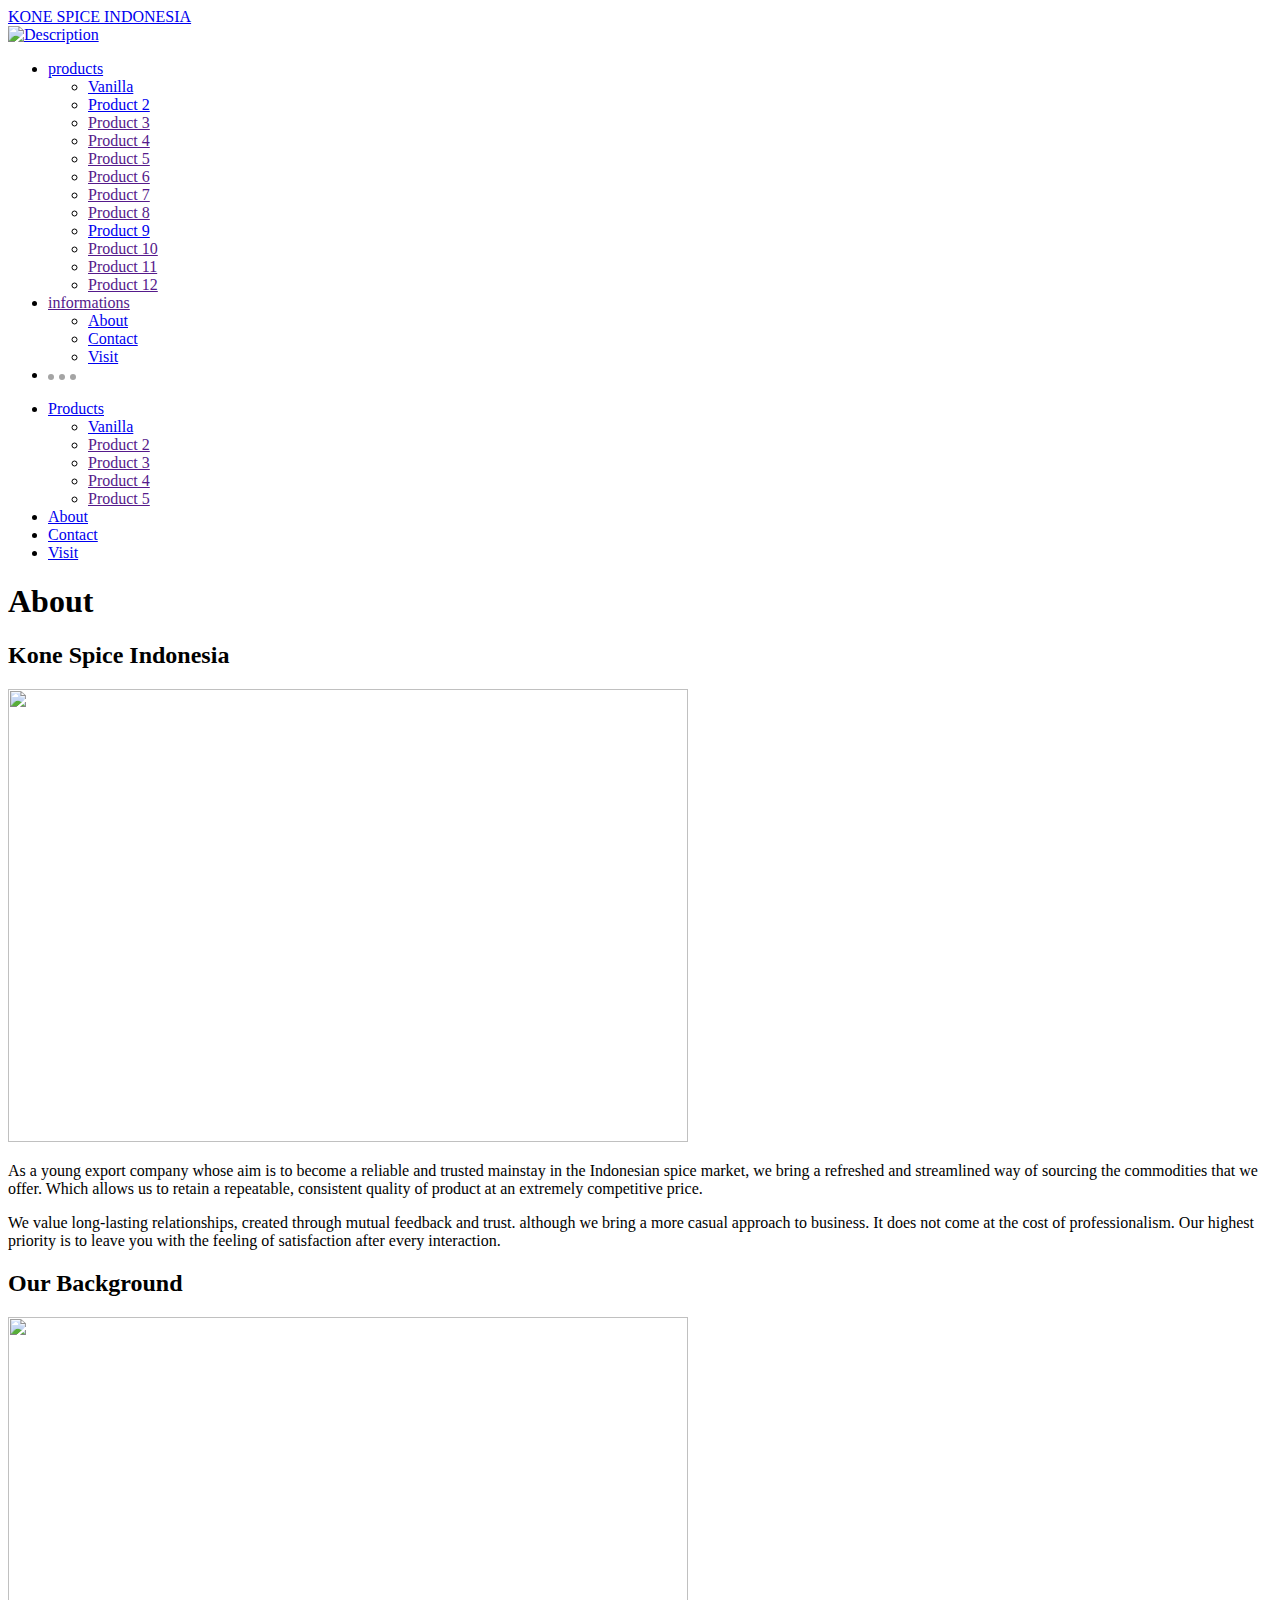
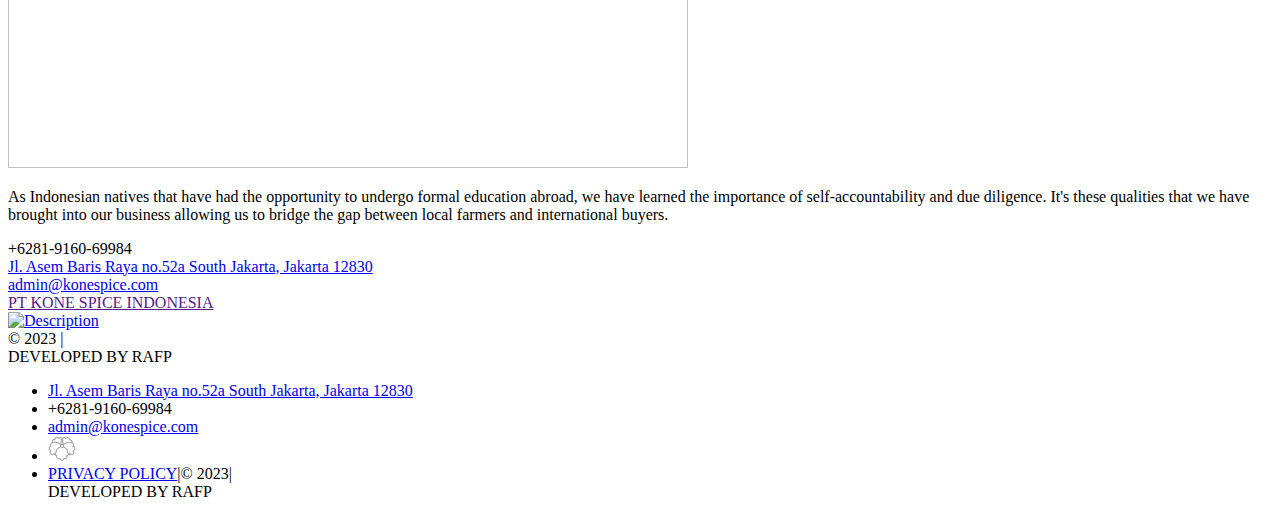
==== commit 2a062f6e: "Fix footer" ====
--- a/konespice.com/about/index.html
+++ b/konespice.com/about/index.html
@@ -1,4 +1,6 @@
-<!DOCTYPE html><html lang="en-US"><head>
+<!DOCTYPE html><html lang="en-US">
+	<head>
+		<base href="https://konespice.vercel.app/">
 		<meta charset="utf-8">
 
 	    <script type="text/javascript">
@@ -28,30 +30,17 @@
 				<meta name="robots" content="index, follow, max-image-preview:large, max-snippet:-1, max-video-preview:-1">
 
 	<!-- This site is optimized with the Yoast SEO plugin v19.14 - https://yoast.com/wordpress/plugins/seo/ -->
-	<title>About — George Nakashima Woodworkers</title>
-	<link rel="canonical" href="https://nakashimawoodworkers.com/about/">
+	<title>About — Kone Spice Indonesia</title>
+	<meta name="description" content="As a young export company whose aim is to become a reliable and trusted mainstay in the Indonesian spice market, we bring a refreshed and streamlined way of sourcing the commodities that we offer. Which allows us to retain a repeatable, consistent quality of product at an extremely competitive price.">
+	<link rel="canonical" href="https://konespice.com">
 	<meta property="og:locale" content="en_US">
-	<meta property="og:type" content="article">
-	<meta property="og:title" content="About — George Nakashima Woodworkers">
-	<meta property="og:url" content="https://nakashimawoodworkers.com/about/">
-	<meta property="og:site_name" content="George Nakashima Woodworkers">
-	<meta property="article:publisher" content="https://www.facebook.com/NakashimaWoodworker/">
-	<meta property="article:modified_time" content="2018-08-02T19:00:23+00:00">
-	<meta property="og:image" content="../wp-content/uploads/2018/06/george-nakashima.jpg">
-	<meta property="og:image:width" content="492">
-	<meta property="og:image:height" content="354">
-	<meta property="og:image:type" content="image/jpeg">
-	<meta name="twitter:card" content="summary_large_image">
-	<meta name="twitter:site" content="@georgenakashima">
-	<script type="application/ld+json" class="yoast-schema-graph">{"@context":"https://schema.org","@graph":[{"@type":"WebPage","@id":"https://nakashimawoodworkers.com/about/","url":"https://nakashimawoodworkers.com/about/","name":"About &mdash; George Nakashima Woodworkers","isPartOf":{"@id":"https://nakashimawoodworkers.com/#website"},"datePublished":"2017-05-22T17:00:59+00:00","dateModified":"2018-08-02T19:00:23+00:00","breadcrumb":{"@id":"https://nakashimawoodworkers.com/about/#breadcrumb"},"inLanguage":"en-US","potentialAction":[{"@type":"ReadAction","target":["https://nakashimawoodworkers.com/about/"]}]},{"@type":"BreadcrumbList","@id":"https://nakashimawoodworkers.com/about/#breadcrumb","itemListElement":[{"@type":"ListItem","position":1,"name":"Home","item":"https://nakashimawoodworkers.com/"},{"@type":"ListItem","position":2,"name":"About"}]},{"@type":"WebSite","@id":"https://nakashimawoodworkers.com/#website","url":"https://nakashimawoodworkers.com/","name":"George Nakashima Woodworkers","description":"","publisher":{"@id":"https://nakashimawoodworkers.com/#organization"},"potentialAction":[{"@type":"SearchAction","target":{"@type":"EntryPoint","urlTemplate":"https://nakashimawoodworkers.com/?s={search_term_string}"},"query-input":"required name=search_term_string"}],"inLanguage":"en-US"},{"@type":"Organization","@id":"https://nakashimawoodworkers.com/#organization","name":"George Nakashima Woodworkers","url":"https://nakashimawoodworkers.com/","logo":{"@type":"ImageObject","inLanguage":"en-US","@id":"https://nakashimawoodworkers.com/#/schema/logo/image/","url":"https://nakashimawoodworkers.com/wp-content/uploads/2018/06/george-nakashima.jpg","contentUrl":"https://nakashimawoodworkers.com/wp-content/uploads/2018/06/george-nakashima.jpg","width":"492","height":"354","caption":"George Nakashima Woodworkers"},"image":{"@id":"https://nakashimawoodworkers.com/#/schema/logo/image/"},"sameAs":["https://www.instagram.com/explore/locations/247448536/nakashima-george-wookworking/","https://www.facebook.com/NakashimaWoodworker/","https://twitter.com/georgenakashima"]}]}</script>
-	<!-- / Yoast SEO plugin. -->
-
-
-<link rel="dns-prefetch" href="//www.googletagmanager.com">
-<link rel="dns-prefetch" href="//sdks.shopifycdn.com">
-<link rel="dns-prefetch" href="//maps.googleapis.com">
-<link rel="alternate" type="application/rss+xml" title="George Nakashima Woodworkers » Feed" href="https://nakashimawoodworkers.com/feed/">
-<link rel="alternate" type="application/rss+xml" title="George Nakashima Woodworkers » Comments Feed" href="https://nakashimawoodworkers.com/comments/feed/">
+	<meta property="og:type" content="website">
+	<meta property="og:title" content="PT Kone Spice Indonesia - Jakarta, Indonesia">
+	<meta property="og:description" content="As a young export company whose aim is to become a reliable and trusted mainstay in the Indonesian spice market, we bring a refreshed and streamlined way of sourcing the commodities that we offer. Which allows us to retain a repeatable, consistent quality of product at an extremely competitive price.">
+	<meta property="og:url" content="https://konespice.com">
+	<meta property="og:site_name" content="Kone Spice Indonesia">
+
+
 <link rel="stylesheet" id="wp-block-library-css" href="../wp-includes/css/dist/block-library/style.min.css" type="text/css" media="all">
 <style id="classic-theme-styles-inline-css" type="text/css">
 /*! This file is auto-generated */
@@ -65,29 +54,16 @@
 .wp-block-pullquote{font-size: 1.5em;line-height: 1.6;}
 </style>
 <link rel="stylesheet" id="bones-stylesheet-css" href="../wp-content/themes/nakashima/library/css/style_rand%3D156961854.css" type="text/css" media="all">
-<!--[if IE]>
-<link rel='stylesheet' id='bones-ie-only-css' href='https://nakashimawoodworkers.com/wp-content/themes/nakashima/library/css/ie.css' type='text/css' media='all' />
-<![endif]-->
+
 <script type="text/javascript" src="../wp-content/themes/nakashima/library/js/libs/_jquery/jquery-3.0.0.min.js" id="jquery-js"></script>
 
-<!-- Google Analytics snippet added by Site Kit -->
-<script type="text/javascript" src="https://www.googletagmanager.com/gtag/js?id=UA-8087170-1" id="google_gtagjs-js" async=""></script>
-<script id="google_gtagjs-js-after" type="text/javascript">
-window.dataLayer = window.dataLayer || [];function gtag(){dataLayer.push(arguments);}
-gtag('set', 'linker', {"domains":["nakashimawoodworkers.com"]} );
-gtag("js", new Date());
-gtag("set", "developer_id.dZTNiMT", true);
-gtag("config", "UA-8087170-1", {"anonymize_ip":true});
-gtag("config", "G-B48E2NZY89");
-</script>
 
 <!-- End Google Analytics snippet added by Site Kit -->
 <script type="text/javascript" src="../wp-content/themes/nakashima/library/js/libs/_modernizr-detectizr/modernizr-detectizr.min.js" id="modernizr-detectizr-js"></script>
-<link rel="https://api.w.org/" href="https://nakashimawoodworkers.com/wp-json/"><link rel="alternate" type="application/json" href="https://nakashimawoodworkers.com/wp-json/wp/v2/pages/8"><link rel="shortlink" href="https://nakashimawoodworkers.com/?p=8">
-<meta name="generator" content="Site Kit by Google 1.101.0">		
+		
 							</head>
 
-	<body class="page-template page-template-page-about page-template-page-about-php page page-id-8" itemscope="" itemtype="http://schema.org/WebPage" data-site-url="https://nakashimawoodworkers.com" data-template-url="https://nakashimawoodworkers.com/wp-content/themes/nakashima" data-ajax-url="https://nakashimawoodworkers.com/wp-admin/admin-ajax.php">
+	<body class="page-template page-template-page-about page-template-page-about-php page page-id-8" itemscope="" itemtype="http://schema.org/WebPage" data-site-url="https://nakashimawoodworkers.com" data-template-url="https://nakashimawoodworkers.com/wp-content/themes/nakashima">
 
 				
 		<!-- logo -->
@@ -96,7 +72,7 @@
 		</a>
 
 		<!-- logo mark -->
-		<a href="#">
+		<a href="../">
 		<div id="logo-mark">
 			<img width="42px" height="37px" viewBox="0 0 28 25" src="/vanilla-favicon.svg" alt="Description">
 		</div>
@@ -123,7 +99,7 @@
 <li id="menu-item-1168" class="menu-item menu-item-type-post_type menu-item-object-page menu-item-1168"><a href="">Product 12</a></li>
 </ul></li>
 
-				<!-- philosophy menu -->
+				<!-- informations menu -->
 				<li class="main-nav-top-li">
 					<a href="">informations</a>
 					<ul id="menu-philosophy-menu" class="nav sub-nav cf">
@@ -277,12 +253,12 @@
 							<div class="col">+6281-9160-69984</div>
 							<div class="col"><a href="https://www.google.com/maps/place/Jl.+Asem+Baris+Raya+No.52,+RT.2%2FRW.7,+Kb.+Baru,+Kec.+Tebet,+Kota+Jakarta+Selatan,+Daerah+Khusus+Ibukota+Jakarta+12830/@-6.2334359,106.8599508,17z/data=!4m6!3m5!1s0x2e69f39edabe686b:0xdd1131c2282b7cb!8m2!3d-6.2334359!4d106.8599508!16s%2Fg%2F11fs8rc00g" target="_blank" class="dark">Jl. Asem Baris Raya no.52a
 								South Jakarta, Jakarta 12830</a></div>
-							<div class="col"><a href="mailto:info@nakashimawoodworkers.com" class="dark">admin@konespice.com</a></div>
+							<div class="col"><a href="mailto:admin@konespice.com" class="dark">admin@konespice.com</a></div>
 						</div>
 						<div class="row">
 							<div class="col"><a href="">PT KONE SPICE INDONESIA</a></div>
 							<div class="col">
-								<a href="http://konespice.com" target="_blank">
+								<a href="../" target="_blank">
 									<img width="42px" height="37px" viewbox="0 0 28 25" src="/vanilla-favicon.svg" alt="Description" class="toload loaded">
 								</a>
 							</div>
@@ -326,10 +302,7 @@
 		</div> <!-- container -->
 
 
-/* <![CDATA[ */
-var wpcf7 = {"apiSettings":{"root":"https:\/\/nakashimawoodworkers.com\/wp-json\/contact-form-7\/v1","namespace":"contact-form-7\/v1"},"cached":"1"};
-/* ]]> */
-</script>
+
 <script type="text/javascript" src="../wp-content/plugins/contact-form-7/includes/js/scripts.js" id="contact-form-7-js"></script>
 <script type="text/javascript" src="https://sdks.shopifycdn.com/js-buy-sdk/v0/latest/shopify-buy.umd.polyfilled.min.js" id="shopify-sdk-js"></script>
 <script type="text/javascript" src="https://maps.googleapis.com/maps/api/js?key=AIzaSyAjxEco34Ah8NL-QBVT_se6RoKXoGlfEbI" id="google-maps-api-js"></script>
@@ -338,4 +311,4 @@
 
 	
 	
- </body></html><!-- end of site. what a ride! -->+</body></html><!-- end of site. what a ride! -->